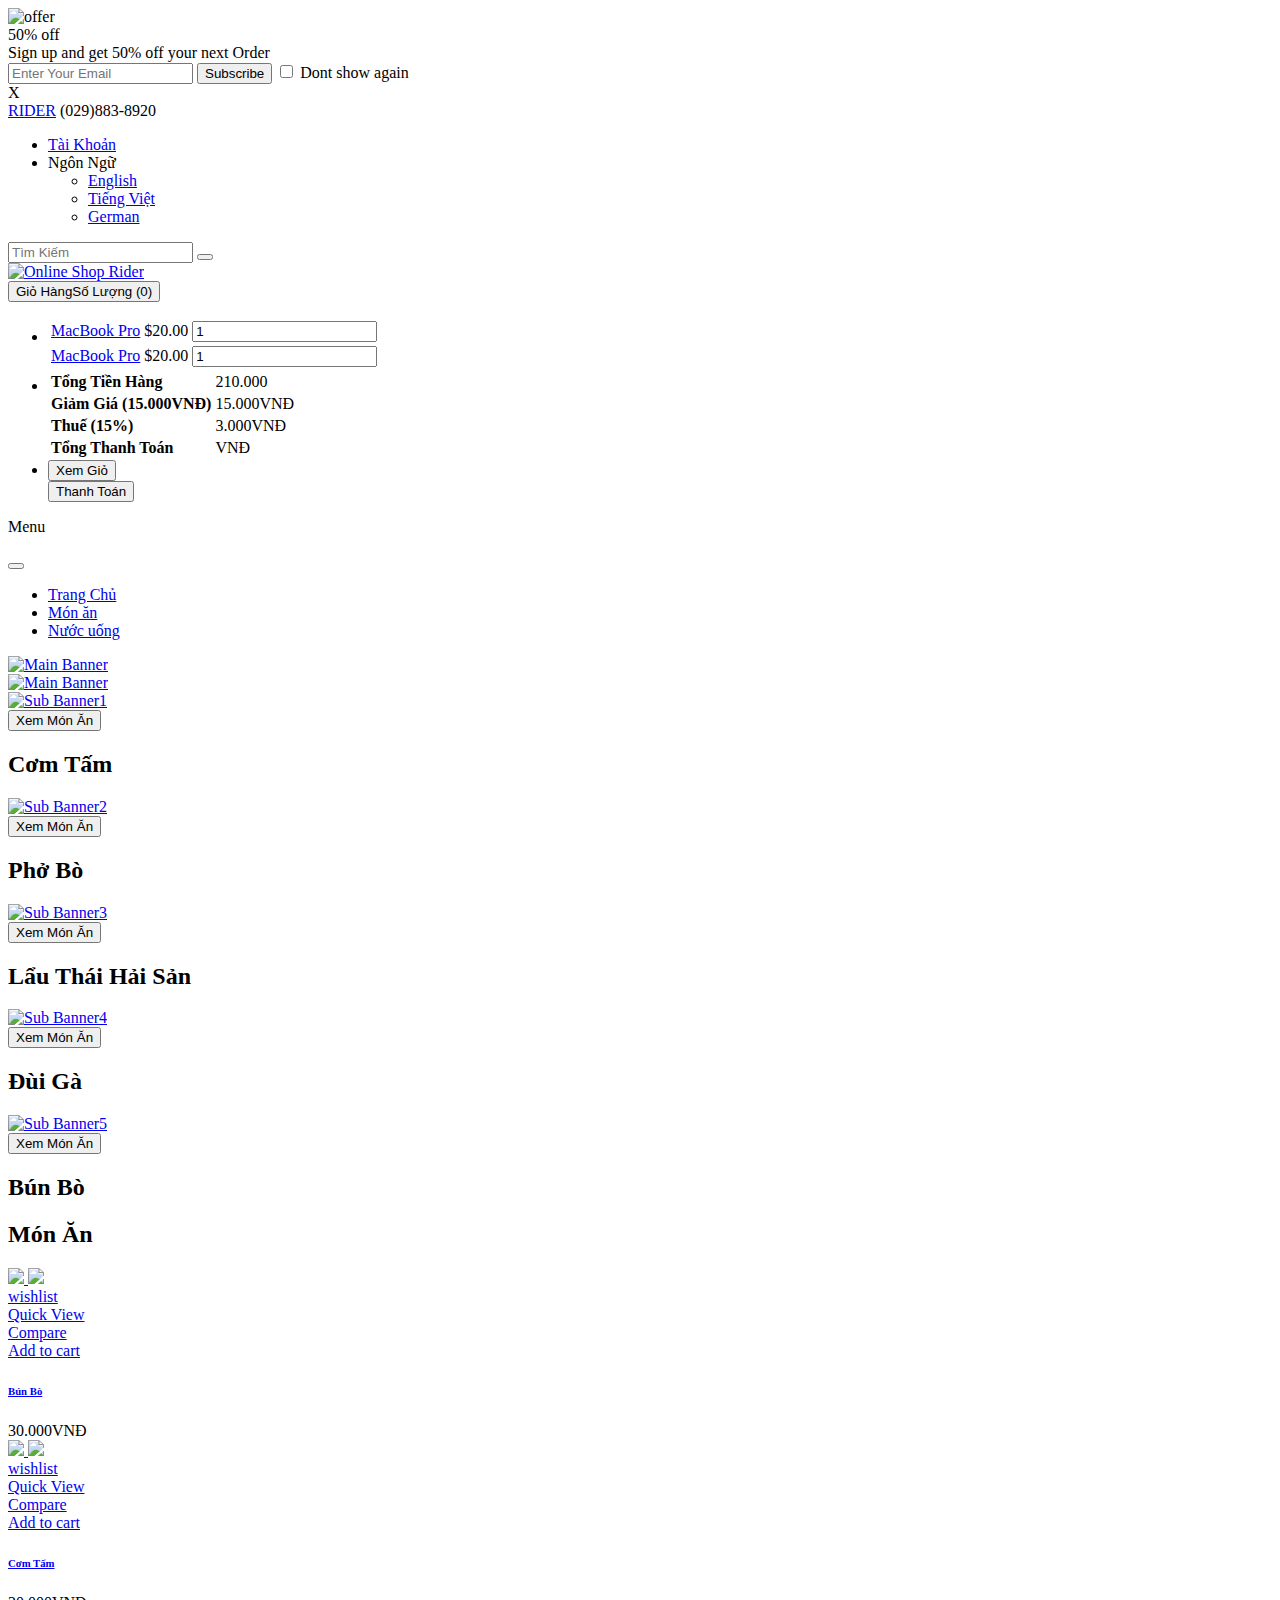
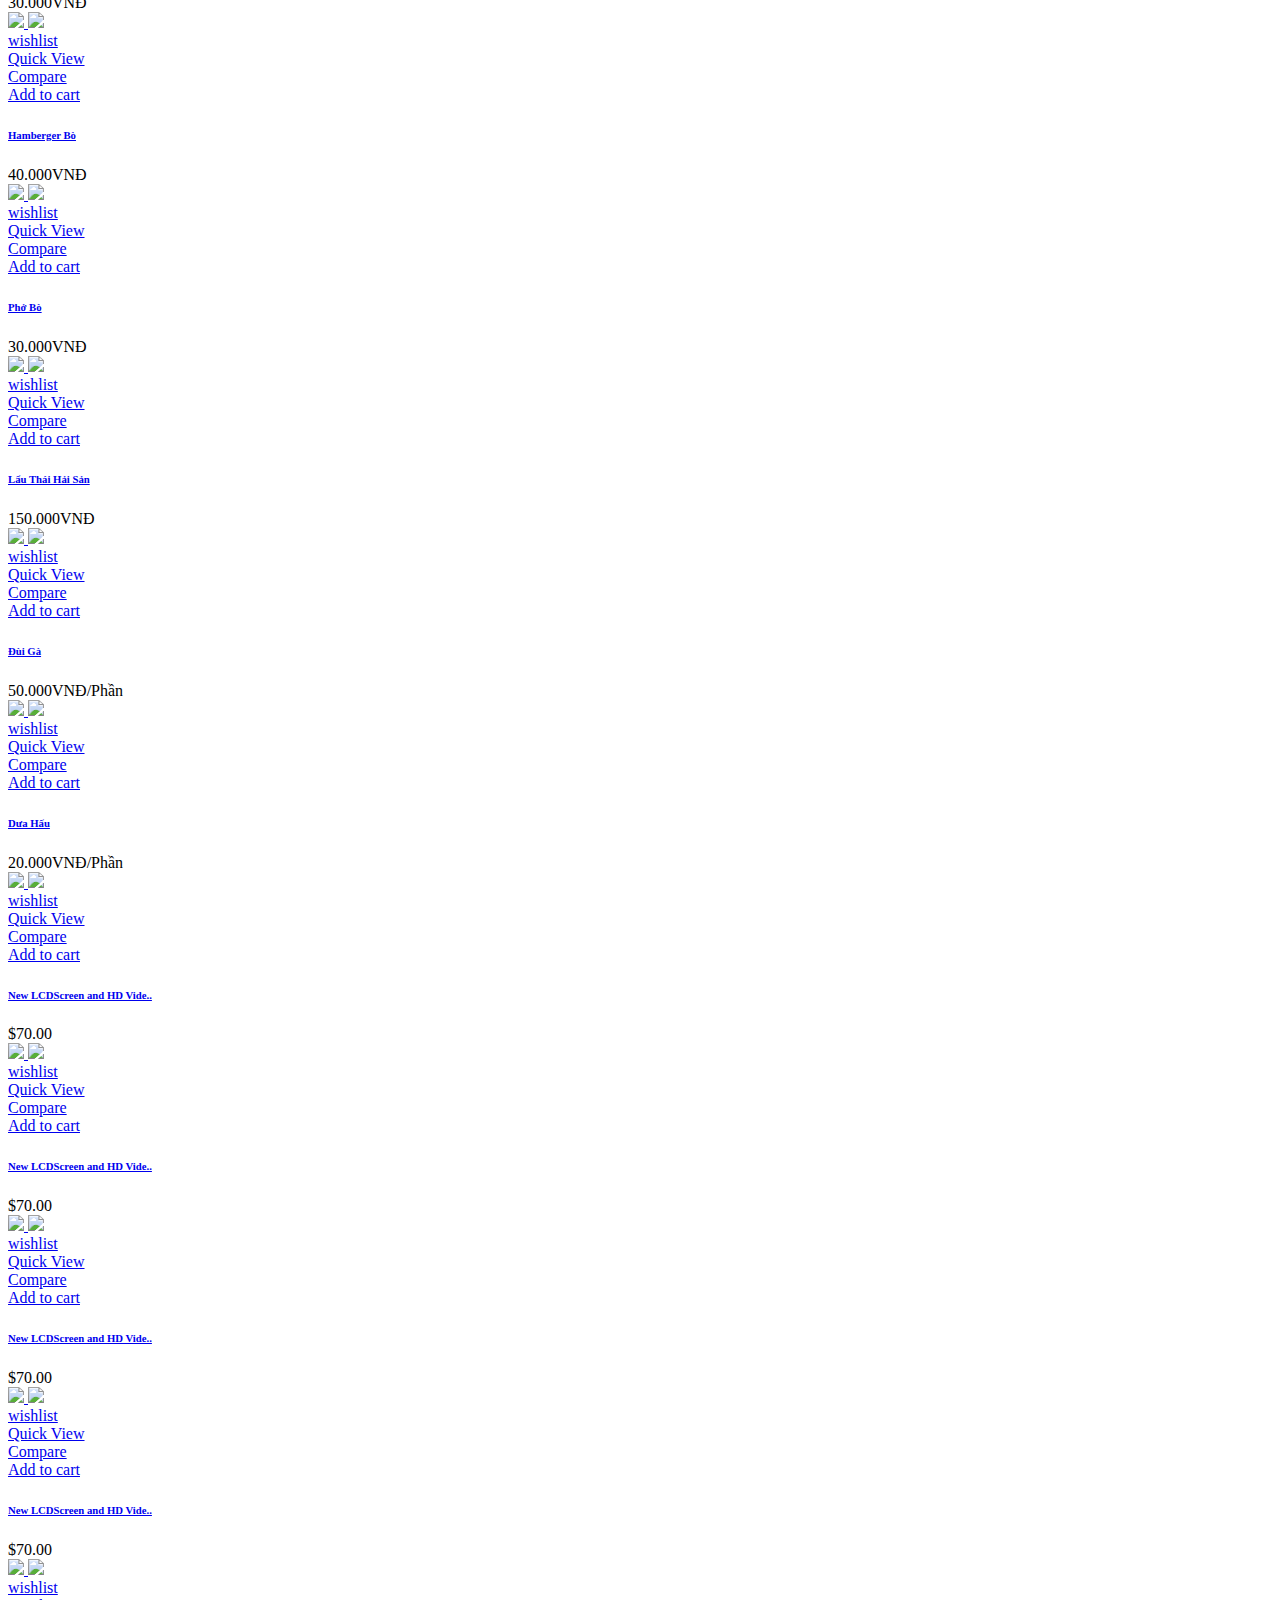
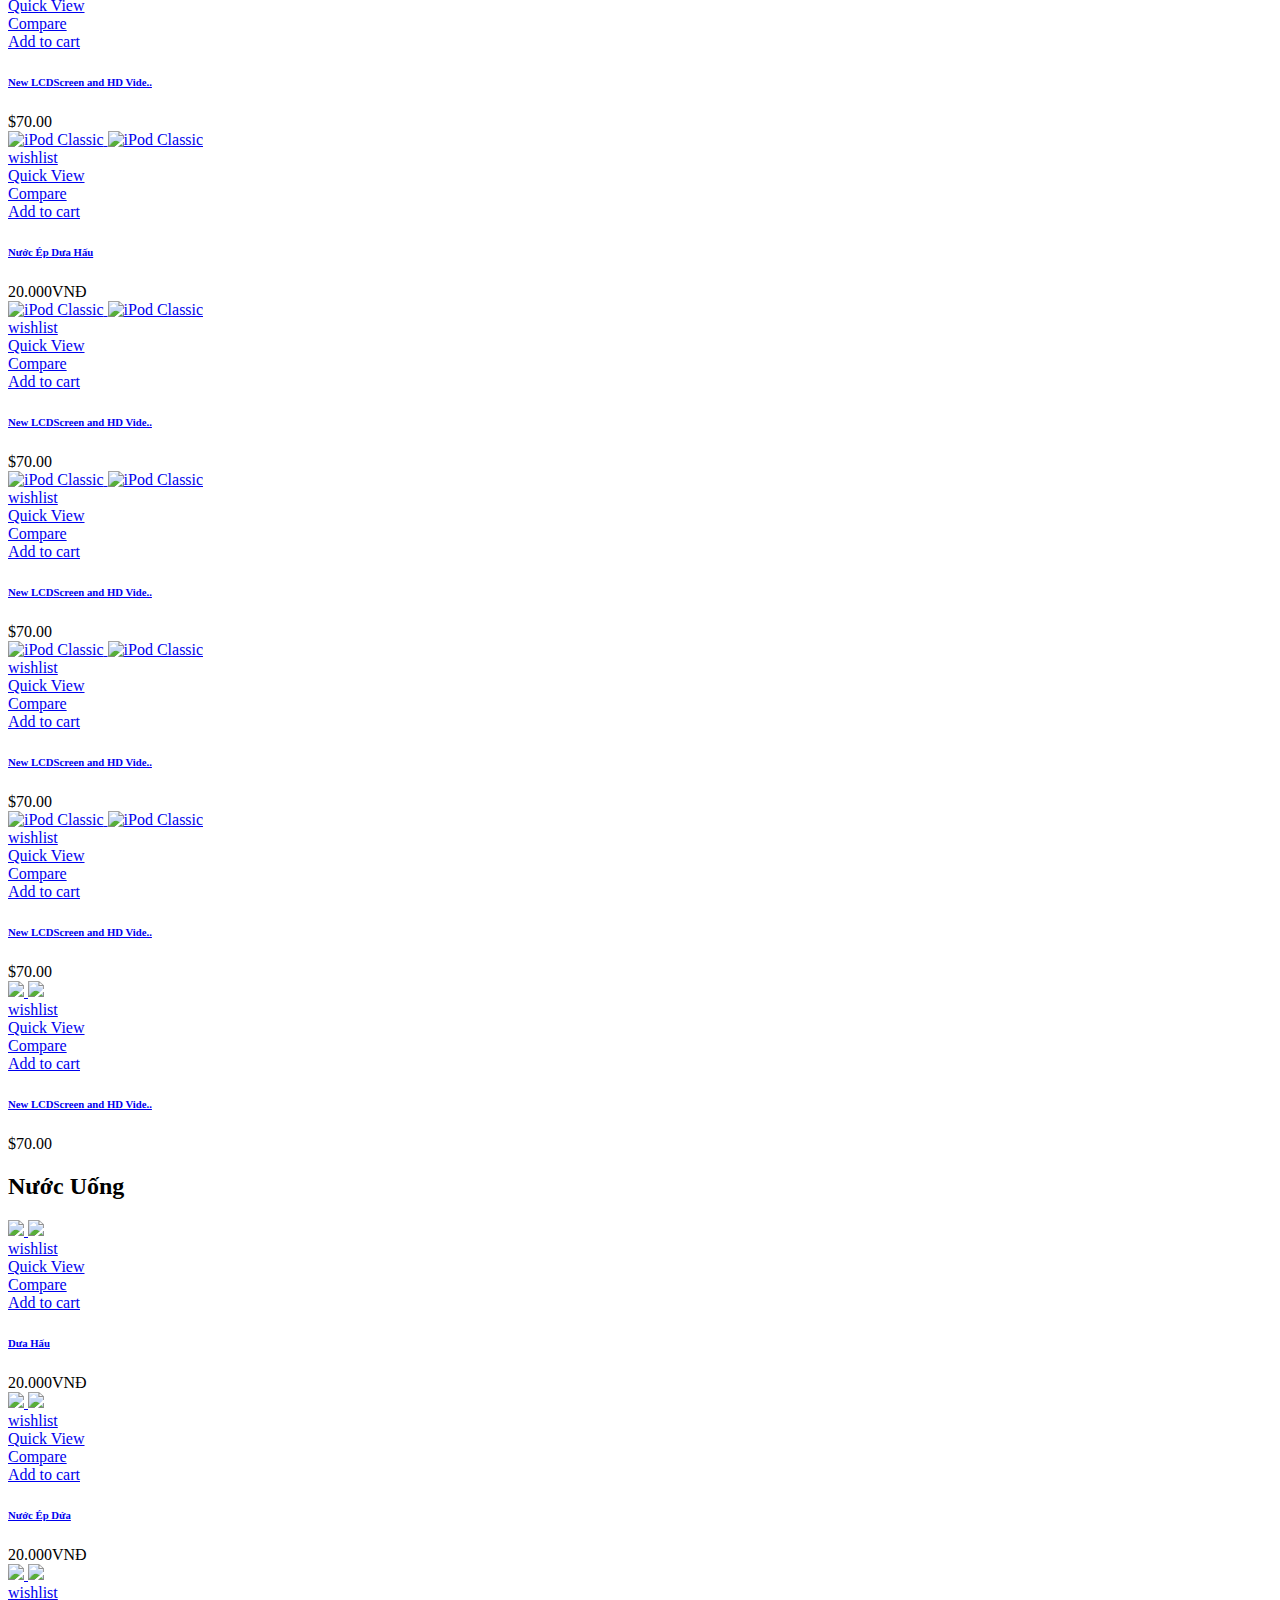
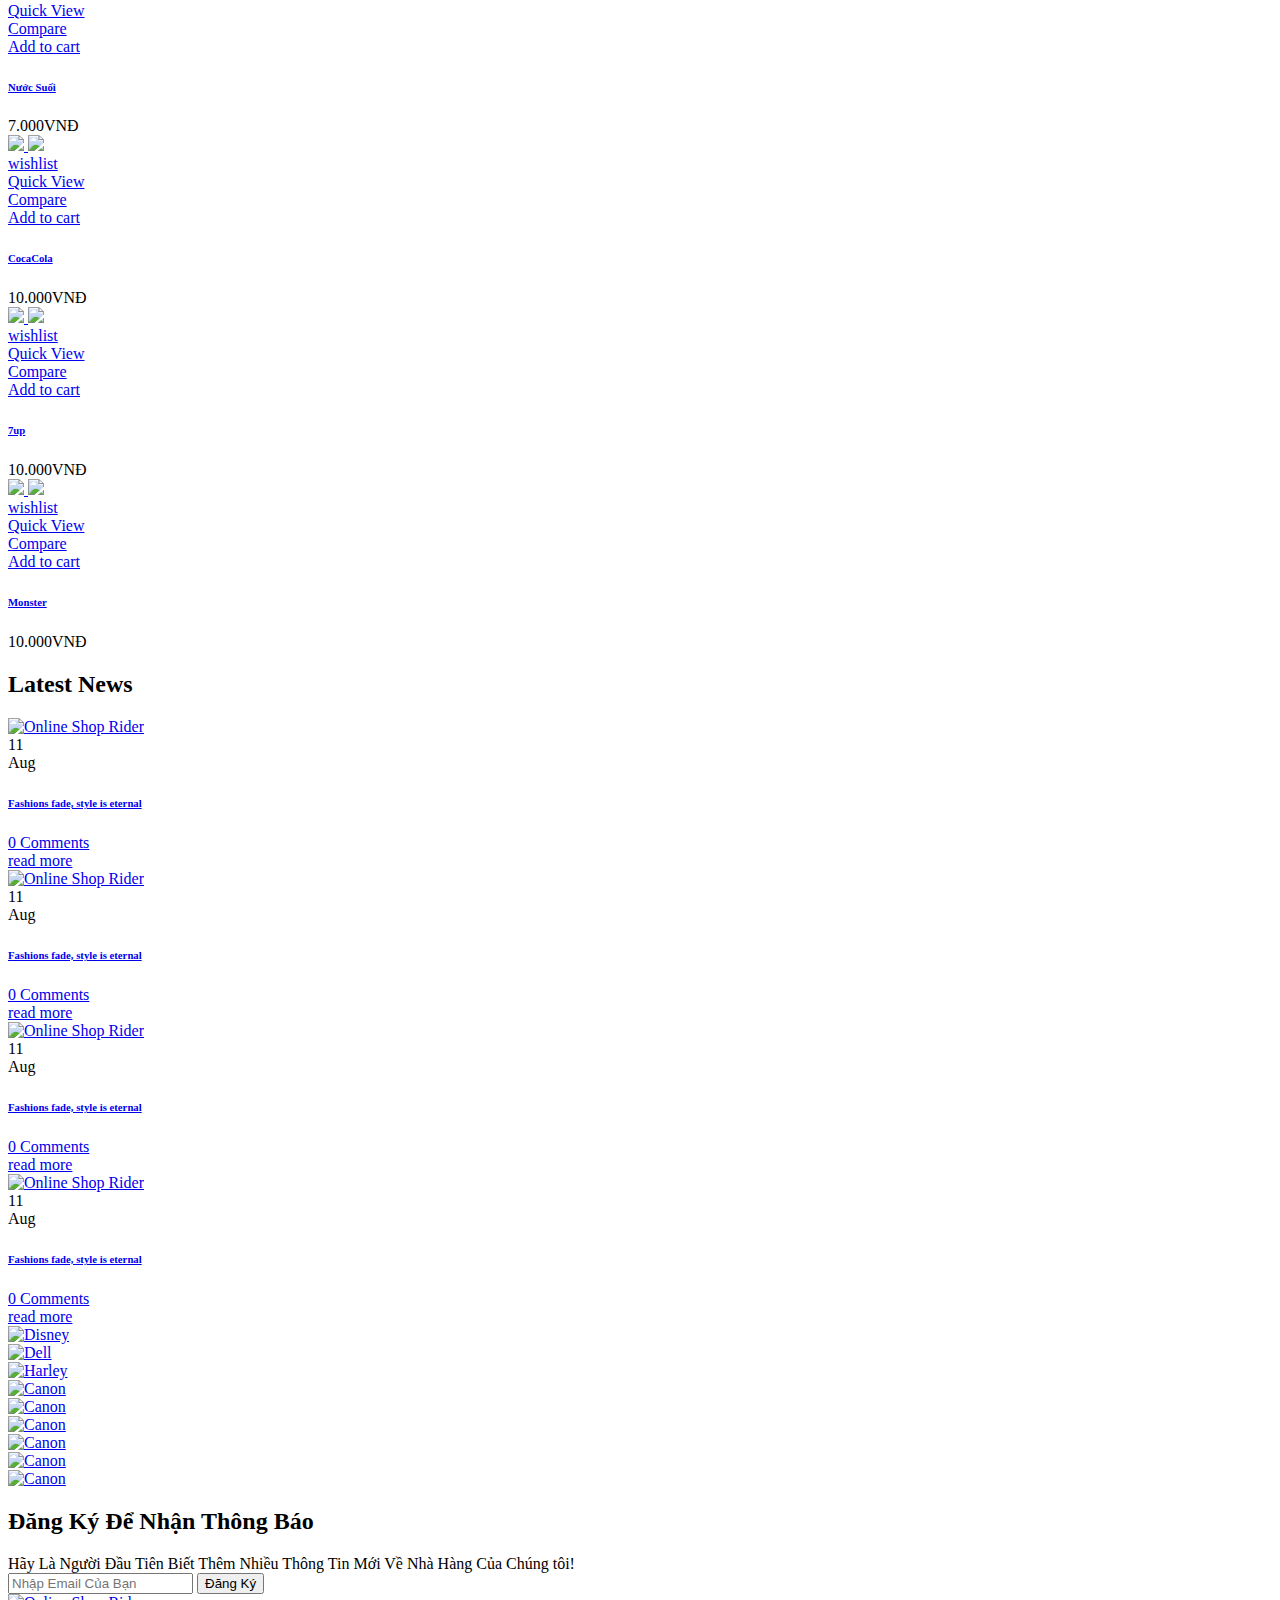
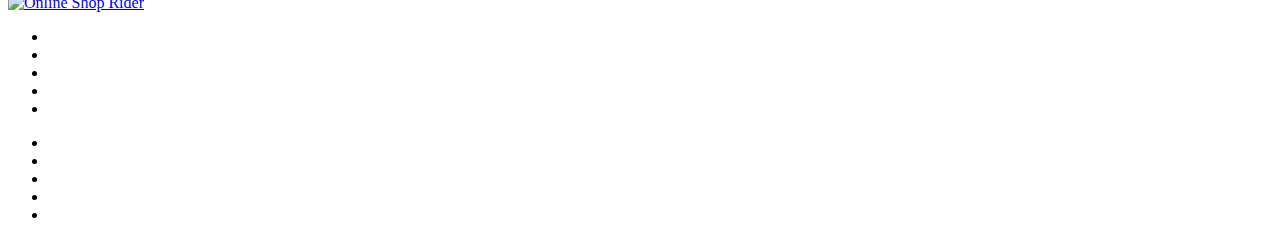
==== src/main/resources/templates/index.html @ 257d32d6 "first commit" ====
<!DOCTYPE html>
<!--[if (gte IE 9)|!(IE)]><!-->
<html lang="en">
<!--<![endif]-->

<head>
  <!-- =====  BASIC PAGE NEEDS  ===== -->
  <meta charset="utf-8">
  <title>Online Shop Rider E-commerce Bootstrap Template</title>
  <!-- =====  SEO MATE  ===== -->
  <meta http-equiv="X-UA-Compatible" content="IE=edge" />
  <meta name="description" content="">
  <meta name="keywords" content="">
  <meta name="distribution" content="global">
  <meta name="revisit-after" content="2 Days">
  <meta name="robots" content="ALL">
  <meta name="rating" content="8 YEARS">
  <meta name="Language" content="en-us">
  <meta name="GOOGLEBOT" content="NOARCHIVE">
  <!-- =====  MOBILE SPECIFICATION  ===== -->
  <meta name="viewport" content="width=device-width, initial-scale=1, maximum-scale=1">
  <meta name="viewport" content="width=device-width">
  <!-- =====  CSS  ===== -->
  <link rel="stylesheet" type="text/css" href="css/font-awesome.min.css" />
  <link rel="stylesheet" type="text/css" href="css/bootstrap.css" />
  <link rel="stylesheet" type="text/css" href="css/style.css">
  <link rel="stylesheet" type="text/css" href="css/magnific-popup.css">
  <link rel="stylesheet" type="text/css" href="css/owl.carousel.css">
  <link rel="shortcut icon" href="images/favicon.png">
  <link rel="apple-touch-icon" href="images/apple-touch-icon.png">
  <link rel="apple-touch-icon" sizes="72x72" href="images/apple-touch-icon-72x72.png">
  <link rel="apple-touch-icon" sizes="114x114" href="images/apple-touch-icon-114x114.png">
</head>

<body>
    <!-- =====  LODER  ===== -->
    <div class="loder"></div>
    <div class="wrapper">
        <div id="subscribe-me" class="modal animated fade in" role="dialog" data-keyboard="true" tabindex="-1">
            <div class="newsletter-popup">
                <img class="offer" src="images/newsbg.jpg" alt="offer">
                <div class="newsletter-popup-static newsletter-popup-top">
                    <div class="popup-text">
                        <div class="popup-title">50% <span>off</span></div>
                        <div class="popup-desc">
                            <div>Sign up and get 50% off your next Order</div>
                        </div>
                    </div>
                    <form onsubmit="return  validatpopupemail();" method="post">
                        <div class="form-group required">
                            <input type="email" name="email-popup" id="email-popup" placeholder="Enter Your Email" class="form-control input-lg" required />
                            <button type="submit" class="btn btn-default btn-lg" id="email-popup-submit">Subscribe</button>
                            <label class="checkme">
                                <input type="checkbox" value="" id="checkme" /> Dont show again
                            </label>
                        </div>
                    </form>
                </div>
                <a id="xout">X</a>
            </div>
        </div>
        <!-- =====  HEADER START  ===== -->
        <header id="header">
            <div class="header-top">
                <div class="container">
                    <div class="row">
                        <div class="col-xs-12 col-sm-4">
                            <div class="header-top-left">
                                <div class="contact"><a href="#">RIDER</a> <span class="hidden-xs hidden-sm hidden-md">(029)883-8920</span></div>
                            </div>
                        </div>
                        <div class="col-xs-12 col-sm-8">
                            <ul class="header-top-right text-right">
                                <li class="account"><a href="login.html">Tài Khoản</a></li>
                                <li class="language dropdown">
                                    <span class="dropdown-toggle" id="dropdownMenu1" data-toggle="dropdown" aria-haspopup="true" aria-expanded="false" role="button">Ngôn Ngữ <span class="caret"></span> </span>
                                    <ul class="dropdown-menu" aria-labelledby="dropdownMenu1">
                                        <li><a href="#">English</a></li>
                                        <li><a href="#">Tiếng Việt</a></li>
                                        <li><a href="#">German</a></li>
                                    </ul>
                                </li>
                                <!--<li class="currency dropdown"> <span class="dropdown-toggle" id="dropdownMenu12" data-toggle="dropdown" aria-haspopup="true" aria-expanded="false" role="button">Currency <span class="caret"></span> </span>
                                  <ul class="dropdown-menu" aria-labelledby="dropdownMenu12">
                                    <li><a href="#">€ Euro</a></li>
                                    <li><a href="#">£ Pound Sterling</a></li>
                                    <li><a href="#">$ US Dollar</a></li>
                                  </ul>
                                </li>-->
                            </ul>
                        </div>
                    </div>
                </div>
            </div>
            <div class="header">
                <div class="container">
                    <div class="row">
                        <div class="col-xs-12 col-sm-4">
                            <div class="main-search mt_40">
                                <input id="search-input" name="search" value="" placeholder="Tìm Kiếm" class="form-control input-lg" autocomplete="off" type="text">
                                <span class="input-group-btn">
                                    <button type="button" class="btn btn-default btn-lg"><i class="fa fa-search"></i></button>
                                </span>
                            </div>
                        </div>
                        <div class="navbar-header col-xs-6 col-sm-4"> <a class="navbar-brand" href="index.html"> <img alt="Online Shop Rider" src="images/logo.jpg"> </a> </div>
                        <div class="col-xs-6 col-sm-4 shopcart">
                            <div id="cart" class="btn-group btn-block mtb_40">
                                <button type="button" class="btn" data-target="#cart-dropdown" data-toggle="collapse" aria-expanded="true"><span id="shippingcart">Giỏ Hàng</span><span id="cart-total">Số Lượng (0)</span> </button>
                            </div>
                            <div id="cart-dropdown" class="cart-menu collapse">
                                <ul>
                                    <li>
                                        <table class="table table-striped">
                                            <tbody>
                                                <tr>
                                                    <!--<td class="text-center"><a href="#"><img src="images/product/70x84.jpg" alt="iPod Classic" title="iPod Classic"></a></td>-->
                                                    <td class="text-left product-name">
                                                        <a href="#">MacBook Pro</a> <span class="text-left price">$20.00</span>
                                                        <input class="cart-qty" name="product_quantity" min="1" value="1" type="number">
                                                    </td>
                                                    <td class="text-center"><a class="close-cart"><i class="fa fa-times-circle"></i></a></td>
                                                </tr>
                                                <tr>
<!--                                                    <td class="text-center"><a href="#"><img src="images/product/70x84.jpg" alt="iPod Classic" title="iPod Classic"></a></td>
-->                                                    <td class="text-left product-name">
                                                        <a href="#">MacBook Pro</a> <span class="text-left price">$20.00</span>
                                                        <input class="cart-qty" name="product_quantity" min="1" value="1" type="number">
                                                    </td>
                                                    <td class="text-center"><a class="close-cart"><i class="fa fa-times-circle"></i></a></td>
                                                </tr>
                                            </tbody>
                                        </table>
                                    </li>
                                    <li>
                                        <table class="table">
                                            <tbody>
                                                <tr>
                                                    <td class="text-right"><strong>Tổng Tiền Hàng</strong></td>
                                                    <td class="text-right">210.000</td>
                                                </tr>
                                                <tr>
                                                    <td class="text-right"><strong>Giảm Giá (15.000VNĐ)</strong></td>
                                                    <td class="text-right">15.000VNĐ</td>
                                                </tr>
                                                <tr>
                                                    <td class="text-right"><strong>Thuế (15%)</strong></td>
                                                    <td class="text-right">3.000VNĐ</td>
                                                </tr>
                                                <tr>
                                                    <td class="text-right"><strong>Tổng Thanh Toán</strong></td>
                                                    <td class="text-right">VNĐ</td>
                                                </tr>
                                            </tbody>
                                        </table>
                                    </li>
                                    <li>
                                        <form action="cart_page.html">
                                            <input class="btn pull-left mt_9" value="Xem Giỏ" type="submit">
                                        </form>
                                        <form action="checkout_page.html">
                                            <input class="btn pull-right mt_10" value="Thanh Toán" type="submit">
                                        </form>
                                    </li>
                                </ul>
                            </div>
                        </div>
                    </div>
                    <nav class="navbar">
                        <p>Menu</p>
                        <button class="navbar-toggle" type="button" data-toggle="collapse" data-target=".js-navbar-collapse"> <span class="i-bar"><i class="fa fa-bars"></i></span></button>
                        <div class="collapse navbar-collapse js-navbar-collapse">
                            <ul id="menu" class="nav navbar-nav">
                                <li> <a href="index.html">Trang Chủ</a></li>
                                <!--<li> <a href="category_page.html">women</a></li>-->
                                <!--<li> <a href="category_page.html">men</a></li>
                                <li class="dropdown mega-dropdown"> <a href="#" class="dropdown-toggle" data-toggle="dropdown">Collection </a>
                                  <ul class="dropdown-menu mega-dropdown-menu row">
                                    <li class="col-md-3">
                                      <ul>
                                        <li class="dropdown-header">Women's</li>
                                        <li><a href="#">Unique Features</a></li>
                                        <li><a href="#">Image Responsive</a></li>
                                        <li><a href="#">Auto Carousel</a></li>
                                        <li><a href="#">Newsletter Form</a></li>
                                        <li><a href="#">Four columns</a></li>
                                        <li><a href="#">Four columns</a></li>
                                        <li><a href="#">Good Typography</a></li>
                                      </ul>
                                    </li>
                                    <li class="col-md-3">
                                      <ul>
                                        <li class="dropdown-header">Man's</li>
                                        <li><a href="#">Unique Features</a></li>
                                        <li><a href="#">Image Responsive</a></li>
                                        <li><a href="#">Four columns</a></li>
                                        <li><a href="#">Auto Carousel</a></li>
                                        <li><a href="#">Newsletter Form</a></li>
                                        <li><a href="#">Four columns</a></li>
                                        <li><a href="#">Good Typography</a></li>
                                      </ul>
                                    </li>
                                    <li class="col-md-3">
                                      <ul>
                                        <li class="dropdown-header">Children's</li>
                                        <li><a href="#">Unique Features</a></li>
                                        <li><a href="#">Four columns</a></li>
                                        <li><a href="#">Image Responsive</a></li>
                                        <li><a href="#">Auto Carousel</a></li>
                                        <li><a href="#">Newsletter Form</a></li>
                                        <li><a href="#">Four columns</a></li>
                                        <li><a href="#">Good Typography</a></li>
                                      </ul>
                                    </li>
                                    <li class="col-md-3">
                                      <ul>
                                        <li id="myCarousel" class="carousel slide" data-ride="carousel">
                                          <div class="carousel-inner">
                                            <div class="item active"> <a href="#"><img src="images/menu-banner1.jpg" class="img-responsive" alt="Banner1"></a></div>-->
                                <!-- End Item -->
                                <!--<div class="item"> <a href="#"><img src="images/menu-banner2.jpg" class="img-responsive" alt="Banner1"></a></div>-->
                                <!-- End Item -->
                                <!--<div class="item"> <a href="#"><img src="images/menu-banner3.jpg" class="img-responsive" alt="Banner1"></a></div>-->
                                <!-- End Item -->
                                <!--</div>-->
                                <!-- End Carousel Inner -->
                                <!--</li>-->
                                <!-- /.carousel -->
                                <!--</ul>
                                  </li>
                                </ul>
                                </li>-->

                                <li> <a href="about.html">Món ăn</a></li>
                                <li> <a href="about.html">Nước uống</a></li>
<!--                                <li> <a href="blog_page.html">Liên Hệ</a></li>
-->                                <!--<li> <a href="about.html">Theo Dõi Đơn Hàng</a></li>-->
                                <!--<li class="dropdown">
                                    <a href="#" class="dropdown-toggle" data-toggle="dropdown">Thanh Toán </a>
                                    <ul class="dropdown-menu">
                                        <li> <a href="contact_us.html">Contact us</a></li>
                                        <li> <a href="cart_page.html">Cart</a></li>
                                        <li> <a href="checkout_page.html">Checkout</a></li>
                                        <li> <a href="product_detail_page.html">Product Detail Page</a></li>
                                        <li> <a href="single_blog.html">Single Post</a></li>
                                    </ul>
                                </li>-->
                                <!--<li> <a href="about.html">Admin</a></li>-->
                            </ul>
                        </div>
                        <!-- /.nav-collapse -->
                    </nav>
                </div>
            </div>
        </header>
        <!-- =====  HEADER END  ===== -->
        <!-- =====  BANNER STRAT  ===== -->
        <div class="container banner mt_20">
            <div class="main-banner owl-carousel">
                <div class="item"><a href="#"><img src="images/50%.jpg" alt="Main Banner" class="main_banner1.jpg" /></a></div>
                <div class="item"><a href="#"><img src="images/gg.jpg" alt="Main Banner" class="main_banner2.jpg" /></a></div>
            </div>
        </div>
        <!-- =====  BANNER END  ===== -->
        <!-- =====  CONTAINER START  ===== -->
        <div class="container">
            <!-- =====  SUB BANNER  STRAT ===== -->
            <div class="row">
                <div class="cms_banner mt_10">
                    <div class="col-xs-4 mt_10">
                        <div id="subbanner1" class="sub-hover">
                            <div class="sub-img"><a href="#"><img src="images/comtam.jpg" alt="Sub Banner1" class="img-responsive"></a></div>
                            <div class="bannertext text-center">
                                <button class="btn mb_10 cms_btn">Xem Món Ăn</button>
                                <h2>Cơm Tấm</h2>
                                <!--<p class="mt_10">Wide veriety of sizes,colors</p>-->
                            </div>
                        </div>
                        <div id="subbanner2" class="sub-hover mt_20">
                            <div class="sub-img"><a href="#"><img src="images/phobo.jpg" alt="Sub Banner2" class="img-responsive"></a></div>
                            <div class="bannertext text-center">
                              <button class="btn mb_10 cms_btn">Xem Món Ăn</button>
                              <h2>Phở Bò</h2>
                              <!--<p class="mt_10">Shop collection of designer</p>-->
                            </div>
                        </div>
                    </div>
                    <div class="col-xs-4 mt_10">
                        <div id="subbanner3" class="sub-hover">
                            <div class="sub-img"> <a href="#"><img src="images/lauchuacay.jpg" alt="Sub Banner3" class="img-responsive"></a></div>
                            <div class="bannertext text-center">
                                <button class="btn mb_10 cms_btn">Xem Món Ăn</button>
                                <h2>Lẩu Thái Hải Sản</h2>
                            </div>
                            </div>
                    </div>
                    <div class="col-xs-4 mt_10">
                        <div id="subbanner4" class="sub-hover">
                            <div class="sub-img"><a href="#"><img src="images/duiga.jpg" alt="Sub Banner4" class="img-responsive"></a></div>
                            <div class="bannertext text-center">                                
                                <button class="btn mb_10 cms_btn">Xem Món Ăn</button>
                                <h2>Đùi Gà</h2>
                                <!--<p class="mt_10">Bags for men & women only</p>-->
                            </div>
                        </div>
                        <div id="subbanner5" class="sub-hover mt_20">
                            <div class="sub-img"><a href="#"><img src="images/bunbo.jpg" alt="Sub Banner5" class="img-responsive"></a></div>
                            <div class="bannertext text-center">
                                <button class="btn mb_10 cms_btn">Xem Món Ăn</button>
                                <h2>Bún Bò</h2>
                                <!--<p class="mt_10">Over 400 luxury designers</p>-->
                            </div>
                        </div>
                    </div>
                </div>
            </div>
            <!-- =====  SUB BANNER END  ===== -->
            <div class="row ">
                <div class="col-sm-12 mtb_10">
                    <!-- =====  PRODUCT TAB  ===== -->
                    <div id="product-tab" class="mt_50">
                        <div class="heading-part mb_10 ">
                            <h2 class="main_title">Món Ăn</h2>
                        </div>
                        <!--<ul class="nav text-right">
                            <li class="active"> <a href="#nArrivals" data-toggle="tab">New Arrivals</a> </li>
                            <li><a href="#Bestsellers" data-toggle="tab">Bestsellers</a> </li>
                            <li><a href="#Featured" data-toggle="tab">Featured</a> </li>
                        </ul>-->
                        <div class="tab-content clearfix box">
                            <div class="tab-pane active" id="nArrivals">
                                <div class="nArrivals owl-carousel">
                                    <div class="product-grid">
                                        <div class="item">
                                            <div class="product-thumb">
                                                <div class="image product-imageblock">
                                                    <a href="product_detail_page.html"> <img data-name="product_image" src="images/product/bunbo.jpg" class="img-responsive"> <img src="images/product/bunbo.jpg"class="img-responsive"> </a>
                                                    <div class="button-group text-center">
                                                        <div class="wishlist"><a href="#"><span>wishlist</span></a></div>
                                                        <div class="quickview"><a href="#"><span>Quick View</span></a></div>
                                                        <div class="compare"><a href="#"><span>Compare</span></a></div>
                                                        <div class="add-to-cart"><a href="#"><span>Add to cart</span></a></div>
                                                    </div>
                                                </div>
                                                <div class="caption product-detail text-center">
                                                    <div class="rating"> <span class="fa fa-stack"><i class="fa fa-star-o fa-stack-1x"></i><i class="fa fa-star fa-stack-1x"></i></span> <span class="fa fa-stack"><i class="fa fa-star-o fa-stack-1x"></i><i class="fa fa-star fa-stack-1x"></i></span> <span class="fa fa-stack"><i class="fa fa-star-o fa-stack-1x"></i><i class="fa fa-star fa-stack-1x"></i></span> <span class="fa fa-stack"><i class="fa fa-star-o fa-stack-1x"></i><i class="fa fa-star fa-stack-1x"></i></span> <span class="fa fa-stack"><i class="fa fa-star-o fa-stack-1x"></i><i class="fa fa-star fa-stack-x"></i></span> </div>
                                                    <h6 data-name="product_name" class="product-name"><a href="#" title="Casual Shirt With Ruffle Hem">Bún Bò</a></h6>
                                                    <span class="price">
                                                        <span class="amount"><span class="currencySymbol"></span>30.000VNĐ</span>
                                                    </span>
                                                </div>
                                            </div>
                                        </div>
                                    </div>
                                    <div class="product-grid">
                                        <div class="item">
                                            <div class="product-thumb">
                                                <div class="image product-imageblock">
                                                    <a href="product_detail_page.html"> <img data-name="product_image" src="images/product/comtam2.jpg" class="img-responsive"> <img src="images/product/comtam2.jpg"class="img-responsive"> </a>
                                                    <div class="button-group text-center">
                                                        <div class="wishlist"><a href="#"><span>wishlist</span></a></div>
                                                        <div class="quickview"><a href="#"><span>Quick View</span></a></div>
                                                        <div class="compare"><a href="#"><span>Compare</span></a></div>
                                                        <div class="add-to-cart"><a href="#"><span>Add to cart</span></a></div>
                                                    </div>
                                                </div>
                                                <div class="caption product-detail text-center">
                                                    <div class="rating"> <span class="fa fa-stack"><i class="fa fa-star-o fa-stack-1x"></i><i class="fa fa-star fa-stack-1x"></i></span> <span class="fa fa-stack"><i class="fa fa-star-o fa-stack-1x"></i><i class="fa fa-star fa-stack-1x"></i></span> <span class="fa fa-stack"><i class="fa fa-star-o fa-stack-1x"></i><i class="fa fa-star fa-stack-1x"></i></span> <span class="fa fa-stack"><i class="fa fa-star-o fa-stack-1x"></i><i class="fa fa-star fa-stack-1x"></i></span> <span class="fa fa-stack"><i class="fa fa-star-o fa-stack-1x"></i><i class="fa fa-star fa-stack-x"></i></span> </div>
                                                    <h6 data-name="product_name" class="product-name"><a href="#" title="Casual Shirt With Ruffle Hem">Cơm Tấm</a></h6>
                                                    <span class="price">
                                                        <span class="amount"><span class="currencySymbol"></span>30.000VNĐ</span>
                                                    </span>
                                                </div>
                                            </div>
                                        </div>
                                    </div>
                                    <div class="product-grid">
                                        <div class="item">
                                            <div class="product-thumb">
                                                <div class="image product-imageblock">
                                                    <a href="product_detail_page.html"> <img data-name="product_image" src="images/product/hamberger.jpg" class="img-responsive"> <img src="images/product/hamberger.jpg" class="img-responsive"> </a>
                                                    <div class="button-group text-center">
                                                        <div class="wishlist"><a href="#"><span>wishlist</span></a></div>
                                                        <div class="quickview"><a href="#"><span>Quick View</span></a></div>
                                                        <div class="compare"><a href="#"><span>Compare</span></a></div>
                                                        <div class="add-to-cart"><a href="#"><span>Add to cart</span></a></div>
                                                    </div>
                                                </div>
                                                <div class="caption product-detail text-center">
                                                    <div class="rating"> <span class="fa fa-stack"><i class="fa fa-star-o fa-stack-1x"></i><i class="fa fa-star fa-stack-1x"></i></span> <span class="fa fa-stack"><i class="fa fa-star-o fa-stack-1x"></i><i class="fa fa-star fa-stack-1x"></i></span> <span class="fa fa-stack"><i class="fa fa-star-o fa-stack-1x"></i><i class="fa fa-star fa-stack-1x"></i></span> <span class="fa fa-stack"><i class="fa fa-star-o fa-stack-1x"></i><i class="fa fa-star fa-stack-1x"></i></span> <span class="fa fa-stack"><i class="fa fa-star-o fa-stack-1x"></i><i class="fa fa-star fa-stack-x"></i></span> </div>
                                                    <h6 data-name="product_name" class="product-name"><a href="#" title="Casual Shirt With Ruffle Hem">Hamberger Bò</a></h6>
                                                    <span class="price">
                                                        <span class="amount"><span class="currencySymbol"></span>40.000VNĐ</span>
                                                    </span>
                                                </div>
                                            </div>
                                        </div>
                                    </div>
                                    <div class="product-grid">
                                        <div class="item">
                                            <div class="product-thumb">
                                                <div class="image product-imageblock">
                                                    <a href="product_detail_page.html"> <img data-name="product_image" src="images/product/phobo.jpg" class="img-responsive"> <img src="images/product/phobo.jpg" class="img-responsive"> </a>
                                                    <div class="button-group text-center">
                                                        <div class="wishlist"><a href="#"><span>wishlist</span></a></div>
                                                        <div class="quickview"><a href="#"><span>Quick View</span></a></div>
                                                        <div class="compare"><a href="#"><span>Compare</span></a></div>
                                                        <div class="add-to-cart"><a href="#"><span>Add to cart</span></a></div>
                                                    </div>
                                                </div>
                                                <div class="caption product-detail text-center">
                                                    <div class="rating"> <span class="fa fa-stack"><i class="fa fa-star-o fa-stack-1x"></i><i class="fa fa-star fa-stack-1x"></i></span> <span class="fa fa-stack"><i class="fa fa-star-o fa-stack-1x"></i><i class="fa fa-star fa-stack-1x"></i></span> <span class="fa fa-stack"><i class="fa fa-star-o fa-stack-1x"></i><i class="fa fa-star fa-stack-1x"></i></span> <span class="fa fa-stack"><i class="fa fa-star-o fa-stack-1x"></i><i class="fa fa-star fa-stack-1x"></i></span> <span class="fa fa-stack"><i class="fa fa-star-o fa-stack-1x"></i><i class="fa fa-star fa-stack-x"></i></span> </div>
                                                    <h6 data-name="product_name" class="product-name"><a href="#" title="Casual Shirt With Ruffle Hem">Phở Bò</a></h6>
                                                    <span class="price">
                                                        <span class="amount"><span class="currencySymbol"></span>30.000VNĐ</span>
                                                    </span>
                                                </div>
                                            </div>
                                        </div>
                                    </div>
                                    <div class="product-grid">
                                        <div class="item">
                                            <div class="product-thumb">
                                                <div class="image product-imageblock">
                                                    <a href="product_detail_page.html"> <img data-name="product_image" src="images/product/lauchuacay.jpg" class="img-responsive"> <img src="images/product/lauchuacay.jpg" class="img-responsive"> </a>
                                                    <div class="button-group text-center">
                                                        <div class="wishlist"><a href="#"><span>wishlist</span></a></div>
                                                        <div class="quickview"><a href="#"><span>Quick View</span></a></div>
                                                        <div class="compare"><a href="#"><span>Compare</span></a></div>
                                                        <div class="add-to-cart"><a href="#"><span>Add to cart</span></a></div>
                                                    </div>
                                                </div>
                                                <div class="caption product-detail text-center">
                                                    <div class="rating"> <span class="fa fa-stack"><i class="fa fa-star-o fa-stack-1x"></i><i class="fa fa-star fa-stack-1x"></i></span> <span class="fa fa-stack"><i class="fa fa-star-o fa-stack-1x"></i><i class="fa fa-star fa-stack-1x"></i></span> <span class="fa fa-stack"><i class="fa fa-star-o fa-stack-1x"></i><i class="fa fa-star fa-stack-1x"></i></span> <span class="fa fa-stack"><i class="fa fa-star-o fa-stack-1x"></i><i class="fa fa-star fa-stack-1x"></i></span> <span class="fa fa-stack"><i class="fa fa-star-o fa-stack-1x"></i><i class="fa fa-star fa-stack-x"></i></span> </div>
                                                    <h6 data-name="product_name" class="product-name"><a href="#" title="Casual Shirt With Ruffle Hem">Lẩu Thái Hải Sản</a></h6>
                                                    <span class="price">
                                                        <span class="amount"><span class="currencySymbol"></span>150.000VNĐ</span>
                                                    </span>
                                                </div>
                                            </div>
                                        </div>
                                    </div>
                                    <div class="product-grid">
                                        <div class="item">
                                            <div class="product-thumb">
                                                <div class="image product-imageblock">
                                                    <a href="product_detail_page.html"> <img data-name="product_image" src="images/product/duiga.jpg" class="img-responsive"> <img src="images/product/duiga.jpg" class="img-responsive"> </a>
                                                    <div class="button-group text-center">
                                                        <div class="wishlist"><a href="#"><span>wishlist</span></a></div>
                                                        <div class="quickview"><a href="#"><span>Quick View</span></a></div>
                                                        <div class="compare"><a href="#"><span>Compare</span></a></div>
                                                        <div class="add-to-cart"><a href="#"><span>Add to cart</span></a></div>
                                                    </div>
                                                </div>
                                                <div class="caption product-detail text-center">
                                                    <div class="rating"> <span class="fa fa-stack"><i class="fa fa-star-o fa-stack-1x"></i><i class="fa fa-star fa-stack-1x"></i></span> <span class="fa fa-stack"><i class="fa fa-star-o fa-stack-1x"></i><i class="fa fa-star fa-stack-1x"></i></span> <span class="fa fa-stack"><i class="fa fa-star-o fa-stack-1x"></i><i class="fa fa-star fa-stack-1x"></i></span> <span class="fa fa-stack"><i class="fa fa-star-o fa-stack-1x"></i><i class="fa fa-star fa-stack-1x"></i></span> <span class="fa fa-stack"><i class="fa fa-star-o fa-stack-1x"></i><i class="fa fa-star fa-stack-x"></i></span> </div>
                                                    <h6 data-name="product_name" class="product-name"><a href="#" title="Casual Shirt With Ruffle Hem">Đùi Gà</a></h6>
                                                    <span class="price">
                                                        <span class="amount"><span class="currencySymbol"></span>50.000VNĐ/Phần</span>
                                                    </span>
                                                </div>
                                            </div>
                                        </div>
                                    </div>
                                </div>
                            </div>
                            <div class="tab-pane" id="Bestsellers">
                                <div class="Bestsellers owl-carousel">
                                    <div class="product-grid">
                                        <div class="item">
                                            <div class="product-thumb  mb_30">
                                                <div class="image product-imageblock">
                                                    <a href="product_detail_page.html"> <img data-name="product_image" src="images/product/duahau.jpg" class="img-responsive"> <img src="images/product/duahau.jpg" class="img-responsive"> </a>
                                                    <div class="button-group text-center">
                                                        <div class="wishlist"><a href="#"><span>wishlist</span></a></div>
                                                        <div class="quickview"><a href="#"><span>Quick View</span></a></div>
                                                        <div class="compare"><a href="#"><span>Compare</span></a></div>
                                                        <div class="add-to-cart"><a href="#"><span>Add to cart</span></a></div>
                                                    </div>
                                                </div>
                                                <div class="caption product-detail text-center">
                                                    <div class="rating"> <span class="fa fa-stack"><i class="fa fa-star-o fa-stack-1x"></i><i class="fa fa-star fa-stack-1x"></i></span> <span class="fa fa-stack"><i class="fa fa-star-o fa-stack-1x"></i><i class="fa fa-star fa-stack-1x"></i></span> <span class="fa fa-stack"><i class="fa fa-star-o fa-stack-1x"></i><i class="fa fa-star fa-stack-1x"></i></span> <span class="fa fa-stack"><i class="fa fa-star-o fa-stack-1x"></i><i class="fa fa-star fa-stack-1x"></i></span> <span class="fa fa-stack"><i class="fa fa-star-o fa-stack-1x"></i><i class="fa fa-star fa-stack-x"></i></span> </div>
                                                    <h6 data-name="product_name" class="product-name"><a href="#" title="Casual Shirt With Ruffle Hem">Dưa Hấu</a></h6>
                                                    <span class="price">
                                                        <span class="amount"><span class="currencySymbol"></span>20.000VNĐ/Phần</span>
                                                    </span>
                                                </div>
                                            </div>
                                        </div>
                                    </div>
                                    <div class="product-grid">
                                        <div class="item">
                                            <div class="product-thumb  mb_30">
                                                <div class="image product-imageblock">
                                                    <a href="product_detail_page.html"> <img data-name="product_image" src="images/product/product3.jpg"class="img-responsive"> <img src="images/product/product3-1.jpg" class="img-responsive"> </a>
                                                    <div class="button-group text-center">
                                                        <div class="wishlist"><a href="#"><span>wishlist</span></a></div>
                                                        <div class="quickview"><a href="#"><span>Quick View</span></a></div>
                                                        <div class="compare"><a href="#"><span>Compare</span></a></div>
                                                        <div class="add-to-cart"><a href="#"><span>Add to cart</span></a></div>
                                                    </div>
                                                </div>
                                                <div class="caption product-detail text-center">
                                                    <div class="rating"> <span class="fa fa-stack"><i class="fa fa-star-o fa-stack-1x"></i><i class="fa fa-star fa-stack-1x"></i></span> <span class="fa fa-stack"><i class="fa fa-star-o fa-stack-1x"></i><i class="fa fa-star fa-stack-1x"></i></span> <span class="fa fa-stack"><i class="fa fa-star-o fa-stack-1x"></i><i class="fa fa-star fa-stack-1x"></i></span> <span class="fa fa-stack"><i class="fa fa-star-o fa-stack-1x"></i><i class="fa fa-star fa-stack-1x"></i></span> <span class="fa fa-stack"><i class="fa fa-star-o fa-stack-1x"></i><i class="fa fa-star fa-stack-x"></i></span> </div>
                                                    <h6 data-name="product_name" class="product-name"><a href="#" title="Casual Shirt With Ruffle Hem">New LCDScreen and HD Vide..</a></h6>
                                                    <span class="price">
                                                        <span class="amount"><span class="currencySymbol">$</span>70.00</span>
                                                    </span>
                                                </div>
                                            </div>
                                        </div>
                                    </div>
                                    <div class="product-grid">
                                        <div class="item">
                                            <div class="product-thumb  mb_30">
                                                <div class="image product-imageblock">
                                                    <a href="product_detail_page.html"> <img data-name="product_image" src="images/product/product5.jpg"  class="img-responsive"> <img src="images/product/product5-1.jpg"class="img-responsive"> </a>
                                                    <div class="button-group text-center">
                                                        <div class="wishlist"><a href="#"><span>wishlist</span></a></div>
                                                        <div class="quickview"><a href="#"><span>Quick View</span></a></div>
                                                        <div class="compare"><a href="#"><span>Compare</span></a></div>
                                                        <div class="add-to-cart"><a href="#"><span>Add to cart</span></a></div>
                                                    </div>
                                                </div>
                                                <div class="caption product-detail text-center">
                                                    <div class="rating"> <span class="fa fa-stack"><i class="fa fa-star-o fa-stack-1x"></i><i class="fa fa-star fa-stack-1x"></i></span> <span class="fa fa-stack"><i class="fa fa-star-o fa-stack-1x"></i><i class="fa fa-star fa-stack-1x"></i></span> <span class="fa fa-stack"><i class="fa fa-star-o fa-stack-1x"></i><i class="fa fa-star fa-stack-1x"></i></span> <span class="fa fa-stack"><i class="fa fa-star-o fa-stack-1x"></i><i class="fa fa-star fa-stack-1x"></i></span> <span class="fa fa-stack"><i class="fa fa-star-o fa-stack-1x"></i><i class="fa fa-star fa-stack-x"></i></span> </div>
                                                    <h6 data-name="product_name" class="product-name"><a href="#" title="Casual Shirt With Ruffle Hem">New LCDScreen and HD Vide..</a></h6>
                                                    <span class="price">
                                                        <span class="amount"><span class="currencySymbol">$</span>70.00</span>
                                                    </span>
                                                </div>
                                            </div>
                                        </div>
                                    </div>
                                    <div class="product-grid">
                                        <div class="item">
                                            <div class="product-thumb  mb_30">
                                                <div class="image product-imageblock">
                                                    <a href="product_detail_page.html"> <img data-name="product_image" src="images/product/product6.jpg" class="img-responsive"> <img src="images/product/product6-1.jpg"class="img-responsive"> </a>
                                                    <div class="button-group text-center">
                                                        <div class="wishlist"><a href="#"><span>wishlist</span></a></div>
                                                        <div class="quickview"><a href="#"><span>Quick View</span></a></div>
                                                        <div class="compare"><a href="#"><span>Compare</span></a></div>
                                                        <div class="add-to-cart"><a href="#"><span>Add to cart</span></a></div>
                                                    </div>
                                                </div>
                                                <div class="caption product-detail text-center">
                                                    <div class="rating"> <span class="fa fa-stack"><i class="fa fa-star-o fa-stack-1x"></i><i class="fa fa-star fa-stack-1x"></i></span> <span class="fa fa-stack"><i class="fa fa-star-o fa-stack-1x"></i><i class="fa fa-star fa-stack-1x"></i></span> <span class="fa fa-stack"><i class="fa fa-star-o fa-stack-1x"></i><i class="fa fa-star fa-stack-1x"></i></span> <span class="fa fa-stack"><i class="fa fa-star-o fa-stack-1x"></i><i class="fa fa-star fa-stack-1x"></i></span> <span class="fa fa-stack"><i class="fa fa-star-o fa-stack-1x"></i><i class="fa fa-star fa-stack-x"></i></span> </div>
                                                    <h6 data-name="product_name" class="product-name"><a href="#" title="Casual Shirt With Ruffle Hem">New LCDScreen and HD Vide..</a></h6>
                                                    <span class="price">
                                                        <span class="amount"><span class="currencySymbol">$</span>70.00</span>
                                                    </span>
                                                </div>
                                            </div>
                                        </div>
                                    </div>
                                    <div class="product-grid">
                                        <div class="item">
                                            <div class="product-thumb  mb_30">
                                                <div class="image product-imageblock">
                                                    <a href="product_detail_page.html"> <img data-name="product_image" src="images/product/product8.jpg"  class="img-responsive"> <img src="images/product/product8-1.jpg"  class="img-responsive"> </a>
                                                    <div class="button-group text-center">
                                                        <div class="wishlist"><a href="#"><span>wishlist</span></a></div>
                                                        <div class="quickview"><a href="#"><span>Quick View</span></a></div>
                                                        <div class="compare"><a href="#"><span>Compare</span></a></div>
                                                        <div class="add-to-cart"><a href="#"><span>Add to cart</span></a></div>
                                                    </div>
                                                </div>
                                                <div class="caption product-detail text-center">
                                                    <div class="rating"> <span class="fa fa-stack"><i class="fa fa-star-o fa-stack-1x"></i><i class="fa fa-star fa-stack-1x"></i></span> <span class="fa fa-stack"><i class="fa fa-star-o fa-stack-1x"></i><i class="fa fa-star fa-stack-1x"></i></span> <span class="fa fa-stack"><i class="fa fa-star-o fa-stack-1x"></i><i class="fa fa-star fa-stack-1x"></i></span> <span class="fa fa-stack"><i class="fa fa-star-o fa-stack-1x"></i><i class="fa fa-star fa-stack-1x"></i></span> <span class="fa fa-stack"><i class="fa fa-star-o fa-stack-1x"></i><i class="fa fa-star fa-stack-x"></i></span> </div>
                                                    <h6 data-name="product_name" class="product-name"><a href="#" title="Casual Shirt With Ruffle Hem">New LCDScreen and HD Vide..</a></h6>
                                                    <span class="price">
                                                        <span class="amount"><span class="currencySymbol">$</span>70.00</span>
                                                    </span>
                                                </div>
                                            </div>
                                        </div>
                                    </div>
                                    <div class="product-grid">
                                        <div class="item">
                                            <div class="product-thumb  mb_30">
                                                <div class="image product-imageblock">
                                                    <a href="product_detail_page.html"> <img data-name="product_image" src="images/product/product10.jpg"class="img-responsive"> <img src="images/product/product10-1.jpg"class="img-responsive"> </a>
                                                    <div class="button-group text-center">
                                                        <div class="wishlist"><a href="#"><span>wishlist</span></a></div>
                                                        <div class="quickview"><a href="#"><span>Quick View</span></a></div>
                                                        <div class="compare"><a href="#"><span>Compare</span></a></div>
                                                        <div class="add-to-cart"><a href="#"><span>Add to cart</span></a></div>
                                                    </div>
                                                </div>
                                                <div class="caption product-detail text-center">
                                                    <div class="rating"> <span class="fa fa-stack"><i class="fa fa-star-o fa-stack-1x"></i><i class="fa fa-star fa-stack-1x"></i></span> <span class="fa fa-stack"><i class="fa fa-star-o fa-stack-1x"></i><i class="fa fa-star fa-stack-1x"></i></span> <span class="fa fa-stack"><i class="fa fa-star-o fa-stack-1x"></i><i class="fa fa-star fa-stack-1x"></i></span> <span class="fa fa-stack"><i class="fa fa-star-o fa-stack-1x"></i><i class="fa fa-star fa-stack-1x"></i></span> <span class="fa fa-stack"><i class="fa fa-star-o fa-stack-1x"></i><i class="fa fa-star fa-stack-x"></i></span> </div>
                                                    <h6 data-name="product_name" class="product-name"><a href="#" title="Casual Shirt With Ruffle Hem">New LCDScreen and HD Vide..</a></h6>
                                                    <span class="price">
                                                        <span class="amount"><span class="currencySymbol">$</span>70.00</span>
                                                    </span>
                                                </div>
                                            </div>
                                        </div>
                                    </div>
                                </div>
                            </div>
                            <div class="tab-pane" id="Featured">
                                <div class="Featured owl-carousel">
                                    <div class="product-grid">
                                        <div class="item">
                                            <div class="product-thumb  mb_30">
                                                <div class="image product-imageblock">
                                                    <a href="product_detail_page.html"> <img data-name="product_image" src="images/product/duahau.jpg" alt="iPod Classic" title="iPod Classic" class="img-responsive"> <img src="images/product/duahau.jpg" alt="iPod Classic" title="iPod Classic" class="img-responsive"> </a>
                                                    <div class="button-group text-center">
                                                        <div class="wishlist"><a href="#"><span>wishlist</span></a></div>
                                                        <div class="quickview"><a href="#"><span>Quick View</span></a></div>
                                                        <div class="compare"><a href="#"><span>Compare</span></a></div>
                                                        <div class="add-to-cart"><a href="#"><span>Add to cart</span></a></div>
                                                    </div>
                                                </div>
                                                <div class="caption product-detail text-center">
                                                    <div class="rating"> <span class="fa fa-stack"><i class="fa fa-star-o fa-stack-1x"></i><i class="fa fa-star fa-stack-1x"></i></span> <span class="fa fa-stack"><i class="fa fa-star-o fa-stack-1x"></i><i class="fa fa-star fa-stack-1x"></i></span> <span class="fa fa-stack"><i class="fa fa-star-o fa-stack-1x"></i><i class="fa fa-star fa-stack-1x"></i></span> <span class="fa fa-stack"><i class="fa fa-star-o fa-stack-1x"></i><i class="fa fa-star fa-stack-1x"></i></span> <span class="fa fa-stack"><i class="fa fa-star-o fa-stack-1x"></i><i class="fa fa-star fa-stack-x"></i></span> </div>
                                                    <h6 data-name="product_name" class="product-name"><a href="#" title="Casual Shirt With Ruffle Hem">Nước Ép Dưa Hấu</a></h6>
                                                    <span class="price">
                                                        <span class="amount"><span class="currencySymbol"></span>20.000VNĐ</span>
                                                    </span>
                                                </div>
                                            </div>
                                        </div>
                                    </div>
                                    <div class="product-grid">
                                        <div class="item">
                                            <div class="product-thumb  mb_30">
                                                <div class="image product-imageblock">
                                                    <a href="product_detail_page.html"> <img data-name="product_image" src="images/product/product4.jpg" alt="iPod Classic" title="iPod Classic" class="img-responsive"> <img src="images/product/product4-1.jpg" alt="iPod Classic" title="iPod Classic" class="img-responsive"> </a>
                                                    <div class="button-group text-center">
                                                        <div class="wishlist"><a href="#"><span>wishlist</span></a></div>
                                                        <div class="quickview"><a href="#"><span>Quick View</span></a></div>
                                                        <div class="compare"><a href="#"><span>Compare</span></a></div>
                                                        <div class="add-to-cart"><a href="#"><span>Add to cart</span></a></div>
                                                    </div>
                                                </div>
                                                <div class="caption product-detail text-center">
                                                    <div class="rating"> <span class="fa fa-stack"><i class="fa fa-star-o fa-stack-1x"></i><i class="fa fa-star fa-stack-1x"></i></span> <span class="fa fa-stack"><i class="fa fa-star-o fa-stack-1x"></i><i class="fa fa-star fa-stack-1x"></i></span> <span class="fa fa-stack"><i class="fa fa-star-o fa-stack-1x"></i><i class="fa fa-star fa-stack-1x"></i></span> <span class="fa fa-stack"><i class="fa fa-star-o fa-stack-1x"></i><i class="fa fa-star fa-stack-1x"></i></span> <span class="fa fa-stack"><i class="fa fa-star-o fa-stack-1x"></i><i class="fa fa-star fa-stack-x"></i></span> </div>
                                                    <h6 data-name="product_name" class="product-name"><a href="#" title="Casual Shirt With Ruffle Hem">New LCDScreen and HD Vide..</a></h6>
                                                    <span class="price">
                                                        <span class="amount"><span class="currencySymbol">$</span>70.00</span>
                                                    </span>
                                                </div>
                                            </div>
                                        </div>
                                    </div>
                                    <div class="product-grid">
                                        <div class="item">
                                            <div class="product-thumb  mb_30">
                                                <div class="image product-imageblock">
                                                    <a href="product_detail_page.html"> <img data-name="product_image" src="images/product/product6.jpg" alt="iPod Classic" title="iPod Classic" class="img-responsive"> <img src="images/product/product6-1.jpg" alt="iPod Classic" title="iPod Classic" class="img-responsive"> </a>
                                                    <div class="button-group text-center">
                                                        <div class="wishlist"><a href="#"><span>wishlist</span></a></div>
                                                        <div class="quickview"><a href="#"><span>Quick View</span></a></div>
                                                        <div class="compare"><a href="#"><span>Compare</span></a></div>
                                                        <div class="add-to-cart"><a href="#"><span>Add to cart</span></a></div>
                                                    </div>
                                                </div>
                                                <div class="caption product-detail text-center">
                                                    <div class="rating"> <span class="fa fa-stack"><i class="fa fa-star-o fa-stack-1x"></i><i class="fa fa-star fa-stack-1x"></i></span> <span class="fa fa-stack"><i class="fa fa-star-o fa-stack-1x"></i><i class="fa fa-star fa-stack-1x"></i></span> <span class="fa fa-stack"><i class="fa fa-star-o fa-stack-1x"></i><i class="fa fa-star fa-stack-1x"></i></span> <span class="fa fa-stack"><i class="fa fa-star-o fa-stack-1x"></i><i class="fa fa-star fa-stack-1x"></i></span> <span class="fa fa-stack"><i class="fa fa-star-o fa-stack-1x"></i><i class="fa fa-star fa-stack-x"></i></span> </div>
                                                    <h6 data-name="product_name" class="product-name"><a href="#" title="Casual Shirt With Ruffle Hem">New LCDScreen and HD Vide..</a></h6>
                                                    <span class="price">
                                                        <span class="amount"><span class="currencySymbol">$</span>70.00</span>
                                                    </span>
                                                </div>
                                            </div>
                                        </div>
                                    </div>
                                    <div class="product-grid">
                                        <div class="item">
                                            <div class="product-thumb  mb_30">
                                                <div class="image product-imageblock">
                                                    <a href="product_detail_page.html"> <img data-name="product_image" src="images/product/product8.jpg" alt="iPod Classic" title="iPod Classic" class="img-responsive"> <img src="images/product/product8-1.jpg" alt="iPod Classic" title="iPod Classic" class="img-responsive"> </a>
                                                    <div class="button-group text-center">
                                                        <div class="wishlist"><a href="#"><span>wishlist</span></a></div>
                                                        <div class="quickview"><a href="#"><span>Quick View</span></a></div>
                                                        <div class="compare"><a href="#"><span>Compare</span></a></div>
                                                        <div class="add-to-cart"><a href="#"><span>Add to cart</span></a></div>
                                                    </div>
                                                </div>
                                                <div class="caption product-detail text-center">
                                                    <div class="rating"> <span class="fa fa-stack"><i class="fa fa-star-o fa-stack-1x"></i><i class="fa fa-star fa-stack-1x"></i></span> <span class="fa fa-stack"><i class="fa fa-star-o fa-stack-1x"></i><i class="fa fa-star fa-stack-1x"></i></span> <span class="fa fa-stack"><i class="fa fa-star-o fa-stack-1x"></i><i class="fa fa-star fa-stack-1x"></i></span> <span class="fa fa-stack"><i class="fa fa-star-o fa-stack-1x"></i><i class="fa fa-star fa-stack-1x"></i></span> <span class="fa fa-stack"><i class="fa fa-star-o fa-stack-1x"></i><i class="fa fa-star fa-stack-x"></i></span> </div>
                                                    <h6 data-name="product_name" class="product-name"><a href="#" title="Casual Shirt With Ruffle Hem">New LCDScreen and HD Vide..</a></h6>
                                                    <span class="price">
                                                        <span class="amount"><span class="currencySymbol">$</span>70.00</span>
                                                    </span>
                                                </div>
                                            </div>
                                        </div>
                                    </div>
                                    <div class="product-grid">
                                        <div class="item">
                                            <div class="product-thumb  mb_30">
                                                <div class="image product-imageblock">
                                                    <a href="product_detail_page.html"> <img data-name="product_image" src="images/product/product10.jpg" alt="iPod Classic" title="iPod Classic" class="img-responsive"> <img src="images/product/product10-1.jpg" alt="iPod Classic" title="iPod Classic" class="img-responsive"> </a>
                                                    <div class="button-group text-center">
                                                        <div class="wishlist"><a href="#"><span>wishlist</span></a></div>
                                                        <div class="quickview"><a href="#"><span>Quick View</span></a></div>
                                                        <div class="compare"><a href="#"><span>Compare</span></a></div>
                                                        <div class="add-to-cart"><a href="#"><span>Add to cart</span></a></div>
                                                    </div>
                                                </div>
                                                <div class="caption product-detail text-center">
                                                    <div class="rating"> <span class="fa fa-stack"><i class="fa fa-star-o fa-stack-1x"></i><i class="fa fa-star fa-stack-1x"></i></span> <span class="fa fa-stack"><i class="fa fa-star-o fa-stack-1x"></i><i class="fa fa-star fa-stack-1x"></i></span> <span class="fa fa-stack"><i class="fa fa-star-o fa-stack-1x"></i><i class="fa fa-star fa-stack-1x"></i></span> <span class="fa fa-stack"><i class="fa fa-star-o fa-stack-1x"></i><i class="fa fa-star fa-stack-1x"></i></span> <span class="fa fa-stack"><i class="fa fa-star-o fa-stack-1x"></i><i class="fa fa-star fa-stack-x"></i></span> </div>
                                                    <h6 data-name="product_name" class="product-name"><a href="#" title="Casual Shirt With Ruffle Hem">New LCDScreen and HD Vide..</a></h6>
                                                    <span class="price">
                                                        <span class="amount"><span class="currencySymbol">$</span>70.00</span>
                                                    </span>
                                                </div>
                                            </div>
                                        </div>
                                    </div>
                                    <div class="product-grid">
                                        <div class="item">
                                            <div class="product-thumb  mb_30">
                                                <div class="image product-imageblock">
                                                    <a href="product_detail_page.html"> <img data-name="product_image" src="images/product/product2.jpg" class="img-responsive"> <img src="images/product/product2-1.jpg" class="img-responsive"> </a>
                                                    <div class="button-group text-center">
                                                        <div class="wishlist"><a href="#"><span>wishlist</span></a></div>
                                                        <div class="quickview"><a href="#"><span>Quick View</span></a></div>
                                                        <div class="compare"><a href="#"><span>Compare</span></a></div>
                                                        <div class="add-to-cart"><a href="#"><span>Add to cart</span></a></div>
                                                    </div>
                                                </div>
                                                <div class="caption product-detail text-center">
                                                    <div class="rating"> <span class="fa fa-stack"><i class="fa fa-star-o fa-stack-1x"></i><i class="fa fa-star fa-stack-1x"></i></span> <span class="fa fa-stack"><i class="fa fa-star-o fa-stack-1x"></i><i class="fa fa-star fa-stack-1x"></i></span> <span class="fa fa-stack"><i class="fa fa-star-o fa-stack-1x"></i><i class="fa fa-star fa-stack-1x"></i></span> <span class="fa fa-stack"><i class="fa fa-star-o fa-stack-1x"></i><i class="fa fa-star fa-stack-1x"></i></span> <span class="fa fa-stack"><i class="fa fa-star-o fa-stack-1x"></i><i class="fa fa-star fa-stack-x"></i></span> </div>
                                                    <h6 data-name="product_name" class="product-name"><a href="#" title="Casual Shirt With Ruffle Hem">New LCDScreen and HD Vide..</a></h6>
                                                    <span class="price">
                                                        <span class="amount"><span class="currencySymbol">$</span>70.00</span>
                                                    </span>
                                                </div>
                                            </div>
                                        </div>
                                    </div>
                                </div>
                            </div>
                        </div>
                    </div>
                    <!-- =====  PRODUCT TAB  END ===== -->
                    <!-- =====  SUB BANNER  STRAT ===== -->
                    <div class="row">
                        <div class="cms_banner mt_50">
                            <div class="col-sm-12 mt_10">
                                <!--<div id="subbanner3" class="sub-hover">
                                    <div class="sub-img"> <a href="#"><img src="images/sub6.jpg" alt="Sub Banner3" class="img-responsive"></a></div>
                                </div>-->
                            </div>
                        </div>
                    </div>
                    <!-- =====  SUB BANNER END  ===== -->
                    <!-- =====  PRODUCT TAB  ===== -->
                    <div id="product-tab" class="mt_50">
                        <div class="heading-part mb_10 ">
                            <h2 class="main_title">Nước Uống</h2>
                        </div>
                        <div class="tab-content clearfix box">
                            <div class="tab-pane active" id="nArrivals">
                                <div class="tab-pane" id="Featured">
                                    <div class="Featured owl-carousel">
                                        <div class="product-grid">
                                            <div class="item">
                                                <div class="product-thumb  mb_30">
                                                    <div class="image product-imageblock">
                                                        <a href="product_detail_page.html"> <img data-name="product_image" src="images/product/duahau.jpg"class="img-responsive"> <img src="images/product/duahau.jpg"  class="img-responsive"> </a>
                                                        <div class="button-group text-center">
                                                            <div class="wishlist"><a href="#"><span>wishlist</span></a></div>
                                                            <div class="quickview"><a href="#"><span>Quick View</span></a></div>
                                                            <div class="compare"><a href="#"><span>Compare</span></a></div>
                                                            <div class="add-to-cart"><a href="#"><span>Add to cart</span></a></div>
                                                        </div>
                                                    </div>
                                                    <div class="caption product-detail text-center">
                                                        <div class="rating"> <span class="fa fa-stack"><i class="fa fa-star-o fa-stack-1x"></i><i class="fa fa-star fa-stack-1x"></i></span> <span class="fa fa-stack"><i class="fa fa-star-o fa-stack-1x"></i><i class="fa fa-star fa-stack-1x"></i></span> <span class="fa fa-stack"><i class="fa fa-star-o fa-stack-1x"></i><i class="fa fa-star fa-stack-1x"></i></span> <span class="fa fa-stack"><i class="fa fa-star-o fa-stack-1x"></i><i class="fa fa-star fa-stack-1x"></i></span> <span class="fa fa-stack"><i class="fa fa-star-o fa-stack-1x"></i><i class="fa fa-star fa-stack-x"></i></span> </div>
                                                        <h6 data-name="product_name" class="product-name"><a href="#" title="Casual Shirt With Ruffle Hem">Dưa Hấu</a></h6>
                                                        <span class="price">
                                                            <span class="amount"><span class="currencySymbol"></span>20.000VNĐ</span>
                                                        </span>
                                                    </div>
                                                </div>
                                            </div>
                                        </div>
                                        <div class="product-grid">
                                            <div class="item">
                                                <div class="product-thumb  mb_30">
                                                    <div class="image product-imageblock">
                                                        <a href="product_detail_page.html"> <img data-name="product_image" src="images/product/dua.jpg" class="img-responsive"> <img src="images/product/dua.jpg" class="img-responsive"> </a>
                                                        <div class="button-group text-center">
                                                            <div class="wishlist"><a href="#"><span>wishlist</span></a></div>
                                                            <div class="quickview"><a href="#"><span>Quick View</span></a></div>
                                                            <div class="compare"><a href="#"><span>Compare</span></a></div>
                                                            <div class="add-to-cart"><a href="#"><span>Add to cart</span></a></div>
                                                        </div>
                                                    </div>
                                                    <div class="caption product-detail text-center">
                                                        <div class="rating"> <span class="fa fa-stack"><i class="fa fa-star-o fa-stack-1x"></i><i class="fa fa-star fa-stack-1x"></i></span> <span class="fa fa-stack"><i class="fa fa-star-o fa-stack-1x"></i><i class="fa fa-star fa-stack-1x"></i></span> <span class="fa fa-stack"><i class="fa fa-star-o fa-stack-1x"></i><i class="fa fa-star fa-stack-1x"></i></span> <span class="fa fa-stack"><i class="fa fa-star-o fa-stack-1x"></i><i class="fa fa-star fa-stack-1x"></i></span> <span class="fa fa-stack"><i class="fa fa-star-o fa-stack-1x"></i><i class="fa fa-star fa-stack-x"></i></span> </div>
                                                        <h6 data-name="product_name" class="product-name"><a href="#" title="Casual Shirt With Ruffle Hem">Nước Ép Dứa</a></h6>
                                                        <span class="price">
                                                            <span class="amount"><span class="currencySymbol"></span>20.000VNĐ</span>
                                                        </span>
                                                    </div>
                                                </div>
                                            </div>
                                        </div>
                                        <div class="product-grid">
                                            <div class="item">
                                                <div class="product-thumb  mb_30">
                                                    <div class="image product-imageblock">
                                                        <a href="product_detail_page.html"> <img data-name="product_image" src="images/product/loc.jpg" class="img-responsive"> <img src="images/product/loc.jpg" class="img-responsive"> </a>
                                                        <div class="button-group text-center">
                                                            <div class="wishlist"><a href="#"><span>wishlist</span></a></div>
                                                            <div class="quickview"><a href="#"><span>Quick View</span></a></div>
                                                            <div class="compare"><a href="#"><span>Compare</span></a></div>
                                                            <div class="add-to-cart"><a href="#"><span>Add to cart</span></a></div>
                                                        </div>
                                                    </div>
                                                    <div class="caption product-detail text-center">
                                                        <div class="rating"> <span class="fa fa-stack"><i class="fa fa-star-o fa-stack-1x"></i><i class="fa fa-star fa-stack-1x"></i></span> <span class="fa fa-stack"><i class="fa fa-star-o fa-stack-1x"></i><i class="fa fa-star fa-stack-1x"></i></span> <span class="fa fa-stack"><i class="fa fa-star-o fa-stack-1x"></i><i class="fa fa-star fa-stack-1x"></i></span> <span class="fa fa-stack"><i class="fa fa-star-o fa-stack-1x"></i><i class="fa fa-star fa-stack-1x"></i></span> <span class="fa fa-stack"><i class="fa fa-star-o fa-stack-1x"></i><i class="fa fa-star fa-stack-x"></i></span> </div>
                                                        <h6 data-name="product_name" class="product-name"><a href="#" title="Casual Shirt With Ruffle Hem">Nước Suối</a></h6>
                                                        <span class="price">
                                                            <span class="amount"><span class="currencySymbol"></span>7.000VNĐ</span>
                                                        </span>
                                                    </div>
                                                </div>
                                            </div>
                                        </div>
                                        <div class="product-grid">
                                            <div class="item">
                                                <div class="product-thumb  mb_30">
                                                    <div class="image product-imageblock">
                                                        <a href="product_detail_page.html"> <img data-name="product_image" src="images/product/coca.jpg" class="img-responsive"> <img src="images/product/coca.jpg" class="img-responsive"> </a>
                                                        <div class="button-group text-center">
                                                            <div class="wishlist"><a href="#"><span>wishlist</span></a></div>
                                                            <div class="quickview"><a href="#"><span>Quick View</span></a></div>
                                                            <div class="compare"><a href="#"><span>Compare</span></a></div>
                                                            <div class="add-to-cart"><a href="#"><span>Add to cart</span></a></div>
                                                        </div>
                                                    </div>
                                                    <div class="caption product-detail text-center">
                                                        <div class="rating"> <span class="fa fa-stack"><i class="fa fa-star-o fa-stack-1x"></i><i class="fa fa-star fa-stack-1x"></i></span> <span class="fa fa-stack"><i class="fa fa-star-o fa-stack-1x"></i><i class="fa fa-star fa-stack-1x"></i></span> <span class="fa fa-stack"><i class="fa fa-star-o fa-stack-1x"></i><i class="fa fa-star fa-stack-1x"></i></span> <span class="fa fa-stack"><i class="fa fa-star-o fa-stack-1x"></i><i class="fa fa-star fa-stack-1x"></i></span> <span class="fa fa-stack"><i class="fa fa-star-o fa-stack-1x"></i><i class="fa fa-star fa-stack-x"></i></span> </div>
                                                        <h6 data-name="product_name" class="product-name"><a href="#" title="Casual Shirt With Ruffle Hem">CocaCola</a></h6>
                                                        <span class="price">
                                                            <span class="amount"><span class="currencySymbol"></span>10.000VNĐ</span>
                                                        </span>
                                                    </div>
                                                </div>
                                            </div>
                                        </div>
                                        <div class="product-grid">
                                            <div class="item">
                                                <div class="product-thumb  mb_30">
                                                    <div class="image product-imageblock">
                                                        <a href="product_detail_page.html"> <img data-name="product_image" src="images/product/7up.jpg" class="img-responsive"> <img src="images/product/7up.jpg" class="img-responsive"> </a>
                                                        <div class="button-group text-center">
                                                            <div class="wishlist"><a href="#"><span>wishlist</span></a></div>
                                                            <div class="quickview"><a href="#"><span>Quick View</span></a></div>
                                                            <div class="compare"><a href="#"><span>Compare</span></a></div>
                                                            <div class="add-to-cart"><a href="#"><span>Add to cart</span></a></div>
                                                        </div>
                                                    </div>
                                                    <div class="caption product-detail text-center">
                                                        <div class="rating"> <span class="fa fa-stack"><i class="fa fa-star-o fa-stack-1x"></i><i class="fa fa-star fa-stack-1x"></i></span> <span class="fa fa-stack"><i class="fa fa-star-o fa-stack-1x"></i><i class="fa fa-star fa-stack-1x"></i></span> <span class="fa fa-stack"><i class="fa fa-star-o fa-stack-1x"></i><i class="fa fa-star fa-stack-1x"></i></span> <span class="fa fa-stack"><i class="fa fa-star-o fa-stack-1x"></i><i class="fa fa-star fa-stack-1x"></i></span> <span class="fa fa-stack"><i class="fa fa-star-o fa-stack-1x"></i><i class="fa fa-star fa-stack-x"></i></span> </div>
                                                        <h6 data-name="product_name" class="product-name"><a href="#" title="Casual Shirt With Ruffle Hem">7up</a></h6>
                                                        <span class="price">
                                                            <span class="amount"><span class="currencySymbol"></span>10.000VNĐ</span>
                                                        </span>
                                                    </div>
                                                </div>
                                            </div>
                                        </div>
                                        <div class="product-grid">
                                            <div class="item">
                                                <div class="product-thumb  mb_30">
                                                    <div class="image product-imageblock">
                                                        <a href="product_detail_page.html"> <img data-name="product_image" src="images/product/monster.jpg" class="img-responsive"> <img src="images/product/monster.jpg"class="img-responsive"> </a>
                                                        <div class="button-group text-center">
                                                            <div class="wishlist"><a href="#"><span>wishlist</span></a></div>
                                                            <div class="quickview"><a href="#"><span>Quick View</span></a></div>
                                                            <div class="compare"><a href="#"><span>Compare</span></a></div>
                                                            <div class="add-to-cart"><a href="#"><span>Add to cart</span></a></div>
                                                        </div>
                                                    </div>
                                                    <div class="caption product-detail text-center">
                                                        <div class="rating"> <span class="fa fa-stack"><i class="fa fa-star-o fa-stack-1x"></i><i class="fa fa-star fa-stack-1x"></i></span> <span class="fa fa-stack"><i class="fa fa-star-o fa-stack-1x"></i><i class="fa fa-star fa-stack-1x"></i></span> <span class="fa fa-stack"><i class="fa fa-star-o fa-stack-1x"></i><i class="fa fa-star fa-stack-1x"></i></span> <span class="fa fa-stack"><i class="fa fa-star-o fa-stack-1x"></i><i class="fa fa-star fa-stack-1x"></i></span> <span class="fa fa-stack"><i class="fa fa-star-o fa-stack-1x"></i><i class="fa fa-star fa-stack-x"></i></span> </div>
                                                        <h6 data-name="product_name" class="product-name"><a href="#" title="Casual Shirt With Ruffle Hem">Monster</a></h6>
                                                        <span class="price">
                                                            <span class="amount"><span class="currencySymbol"></span>10.000VNĐ</span>
                                                        </span>
                                                    </div>
                                                </div>
                                            </div>
                                        </div>
                                    </div>
                                </div>
                            </div>
                        </div>
                    </div>
                    <!-- =====  PRODUCT TAB  END ===== -->
                    <!-- =====  Blog ===== -->
                    <div id="Blog" class="mt_50">
                        <div class="heading-part mb_10 ">
                            <h2 class="main_title">Latest News</h2>
                        </div>
                        <div class="blog-contain box">
                            <div class="blog owl-carousel ">
                                <div class="item">
                                    <div class="box-holder">
                                        <div class="thumb post-img">
                                            <a href="#"> <img src="images/blog/freeship.jpg" alt="Online Shop Rider"> </a>
                                            <div class="date-time text-center">
                                                <div class="day"> 11</div>
                                                <div class="month">Aug</div>
                                            </div>
                                            <div class="post-image-hover"> </div>
                                            <div class="post-info">
                                                <h6 class="mb_10 text-uppercase"> <a href="single_blog.html">Fashions fade, style is eternal</a> </h6>
                                                <div class="view-blog">
                                                    <div class="write-comment pull-left"> <a href="single_blog.html"> 0 Comments</a> </div>
                                                    <div class="read-more pull-right"> <a href="single_blog.html"> <i class="fa fa-link"></i> read more</a> </div>
                                                </div>
                                            </div>
                                        </div>
                                    </div>
                                </div>
                                <div class="item">
                                    <div class="box-holder">
                                        <div class="thumb post-img">
                                            <a href="#"> <img src="images/blog/30%.jpg" alt="Online Shop Rider"> </a>
                                            <div class="date-time text-center">
                                                <div class="day"> 11</div>
                                                <div class="month">Aug</div>
                                            </div>
                                            <div class="post-image-hover"> </div>
                                            <div class="post-info">
                                                <h6 class="mb_10 text-uppercase"> <a href="single_blog.html">Fashions fade, style is eternal</a> </h6>
                                                <div class="view-blog">
                                                    <div class="write-comment pull-left"> <a href="single_blog.html"> 0 Comments</a> </div>
                                                    <div class="read-more pull-right"> <a href="single_blog.html"> <i class="fa fa-link"></i> read more</a> </div>
                                                </div>
                                            </div>
                                        </div>
                                    </div>
                                </div>
                                <div class="item">
                                    <div class="box-holder">
                                        <div class="thumb post-img">
                                            <a href="#"> <img src="images/blog/50.jpg" alt="Online Shop Rider"> </a>
                                            <div class="date-time text-center">
                                                <div class="day"> 11</div>
                                                <div class="month">Aug</div>
                                            </div>
                                            <div class="post-image-hover"> </div>
                                            <div class="post-info">
                                                <h6 class="mb_10 text-uppercase"> <a href="single_blog.html">Fashions fade, style is eternal</a> </h6>
                                                <div class="view-blog">
                                                    <div class="write-comment pull-left"> <a href="single_blog.html"> 0 Comments</a> </div>
                                                    <div class="read-more pull-right"> <a href="single_blog.html"> <i class="fa fa-link"></i> read more</a> </div>
                                                </div>
                                            </div>
                                        </div>
                                    </div>
                                </div>
                                <div class="item">
                                    <div class="box-holder">
                                        <div class="thumb post-img">
                                            <a href="#"> <img src="images/blog/20%.jpg" alt="Online Shop Rider"> </a>
                                            <div class="date-time text-center">
                                                <div class="day"> 11</div>
                                                <div class="month">Aug</div>
                                            </div>
                                            <div class="post-image-hover"> </div>
                                            <div class="post-info">
                                                <h6 class="mb_10 text-uppercase"> <a href="single_blog.html">Fashions fade, style is eternal</a> </h6>
                                                <div class="view-blog">
                                                    <div class="write-comment pull-left"> <a href="single_blog.html"> 0 Comments</a> </div>
                                                    <div class="read-more pull-right"> <a href="single_blog.html"> <i class="fa fa-link"></i> read more</a> </div>
                                                </div>
                                            </div>
                                        </div>
                                    </div>
                                </div>
                            </div>
                        </div>
                        <!-- =====  Blog end ===== -->
                    </div>
                </div>
            </div>
            <div id="brand_carouse" class="ptb_50 text-center">
                <div class="type-01">
                    <div class="row">
                        <div class="col-sm-12">
                            <div class="brand owl-carousel ptb_20">
                                <div class="item text-center"> <a href="#"><img src="images/brand/brand1.png" alt="Disney" class="img-responsive" /></a> </div>
                                <div class="item text-center"> <a href="#"><img src="images/brand/brand2.png" alt="Dell" class="img-responsive" /></a> </div>
                                <div class="item text-center"> <a href="#"><img src="images/brand/brand3.png" alt="Harley" class="img-responsive" /></a> </div>
                                <div class="item text-center"> <a href="#"><img src="images/brand/brand4.png" alt="Canon" class="img-responsive" /></a> </div>
                                <div class="item text-center"> <a href="#"><img src="images/brand/brand5.png" alt="Canon" class="img-responsive" /></a> </div>
                                <div class="item text-center"> <a href="#"><img src="images/brand/brand6.png" alt="Canon" class="img-responsive" /></a> </div>
                                <div class="item text-center"> <a href="#"><img src="images/brand/brand7.png" alt="Canon" class="img-responsive" /></a> </div>
                                <div class="item text-center"> <a href="#"><img src="images/brand/brand8.png" alt="Canon" class="img-responsive" /></a> </div>
                                <div class="item text-center"> <a href="#"><img src="images/brand/brand9.png" alt="Canon" class="img-responsive" /></a> </div>
                            </div>
                        </div>
                    </div>
                </div>
            </div>
            <div class="newsletters mb_50">
                <div class="row">
                    <div class="col-sm-6">
                        <div class="news-head pull-left">
                            <h2>Đăng Ký Để Nhận Thông Báo</h2>
                            <div class="new-desc">Hãy Là Người Đầu Tiên Biết Thêm Nhiều Thông Tin Mới Về Nhà Hàng Của Chúng tôi!</div>
                        </div>
                    </div>
                    <div class="col-sm-6">
                        <div class="news-form pull-right">
                            <form onsubmit="return validatemail();" method="post">
                                <div class="form-group required">
                                    <input name="email" id="email" placeholder="Nhập Email Của Bạn" class="form-control input-lg" required="" type="email">
                                    <button type="submit" class="btn btn-default btn-lg">Đăng Ký</button>
                                </div>
                            </form>
                        </div>
                    </div>
                </div>
            </div>
        </div>
        <!-- =====  CONTAINER END  ===== -->
        <!-- =====  FOOTER START  ===== -->
        <div class="footer pt_60">
            <div class="container">
                <div class="row">
                    <div class="footer-top pb_60 mb_30">
                        <div class="col-xs-12 col-sm-6">
                            <div class="footer-logo"> <a href="index.html"> <img src="images/bia.jpg" alt="Online Shop Rider"> </a> </div>
                            <!--<div class="footer-desc">Lorem ipsum doLorem ipsum dolor sit amet, consectetur adipisicagna.</div>-->
                        </div>
                        <!-- =====  testimonial  ===== -->
                        <!--<div class="col-xs-12 col-sm-6">
                            <div class="Testimonial">
                                <div class="client owl-carousel">
                                    <div class="item client-detail">
                                        <div class="client-avatar"> <img alt="" src="images/user1.jpg"> </div>
                                        <div class="client-title"><strong>joseph Lui</strong></div>
                                        <div class="client-designation mb_10"> - php Developer</div>
                                        <p><i class="fa fa-quote-left" aria-hidden="true"></i>Lorem ipsum dolor sit amet, volumus oporteat his at sea in Rem ipsum dolor sit amet, sea in odio ..</p>
                                    </div>
                                    <div class="item client-detail">
                                        <div class="client-avatar"> <img alt="" src="images/user2.jpg"> </div>
                                        <div class="client-title"><strong>joseph Lui</strong></div>
                                        <div class="client-designation mb_10"> - php Developer</div>
                                        <p><i class="fa fa-quote-left" aria-hidden="true"></i>Lorem ipsum dolor sit amet, volumus oporteat his at sea in Rem ipsum dolor sit amet, sea in odio ..</p>
                                    </div>
                                    <div class="item client-detail">
                                        <div class="client-avatar"> <img alt="" src="images/user3.jpg"> </div>
                                        <div class="client-title"><strong>joseph Lui</strong></div>
                                        <div class="client-designation mb_10"> - php Developer</div>
                                        <p><i class="fa fa-quote-left" aria-hidden="true"></i>Lorem ipsum dolor sit amet, volumus oporteat his at sea in Rem ipsum dolor sit amet, sea in odio ..</p>
                                    </div>
                                </div>
                            </div>
                        </div>-->
                        <!-- =====  testimonial end ===== -->
                    </div>
                </div>
                <div class="row">
                    <!--<div class="col-md-3 footer-block">
                        <h6 class="footer-title ptb_20">Information</h6>
                        <ul>
                            <li><a href="#">About Us</a></li>
                            <li><a href="#">Delivery Information</a></li>
                            <li><a href="#">Privacy Policy</a></li>
                            <li><a href="#">Terms & Conditions</a></li>
                            <li><a href="contact.html">Contact Us</a></li>
                        </ul>
                    </div>
                    <div class="col-md-3 footer-block">
                        <h6 class="footer-title ptb_20">Services</h6>
                        <ul>
                            <li><a href="#">Returns</a></li>
                            <li><a href="#">Site Map</a></li>
                            <li><a href="#">Wish List</a></li>
                            <li><a href="#">My Account</a></li>
                            <li><a href="#">Order History</a></li>
                        </ul>
                    </div>
                    <div class="col-md-3 footer-block">
                        <h6 class="footer-title ptb_20">Extras</h6>
                        <ul>
                            <li><a href="#">Brands</a></li>
                            <li><a href="#">Gift Certificates</a></li>
                            <li><a href="#">Affiliates</a></li>
                            <li><a href="#">Specials</a></li>
                            <li><a href="#">Newsletter</a></li>
                        </ul>
                    </div>-->
                    <!--<div class="col-md-3 footer-block">
                        <h6 class="footer-title ptb_20">Contacts</h6>
                        <ul>
                            <li>Warehouse & Offices, 12345 Street name, California USA</li>
                            <li>
                                (+123) 456 789
                                <br> (+024) 666 888
                            </li>
                            <li>Contact@yourcompany.com</li>
                        </ul>
                    </div>-->
                </div>
            </div>
            <div class="footer-bottom mt_60 ptb_20">
                <div class="container">
                    <div class="row">
                        <div class="col-sm-4">
                            <div class="social_icon">
                                <ul>
                                    <li><a href="#"><i class="fa fa-facebook"></i></a></li>
                                    <li><a href="#"><i class="fa fa-google"></i></a></li>
                                    <li><a href="#"><i class="fa fa-linkedin"></i></a></li>
                                    <li><a href="#"><i class="fa fa-twitter"></i></a></li>
                                    <li><a href="#"><i class="fa fa-rss"></i></a></li>
                                </ul>
                            </div>
                        </div>
                        <!--<div class="col-sm-4">
                            <div class="copyright-part text-center">@ 2017 All Rights Reserved Online Shop Rider</div>
                        </div>-->
                        <div class="col-sm-4">
                            <div class="payment-icon text-right">
                                <ul>
                                    <li><i class="fa fa-cc-paypal "></i></li>
                                    <li><i class="fa fa-cc-visa"></i></li>
                                    <li><i class="fa fa-cc-discover"></i></li>
                                    <li><i class="fa fa-cc-mastercard"></i></li>
                                    <li><i class="fa fa-cc-amex"></i></li>
                                </ul>
                            </div>
                        </div>
                    </div>
                </div>
            </div>
        </div>
        <!-- =====  FOOTER END  ===== -->
    </div>
    <a id="scrollup"></a>
    <script src="js/jQuery_v3.1.1.min.js"></script>
    <script src="js/owl.carousel.min.js"></script>
    <script src="js/bootstrap.min.js"></script>
    <script src="js/jquery.magnific-popup.js"></script>
    <!--<script src="js/jquery.firstVisitPopup.js"></script>-->
    <script src="js/custom.js"></script>
</body>

</html>
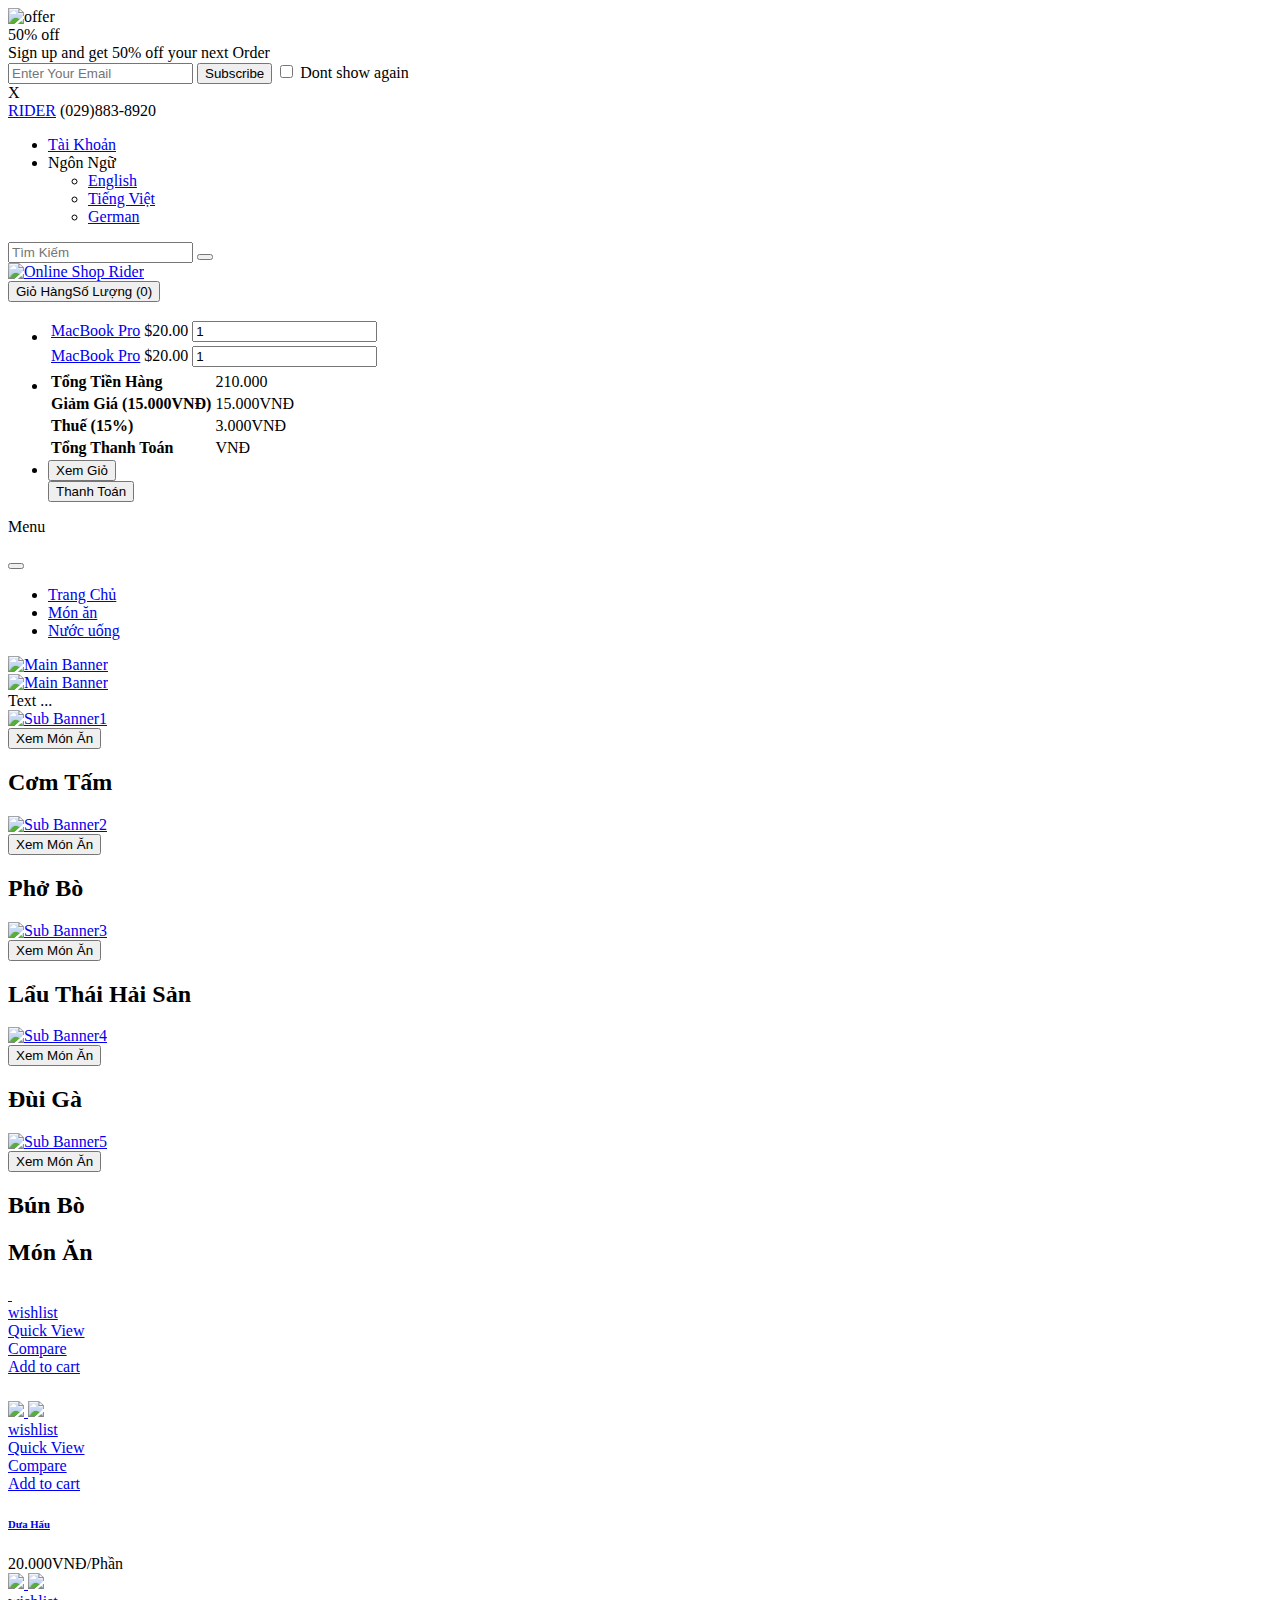
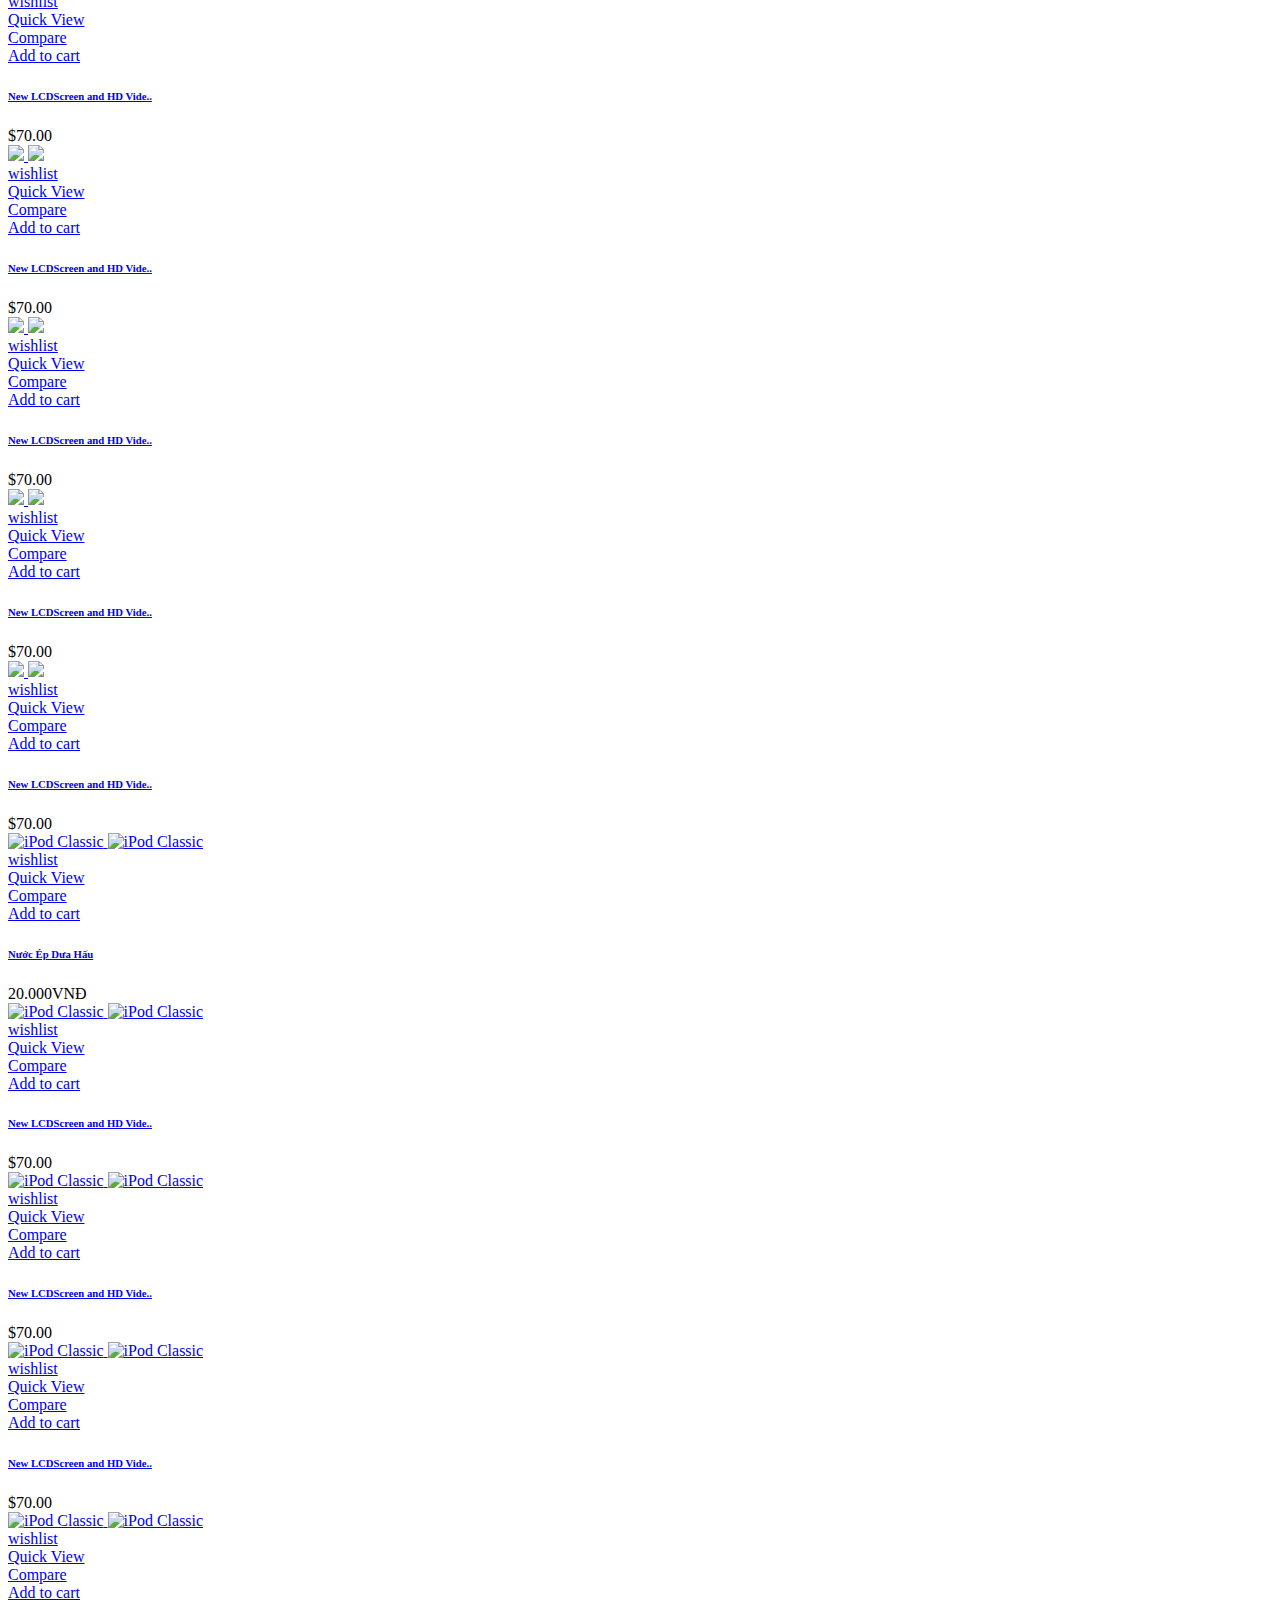
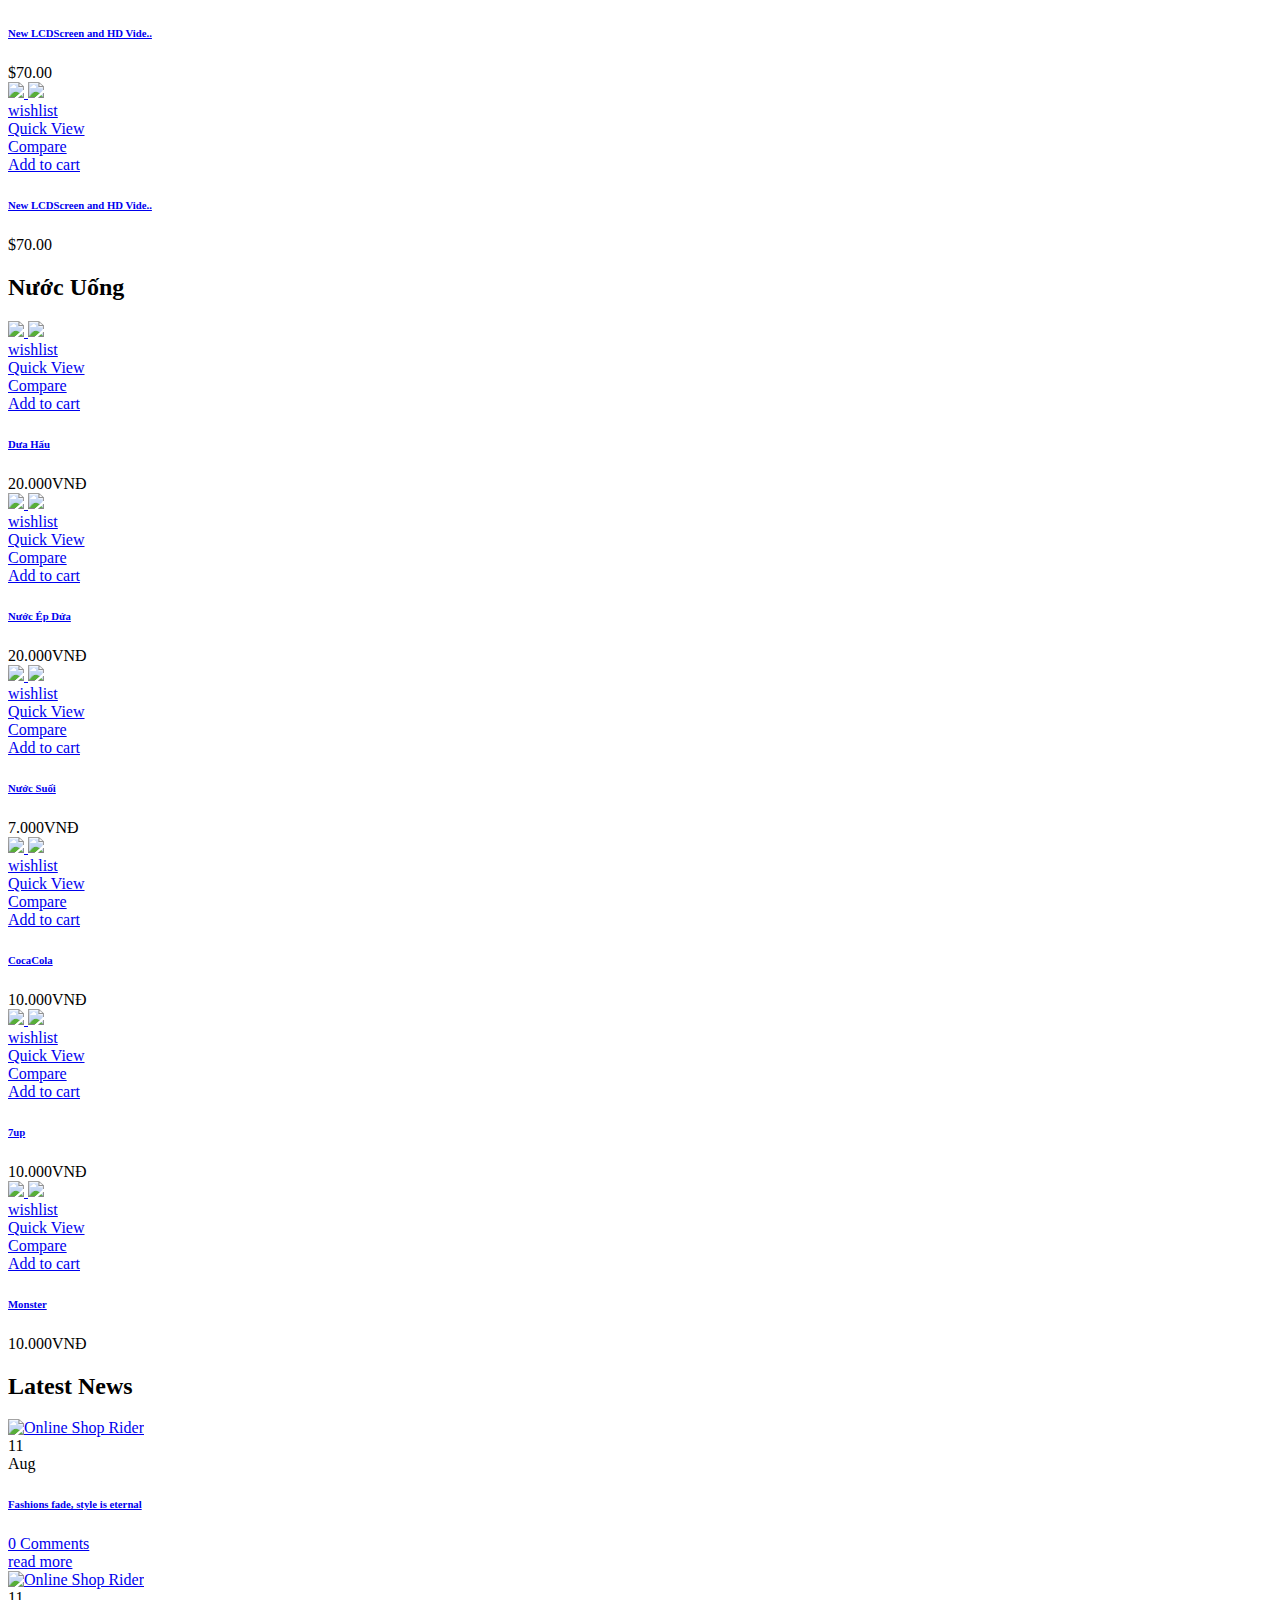
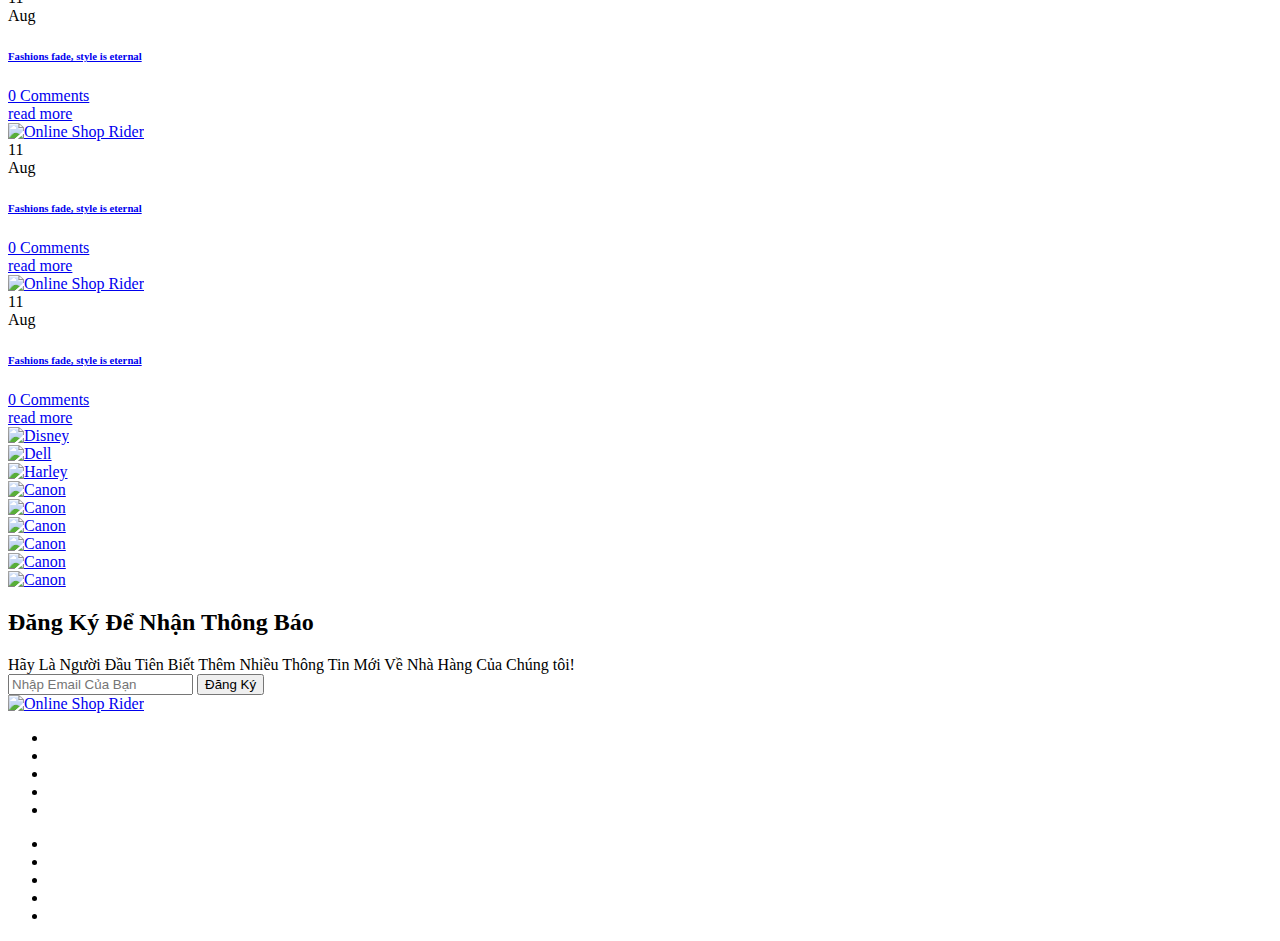
==== commit 2113339a: "Giao dien va DB" ====
--- a/src/main/resources/templates/index.html
+++ b/src/main/resources/templates/index.html
@@ -1,6 +1,7 @@
 <!DOCTYPE html>
 <!--[if (gte IE 9)|!(IE)]><!-->
-<html lang="en">
+<html xmlns="http://www.w3.org/1999/xhtml"
+      xmlns:th="http://www.thymeleaf.org">
 <!--<![endif]-->
 
 <head>
@@ -21,11 +22,11 @@
   <meta name="viewport" content="width=device-width, initial-scale=1, maximum-scale=1">
   <meta name="viewport" content="width=device-width">
   <!-- =====  CSS  ===== -->
-  <link rel="stylesheet" type="text/css" href="css/font-awesome.min.css" />
-  <link rel="stylesheet" type="text/css" href="css/bootstrap.css" />
-  <link rel="stylesheet" type="text/css" href="css/style.css">
-  <link rel="stylesheet" type="text/css" href="css/magnific-popup.css">
-  <link rel="stylesheet" type="text/css" href="css/owl.carousel.css">
+  <link rel="stylesheet" type="text/css" th:href="@{/css/font-awesome.min.css}" />
+  <link rel="stylesheet" type="text/css" th:href="@{/css/bootstrap.css}" />
+  <link rel="stylesheet" type="text/css" th:href="@{/css/style.css}">
+  <link rel="stylesheet" type="text/css" th:href="@{/css/magnific-popup.css}">
+  <link rel="stylesheet" type="text/css" th:href="@{/css/owl.carousel.css}">
   <link rel="shortcut icon" href="images/favicon.png">
   <link rel="apple-touch-icon" href="images/apple-touch-icon.png">
   <link rel="apple-touch-icon" sizes="72x72" href="images/apple-touch-icon-72x72.png">
@@ -265,6 +266,10 @@
         <!-- =====  CONTAINER START  ===== -->
         <div class="container">
             <!-- =====  SUB BANNER  STRAT ===== -->
+
+            <td th:text="${message}">Text ...</td>
+
+
             <div class="row">
                 <div class="cms_banner mt_10">
                     <div class="col-xs-4 mt_10">
@@ -330,138 +335,37 @@
                         <div class="tab-content clearfix box">
                             <div class="tab-pane active" id="nArrivals">
                                 <div class="nArrivals owl-carousel">
-                                    <div class="product-grid">
-                                        <div class="item">
-                                            <div class="product-thumb">
-                                                <div class="image product-imageblock">
-                                                    <a href="product_detail_page.html"> <img data-name="product_image" src="images/product/bunbo.jpg" class="img-responsive"> <img src="images/product/bunbo.jpg"class="img-responsive"> </a>
-                                                    <div class="button-group text-center">
-                                                        <div class="wishlist"><a href="#"><span>wishlist</span></a></div>
-                                                        <div class="quickview"><a href="#"><span>Quick View</span></a></div>
-                                                        <div class="compare"><a href="#"><span>Compare</span></a></div>
-                                                        <div class="add-to-cart"><a href="#"><span>Add to cart</span></a></div>
-                                                    </div>
-                                                </div>
-                                                <div class="caption product-detail text-center">
-                                                    <div class="rating"> <span class="fa fa-stack"><i class="fa fa-star-o fa-stack-1x"></i><i class="fa fa-star fa-stack-1x"></i></span> <span class="fa fa-stack"><i class="fa fa-star-o fa-stack-1x"></i><i class="fa fa-star fa-stack-1x"></i></span> <span class="fa fa-stack"><i class="fa fa-star-o fa-stack-1x"></i><i class="fa fa-star fa-stack-1x"></i></span> <span class="fa fa-stack"><i class="fa fa-star-o fa-stack-1x"></i><i class="fa fa-star fa-stack-1x"></i></span> <span class="fa fa-stack"><i class="fa fa-star-o fa-stack-1x"></i><i class="fa fa-star fa-stack-x"></i></span> </div>
-                                                    <h6 data-name="product_name" class="product-name"><a href="#" title="Casual Shirt With Ruffle Hem">Bún Bò</a></h6>
-                                                    <span class="price">
-                                                        <span class="amount"><span class="currencySymbol"></span>30.000VNĐ</span>
-                                                    </span>
-                                                </div>
-                                            </div>
-                                        </div>
-                                    </div>
-                                    <div class="product-grid">
-                                        <div class="item">
-                                            <div class="product-thumb">
-                                                <div class="image product-imageblock">
-                                                    <a href="product_detail_page.html"> <img data-name="product_image" src="images/product/comtam2.jpg" class="img-responsive"> <img src="images/product/comtam2.jpg"class="img-responsive"> </a>
-                                                    <div class="button-group text-center">
-                                                        <div class="wishlist"><a href="#"><span>wishlist</span></a></div>
-                                                        <div class="quickview"><a href="#"><span>Quick View</span></a></div>
-                                                        <div class="compare"><a href="#"><span>Compare</span></a></div>
-                                                        <div class="add-to-cart"><a href="#"><span>Add to cart</span></a></div>
-                                                    </div>
-                                                </div>
-                                                <div class="caption product-detail text-center">
-                                                    <div class="rating"> <span class="fa fa-stack"><i class="fa fa-star-o fa-stack-1x"></i><i class="fa fa-star fa-stack-1x"></i></span> <span class="fa fa-stack"><i class="fa fa-star-o fa-stack-1x"></i><i class="fa fa-star fa-stack-1x"></i></span> <span class="fa fa-stack"><i class="fa fa-star-o fa-stack-1x"></i><i class="fa fa-star fa-stack-1x"></i></span> <span class="fa fa-stack"><i class="fa fa-star-o fa-stack-1x"></i><i class="fa fa-star fa-stack-1x"></i></span> <span class="fa fa-stack"><i class="fa fa-star-o fa-stack-1x"></i><i class="fa fa-star fa-stack-x"></i></span> </div>
-                                                    <h6 data-name="product_name" class="product-name"><a href="#" title="Casual Shirt With Ruffle Hem">Cơm Tấm</a></h6>
-                                                    <span class="price">
-                                                        <span class="amount"><span class="currencySymbol"></span>30.000VNĐ</span>
-                                                    </span>
-                                                </div>
-                                            </div>
-                                        </div>
-                                    </div>
-                                    <div class="product-grid">
-                                        <div class="item">
-                                            <div class="product-thumb">
-                                                <div class="image product-imageblock">
-                                                    <a href="product_detail_page.html"> <img data-name="product_image" src="images/product/hamberger.jpg" class="img-responsive"> <img src="images/product/hamberger.jpg" class="img-responsive"> </a>
-                                                    <div class="button-group text-center">
-                                                        <div class="wishlist"><a href="#"><span>wishlist</span></a></div>
-                                                        <div class="quickview"><a href="#"><span>Quick View</span></a></div>
-                                                        <div class="compare"><a href="#"><span>Compare</span></a></div>
-                                                        <div class="add-to-cart"><a href="#"><span>Add to cart</span></a></div>
-                                                    </div>
-                                                </div>
-                                                <div class="caption product-detail text-center">
-                                                    <div class="rating"> <span class="fa fa-stack"><i class="fa fa-star-o fa-stack-1x"></i><i class="fa fa-star fa-stack-1x"></i></span> <span class="fa fa-stack"><i class="fa fa-star-o fa-stack-1x"></i><i class="fa fa-star fa-stack-1x"></i></span> <span class="fa fa-stack"><i class="fa fa-star-o fa-stack-1x"></i><i class="fa fa-star fa-stack-1x"></i></span> <span class="fa fa-stack"><i class="fa fa-star-o fa-stack-1x"></i><i class="fa fa-star fa-stack-1x"></i></span> <span class="fa fa-stack"><i class="fa fa-star-o fa-stack-1x"></i><i class="fa fa-star fa-stack-x"></i></span> </div>
-                                                    <h6 data-name="product_name" class="product-name"><a href="#" title="Casual Shirt With Ruffle Hem">Hamberger Bò</a></h6>
-                                                    <span class="price">
-                                                        <span class="amount"><span class="currencySymbol"></span>40.000VNĐ</span>
-                                                    </span>
-                                                </div>
-                                            </div>
-                                        </div>
-                                    </div>
-                                    <div class="product-grid">
-                                        <div class="item">
-                                            <div class="product-thumb">
-                                                <div class="image product-imageblock">
-                                                    <a href="product_detail_page.html"> <img data-name="product_image" src="images/product/phobo.jpg" class="img-responsive"> <img src="images/product/phobo.jpg" class="img-responsive"> </a>
-                                                    <div class="button-group text-center">
-                                                        <div class="wishlist"><a href="#"><span>wishlist</span></a></div>
-                                                        <div class="quickview"><a href="#"><span>Quick View</span></a></div>
-                                                        <div class="compare"><a href="#"><span>Compare</span></a></div>
-                                                        <div class="add-to-cart"><a href="#"><span>Add to cart</span></a></div>
-                                                    </div>
-                                                </div>
-                                                <div class="caption product-detail text-center">
-                                                    <div class="rating"> <span class="fa fa-stack"><i class="fa fa-star-o fa-stack-1x"></i><i class="fa fa-star fa-stack-1x"></i></span> <span class="fa fa-stack"><i class="fa fa-star-o fa-stack-1x"></i><i class="fa fa-star fa-stack-1x"></i></span> <span class="fa fa-stack"><i class="fa fa-star-o fa-stack-1x"></i><i class="fa fa-star fa-stack-1x"></i></span> <span class="fa fa-stack"><i class="fa fa-star-o fa-stack-1x"></i><i class="fa fa-star fa-stack-1x"></i></span> <span class="fa fa-stack"><i class="fa fa-star-o fa-stack-1x"></i><i class="fa fa-star fa-stack-x"></i></span> </div>
-                                                    <h6 data-name="product_name" class="product-name"><a href="#" title="Casual Shirt With Ruffle Hem">Phở Bò</a></h6>
-                                                    <span class="price">
-                                                        <span class="amount"><span class="currencySymbol"></span>30.000VNĐ</span>
-                                                    </span>
-                                                </div>
-                                            </div>
-                                        </div>
-                                    </div>
-                                    <div class="product-grid">
-                                        <div class="item">
-                                            <div class="product-thumb">
-                                                <div class="image product-imageblock">
-                                                    <a href="product_detail_page.html"> <img data-name="product_image" src="images/product/lauchuacay.jpg" class="img-responsive"> <img src="images/product/lauchuacay.jpg" class="img-responsive"> </a>
-                                                    <div class="button-group text-center">
-                                                        <div class="wishlist"><a href="#"><span>wishlist</span></a></div>
-                                                        <div class="quickview"><a href="#"><span>Quick View</span></a></div>
-                                                        <div class="compare"><a href="#"><span>Compare</span></a></div>
-                                                        <div class="add-to-cart"><a href="#"><span>Add to cart</span></a></div>
-                                                    </div>
-                                                </div>
-                                                <div class="caption product-detail text-center">
-                                                    <div class="rating"> <span class="fa fa-stack"><i class="fa fa-star-o fa-stack-1x"></i><i class="fa fa-star fa-stack-1x"></i></span> <span class="fa fa-stack"><i class="fa fa-star-o fa-stack-1x"></i><i class="fa fa-star fa-stack-1x"></i></span> <span class="fa fa-stack"><i class="fa fa-star-o fa-stack-1x"></i><i class="fa fa-star fa-stack-1x"></i></span> <span class="fa fa-stack"><i class="fa fa-star-o fa-stack-1x"></i><i class="fa fa-star fa-stack-1x"></i></span> <span class="fa fa-stack"><i class="fa fa-star-o fa-stack-1x"></i><i class="fa fa-star fa-stack-x"></i></span> </div>
-                                                    <h6 data-name="product_name" class="product-name"><a href="#" title="Casual Shirt With Ruffle Hem">Lẩu Thái Hải Sản</a></h6>
-                                                    <span class="price">
-                                                        <span class="amount"><span class="currencySymbol"></span>150.000VNĐ</span>
-                                                    </span>
-                                                </div>
-                                            </div>
-                                        </div>
-                                    </div>
-                                    <div class="product-grid">
-                                        <div class="item">
-                                            <div class="product-thumb">
-                                                <div class="image product-imageblock">
-                                                    <a href="product_detail_page.html"> <img data-name="product_image" src="images/product/duiga.jpg" class="img-responsive"> <img src="images/product/duiga.jpg" class="img-responsive"> </a>
-                                                    <div class="button-group text-center">
-                                                        <div class="wishlist"><a href="#"><span>wishlist</span></a></div>
-                                                        <div class="quickview"><a href="#"><span>Quick View</span></a></div>
-                                                        <div class="compare"><a href="#"><span>Compare</span></a></div>
-                                                        <div class="add-to-cart"><a href="#"><span>Add to cart</span></a></div>
-                                                    </div>
-                                                </div>
-                                                <div class="caption product-detail text-center">
-                                                    <div class="rating"> <span class="fa fa-stack"><i class="fa fa-star-o fa-stack-1x"></i><i class="fa fa-star fa-stack-1x"></i></span> <span class="fa fa-stack"><i class="fa fa-star-o fa-stack-1x"></i><i class="fa fa-star fa-stack-1x"></i></span> <span class="fa fa-stack"><i class="fa fa-star-o fa-stack-1x"></i><i class="fa fa-star fa-stack-1x"></i></span> <span class="fa fa-stack"><i class="fa fa-star-o fa-stack-1x"></i><i class="fa fa-star fa-stack-1x"></i></span> <span class="fa fa-stack"><i class="fa fa-star-o fa-stack-1x"></i><i class="fa fa-star fa-stack-x"></i></span> </div>
-                                                    <h6 data-name="product_name" class="product-name"><a href="#" title="Casual Shirt With Ruffle Hem">Đùi Gà</a></h6>
-                                                    <span class="price">
-                                                        <span class="amount"><span class="currencySymbol"></span>50.000VNĐ/Phần</span>
-                                                    </span>
-                                                </div>
-                                            </div>
-                                        </div>
-                                    </div>
+                                    <th:block th:each="menu : ${menuList}">
+
+                                        <th:block th:if="${menu.loai == 'MonAn'}">
+                                            <div class="product-grid">
+                                                <div class="item">
+                                                    <div class="product-thumb">
+                                                        <div class="image product-imageblock">
+                                                            <a href="product_detail_page.html"> <img data-name="product_image" th:src="${menu.hinhAnh}" class="img-responsive"> <img th:src="${menu.hinhAnh}" class="img-responsive"> </a>
+                                                            <div class="button-group text-center">
+                                                                <div class="wishlist"><a href="#"><span>wishlist</span></a></div>
+                                                                <div class="quickview"><a href="#"><span>Quick View</span></a></div>
+                                                                <div class="compare"><a href="#"><span>Compare</span></a></div>
+                                                                <div class="add-to-cart"><a href="#"><span>Add to cart</span></a></div>
+                                                            </div>
+                                                        </div>
+                                                        <div class="caption product-detail text-center">
+                                                            <div class="rating"> <span class="fa fa-stack"><i class="fa fa-star-o fa-stack-1x"></i><i class="fa fa-star fa-stack-1x"></i></span> <span class="fa fa-stack"><i class="fa fa-star-o fa-stack-1x"></i><i class="fa fa-star fa-stack-1x"></i></span> <span class="fa fa-stack"><i class="fa fa-star-o fa-stack-1x"></i><i class="fa fa-star fa-stack-1x"></i></span> <span class="fa fa-stack"><i class="fa fa-star-o fa-stack-1x"></i><i class="fa fa-star fa-stack-1x"></i></span> <span class="fa fa-stack"><i class="fa fa-star-o fa-stack-1x"></i><i class="fa fa-star fa-stack-x"></i></span> </div>
+                                                            <h6 data-name="product_name" class="product-name">
+                                                                <a href="#" title="Casual Shirt With Ruffle Hem" th:text="${menu.tenMon}">
+                                                                </a></h6>
+                                                            <span class="price">
+                                                        <span class="amount"><span class="currencySymbol" th:text="${menu.giaBan}"></span ></span>
+                                                    </span>
+                                                        </div>
+                                                    </div>
+                                                </div>
+                                            </div>
+                                        </th:block>
+
+                                    </th:block>
+
                                 </div>
                             </div>
                             <div class="tab-pane" id="Bestsellers">
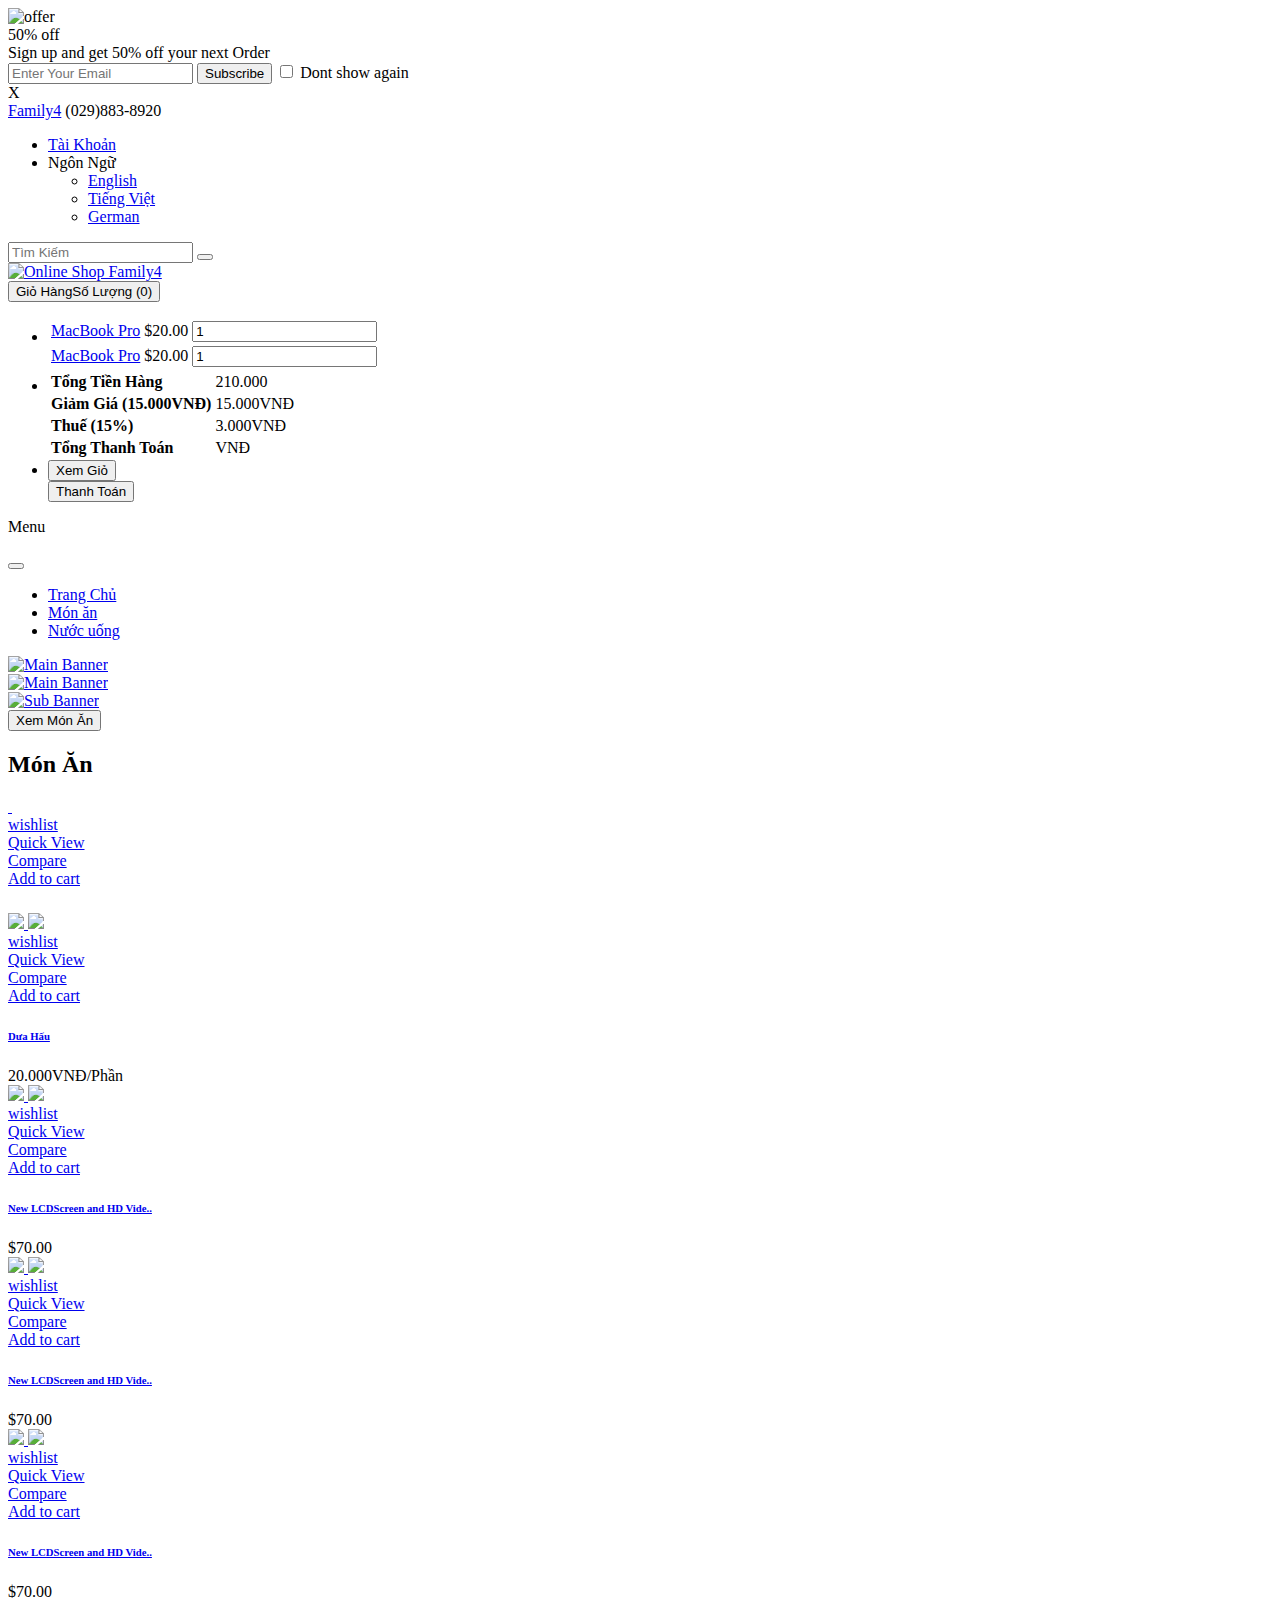
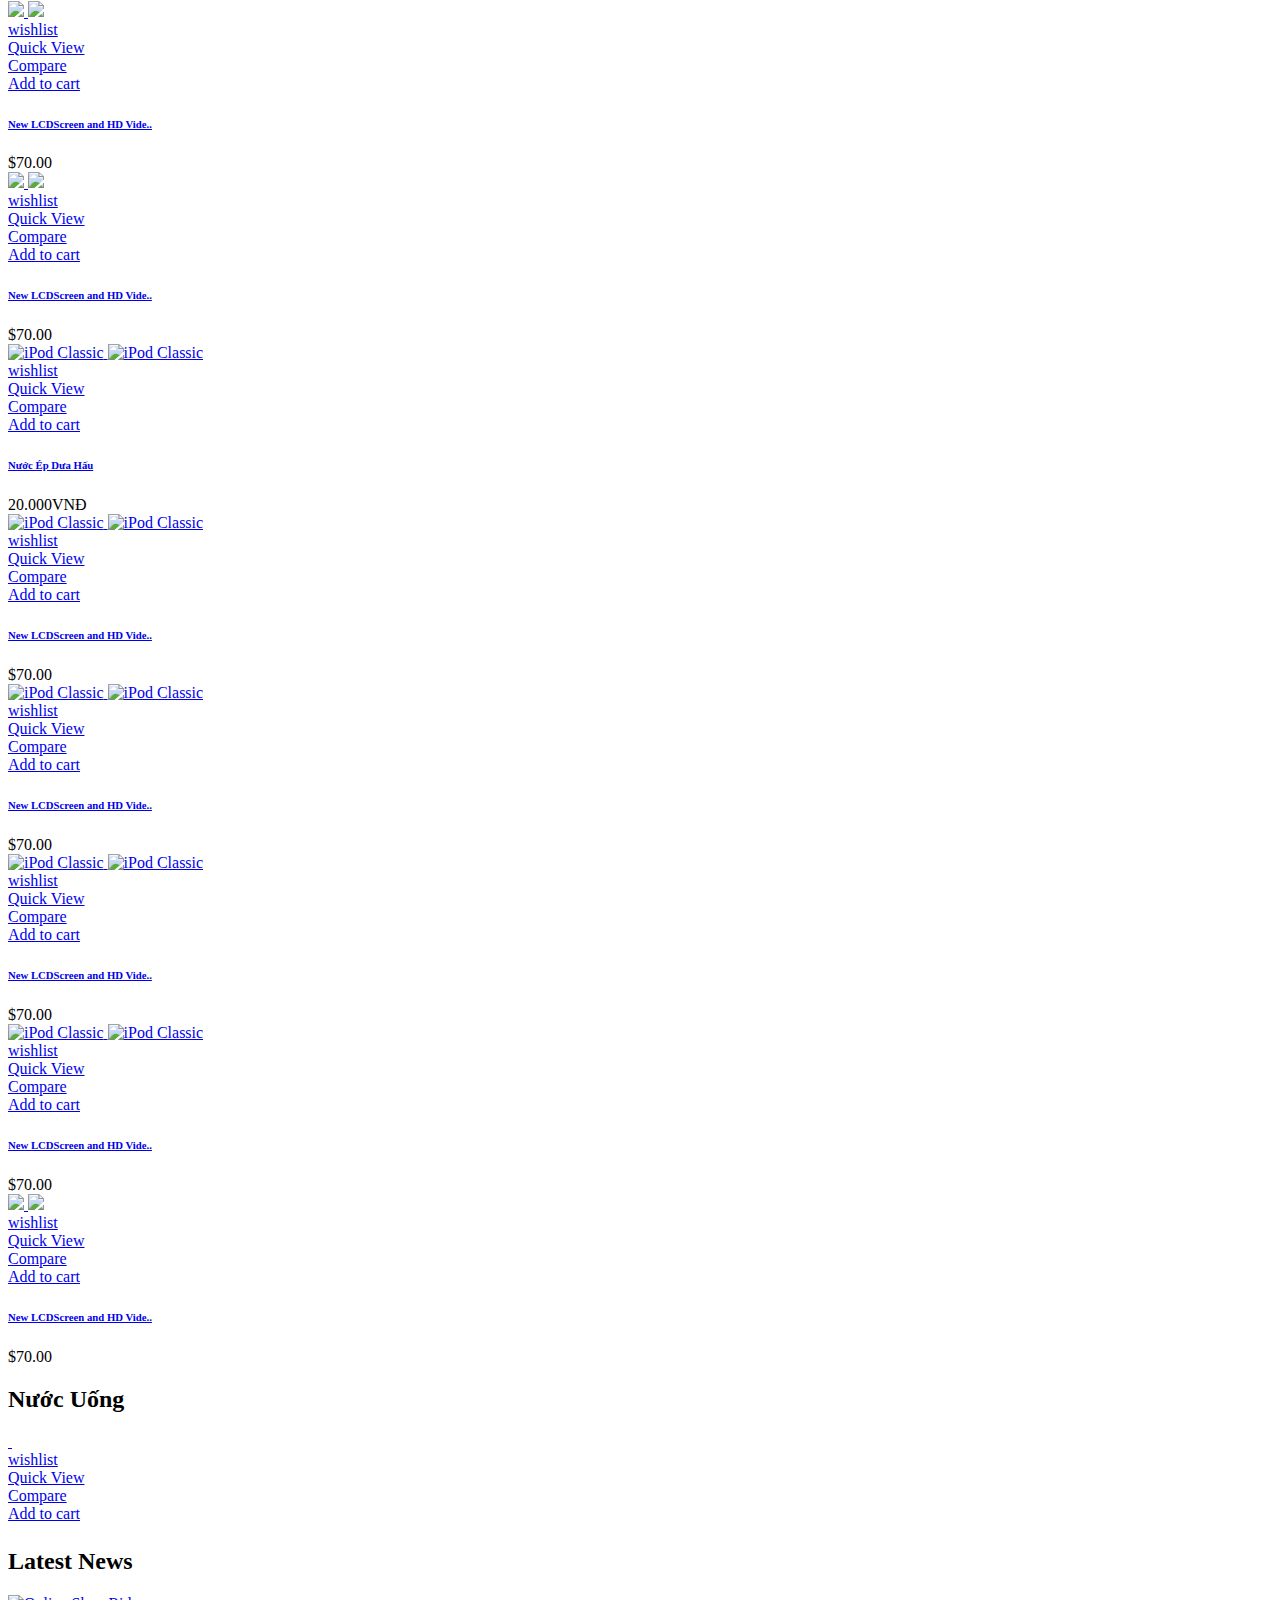
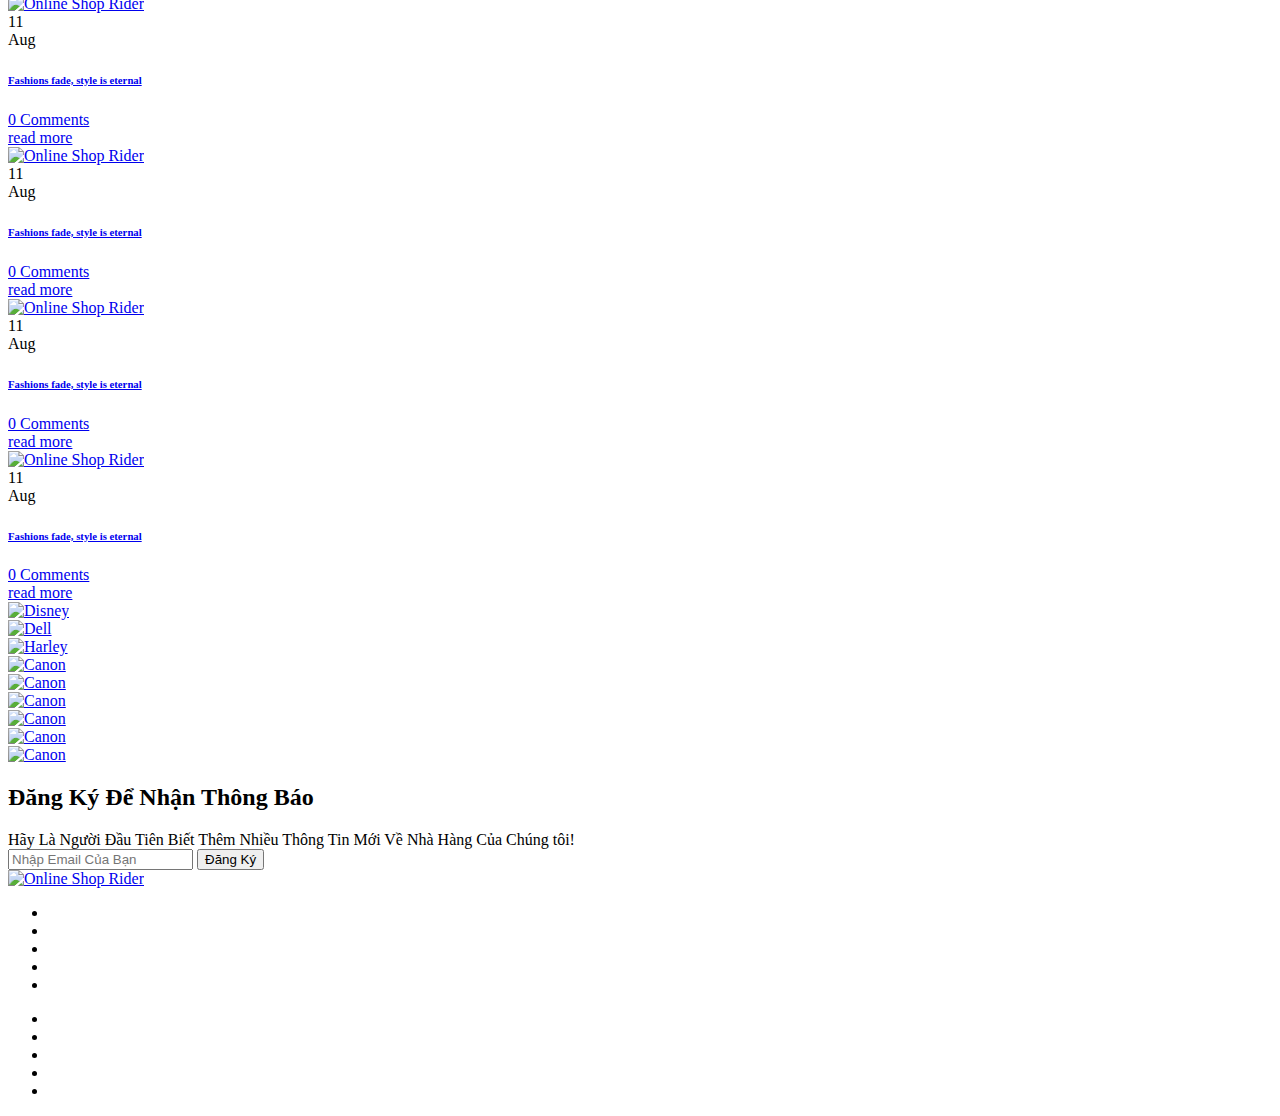
==== commit 4d85541d: "Tạo trang chủ" ====
--- a/src/main/resources/templates/index.html
+++ b/src/main/resources/templates/index.html
@@ -7,7 +7,7 @@
 <head>
   <!-- =====  BASIC PAGE NEEDS  ===== -->
   <meta charset="utf-8">
-  <title>Online Shop Rider E-commerce Bootstrap Template</title>
+  <title>Online Shop Family4 E-commerce Bootstrap Template</title>
   <!-- =====  SEO MATE  ===== -->
   <meta http-equiv="X-UA-Compatible" content="IE=edge" />
   <meta name="description" content="">
@@ -67,7 +67,7 @@
                     <div class="row">
                         <div class="col-xs-12 col-sm-4">
                             <div class="header-top-left">
-                                <div class="contact"><a href="#">RIDER</a> <span class="hidden-xs hidden-sm hidden-md">(029)883-8920</span></div>
+                                <div class="contact"><a href="#">Family4</a> <span class="hidden-xs hidden-sm hidden-md">(029)883-8920</span></div>
                             </div>
                         </div>
                         <div class="col-xs-12 col-sm-8">
@@ -104,7 +104,7 @@
                                 </span>
                             </div>
                         </div>
-                        <div class="navbar-header col-xs-6 col-sm-4"> <a class="navbar-brand" href="index.html"> <img alt="Online Shop Rider" src="images/logo.jpg"> </a> </div>
+                        <div class="navbar-header col-xs-6 col-sm-4"> <a class="navbar-brand" href="index.html"> <img alt="Online Shop Family4" src="images/family4.jpg"> </a> </div>
                         <div class="col-xs-6 col-sm-4 shopcart">
                             <div id="cart" class="btn-group btn-block mtb_40">
                                 <button type="button" class="btn" data-target="#cart-dropdown" data-toggle="collapse" aria-expanded="true"><span id="shippingcart">Giỏ Hàng</span><span id="cart-total">Số Lượng (0)</span> </button>
@@ -267,59 +267,28 @@
         <div class="container">
             <!-- =====  SUB BANNER  STRAT ===== -->
 
-            <td th:text="${message}">Text ...</td>
-
-
             <div class="row">
-                <div class="cms_banner mt_10">
-                    <div class="col-xs-4 mt_10">
-                        <div id="subbanner1" class="sub-hover">
-                            <div class="sub-img"><a href="#"><img src="images/comtam.jpg" alt="Sub Banner1" class="img-responsive"></a></div>
-                            <div class="bannertext text-center">
-                                <button class="btn mb_10 cms_btn">Xem Món Ăn</button>
-                                <h2>Cơm Tấm</h2>
-                                <!--<p class="mt_10">Wide veriety of sizes,colors</p>-->
-                            </div>
-                        </div>
-                        <div id="subbanner2" class="sub-hover mt_20">
-                            <div class="sub-img"><a href="#"><img src="images/phobo.jpg" alt="Sub Banner2" class="img-responsive"></a></div>
-                            <div class="bannertext text-center">
-                              <button class="btn mb_10 cms_btn">Xem Món Ăn</button>
-                              <h2>Phở Bò</h2>
-                              <!--<p class="mt_10">Shop collection of designer</p>-->
-                            </div>
-                        </div>
-                    </div>
-                    <div class="col-xs-4 mt_10">
-                        <div id="subbanner3" class="sub-hover">
-                            <div class="sub-img"> <a href="#"><img src="images/lauchuacay.jpg" alt="Sub Banner3" class="img-responsive"></a></div>
-                            <div class="bannertext text-center">
-                                <button class="btn mb_10 cms_btn">Xem Món Ăn</button>
-                                <h2>Lẩu Thái Hải Sản</h2>
-                            </div>
-                            </div>
-                    </div>
-                    <div class="col-xs-4 mt_10">
-                        <div id="subbanner4" class="sub-hover">
-                            <div class="sub-img"><a href="#"><img src="images/duiga.jpg" alt="Sub Banner4" class="img-responsive"></a></div>
-                            <div class="bannertext text-center">                                
-                                <button class="btn mb_10 cms_btn">Xem Món Ăn</button>
-                                <h2>Đùi Gà</h2>
-                                <!--<p class="mt_10">Bags for men & women only</p>-->
-                            </div>
-                        </div>
-                        <div id="subbanner5" class="sub-hover mt_20">
-                            <div class="sub-img"><a href="#"><img src="images/bunbo.jpg" alt="Sub Banner5" class="img-responsive"></a></div>
-                            <div class="bannertext text-center">
-                                <button class="btn mb_10 cms_btn">Xem Món Ăn</button>
-                                <h2>Bún Bò</h2>
-                                <!--<p class="mt_10">Over 400 luxury designers</p>-->
-                            </div>
-                        </div>
-                    </div>
-                </div>
+                <th:block th:each="menu : ${menuList}">
+                    <th:block th:if="${menu.loai == 'AnNhieu'}">
+                        <div class="cms_banner mt_10">
+                            <div class="col-xs-4 mt_10">
+                                <div id="subbanner" class="sub-hover">
+                                    <div class="sub-img"><a href="#"><img th:src="${menu.hinhAnh}" alt="Sub Banner" class="img-responsive"></a></div>
+                                    <div class="bannertext text-center">
+                                        <button class="btn mb_10 cms_btn">Xem Món Ăn</button>
+                                        <a href="#">
+                                        </a>
+                                    </div>
+                                </div>
+                            </div>
+                        </div>
+                    </th:block>
+                </th:block>
+
             </div>
-            <!-- =====  SUB BANNER END  ===== -->
+
+
+
             <div class="row ">
                 <div class="col-sm-12 mtb_10">
                     <!-- =====  PRODUCT TAB  ===== -->
@@ -663,138 +632,37 @@
                             <div class="tab-pane active" id="nArrivals">
                                 <div class="tab-pane" id="Featured">
                                     <div class="Featured owl-carousel">
-                                        <div class="product-grid">
-                                            <div class="item">
-                                                <div class="product-thumb  mb_30">
-                                                    <div class="image product-imageblock">
-                                                        <a href="product_detail_page.html"> <img data-name="product_image" src="images/product/duahau.jpg"class="img-responsive"> <img src="images/product/duahau.jpg"  class="img-responsive"> </a>
-                                                        <div class="button-group text-center">
-                                                            <div class="wishlist"><a href="#"><span>wishlist</span></a></div>
-                                                            <div class="quickview"><a href="#"><span>Quick View</span></a></div>
-                                                            <div class="compare"><a href="#"><span>Compare</span></a></div>
-                                                            <div class="add-to-cart"><a href="#"><span>Add to cart</span></a></div>
+                                        <th:block th:each="menu : ${menuList}">
+
+                                            <th:block th:if="${menu.loai == 'NuocUong'}">
+                                                <div class="product-grid">
+                                                    <div class="item">
+                                                        <div class="product-thumb  mb_30">
+                                                            <div class="image product-imageblock">
+                                                                <a href="product_detail_page.html"> <img data-name="product_image" th:src="${menu.hinhAnh}"class="img-responsive"> <img th:src="${menu.hinhAnh}"  class="img-responsive"> </a>
+                                                                <div class="button-group text-center">
+                                                                    <div class="wishlist"><a href="#"><span>wishlist</span></a></div>
+                                                                    <div class="quickview"><a href="#"><span>Quick View</span></a></div>
+                                                                    <div class="compare"><a href="#"><span>Compare</span></a></div>
+                                                                    <div class="add-to-cart"><a href="#"><span>Add to cart</span></a></div>
+                                                                </div>
+                                                            </div>
+                                                            <div class="caption product-detail text-center">
+                                                                <div class="rating"> <span class="fa fa-stack"><i class="fa fa-star-o fa-stack-1x"></i><i class="fa fa-star fa-stack-1x"></i></span> <span class="fa fa-stack"><i class="fa fa-star-o fa-stack-1x"></i><i class="fa fa-star fa-stack-1x"></i></span> <span class="fa fa-stack"><i class="fa fa-star-o fa-stack-1x"></i><i class="fa fa-star fa-stack-1x"></i></span> <span class="fa fa-stack"><i class="fa fa-star-o fa-stack-1x"></i><i class="fa fa-star fa-stack-1x"></i></span> <span class="fa fa-stack"><i class="fa fa-star-o fa-stack-1x"></i><i class="fa fa-star fa-stack-x"></i></span> </div>
+                                                                <h6 data-name="product_name" class="product-name">
+                                                                    <a href="#" title="Casual Shirt With Ruffle Hem" th:text="${menu.tenMon}">
+                                                                    </a></h6>
+                                                                <span class="price">
+                                                                    <span class="amount"><span class="currencySymbol" th:text="${menu.giaBan}"></span ></span>
+                                                                </span>
+
+                                                            </div>
                                                         </div>
                                                     </div>
-                                                    <div class="caption product-detail text-center">
-                                                        <div class="rating"> <span class="fa fa-stack"><i class="fa fa-star-o fa-stack-1x"></i><i class="fa fa-star fa-stack-1x"></i></span> <span class="fa fa-stack"><i class="fa fa-star-o fa-stack-1x"></i><i class="fa fa-star fa-stack-1x"></i></span> <span class="fa fa-stack"><i class="fa fa-star-o fa-stack-1x"></i><i class="fa fa-star fa-stack-1x"></i></span> <span class="fa fa-stack"><i class="fa fa-star-o fa-stack-1x"></i><i class="fa fa-star fa-stack-1x"></i></span> <span class="fa fa-stack"><i class="fa fa-star-o fa-stack-1x"></i><i class="fa fa-star fa-stack-x"></i></span> </div>
-                                                        <h6 data-name="product_name" class="product-name"><a href="#" title="Casual Shirt With Ruffle Hem">Dưa Hấu</a></h6>
-                                                        <span class="price">
-                                                            <span class="amount"><span class="currencySymbol"></span>20.000VNĐ</span>
-                                                        </span>
-                                                    </div>
-                                                </div>
-                                            </div>
-                                        </div>
-                                        <div class="product-grid">
-                                            <div class="item">
-                                                <div class="product-thumb  mb_30">
-                                                    <div class="image product-imageblock">
-                                                        <a href="product_detail_page.html"> <img data-name="product_image" src="images/product/dua.jpg" class="img-responsive"> <img src="images/product/dua.jpg" class="img-responsive"> </a>
-                                                        <div class="button-group text-center">
-                                                            <div class="wishlist"><a href="#"><span>wishlist</span></a></div>
-                                                            <div class="quickview"><a href="#"><span>Quick View</span></a></div>
-                                                            <div class="compare"><a href="#"><span>Compare</span></a></div>
-                                                            <div class="add-to-cart"><a href="#"><span>Add to cart</span></a></div>
-                                                        </div>
-                                                    </div>
-                                                    <div class="caption product-detail text-center">
-                                                        <div class="rating"> <span class="fa fa-stack"><i class="fa fa-star-o fa-stack-1x"></i><i class="fa fa-star fa-stack-1x"></i></span> <span class="fa fa-stack"><i class="fa fa-star-o fa-stack-1x"></i><i class="fa fa-star fa-stack-1x"></i></span> <span class="fa fa-stack"><i class="fa fa-star-o fa-stack-1x"></i><i class="fa fa-star fa-stack-1x"></i></span> <span class="fa fa-stack"><i class="fa fa-star-o fa-stack-1x"></i><i class="fa fa-star fa-stack-1x"></i></span> <span class="fa fa-stack"><i class="fa fa-star-o fa-stack-1x"></i><i class="fa fa-star fa-stack-x"></i></span> </div>
-                                                        <h6 data-name="product_name" class="product-name"><a href="#" title="Casual Shirt With Ruffle Hem">Nước Ép Dứa</a></h6>
-                                                        <span class="price">
-                                                            <span class="amount"><span class="currencySymbol"></span>20.000VNĐ</span>
-                                                        </span>
-                                                    </div>
-                                                </div>
-                                            </div>
-                                        </div>
-                                        <div class="product-grid">
-                                            <div class="item">
-                                                <div class="product-thumb  mb_30">
-                                                    <div class="image product-imageblock">
-                                                        <a href="product_detail_page.html"> <img data-name="product_image" src="images/product/loc.jpg" class="img-responsive"> <img src="images/product/loc.jpg" class="img-responsive"> </a>
-                                                        <div class="button-group text-center">
-                                                            <div class="wishlist"><a href="#"><span>wishlist</span></a></div>
-                                                            <div class="quickview"><a href="#"><span>Quick View</span></a></div>
-                                                            <div class="compare"><a href="#"><span>Compare</span></a></div>
-                                                            <div class="add-to-cart"><a href="#"><span>Add to cart</span></a></div>
-                                                        </div>
-                                                    </div>
-                                                    <div class="caption product-detail text-center">
-                                                        <div class="rating"> <span class="fa fa-stack"><i class="fa fa-star-o fa-stack-1x"></i><i class="fa fa-star fa-stack-1x"></i></span> <span class="fa fa-stack"><i class="fa fa-star-o fa-stack-1x"></i><i class="fa fa-star fa-stack-1x"></i></span> <span class="fa fa-stack"><i class="fa fa-star-o fa-stack-1x"></i><i class="fa fa-star fa-stack-1x"></i></span> <span class="fa fa-stack"><i class="fa fa-star-o fa-stack-1x"></i><i class="fa fa-star fa-stack-1x"></i></span> <span class="fa fa-stack"><i class="fa fa-star-o fa-stack-1x"></i><i class="fa fa-star fa-stack-x"></i></span> </div>
-                                                        <h6 data-name="product_name" class="product-name"><a href="#" title="Casual Shirt With Ruffle Hem">Nước Suối</a></h6>
-                                                        <span class="price">
-                                                            <span class="amount"><span class="currencySymbol"></span>7.000VNĐ</span>
-                                                        </span>
-                                                    </div>
-                                                </div>
-                                            </div>
-                                        </div>
-                                        <div class="product-grid">
-                                            <div class="item">
-                                                <div class="product-thumb  mb_30">
-                                                    <div class="image product-imageblock">
-                                                        <a href="product_detail_page.html"> <img data-name="product_image" src="images/product/coca.jpg" class="img-responsive"> <img src="images/product/coca.jpg" class="img-responsive"> </a>
-                                                        <div class="button-group text-center">
-                                                            <div class="wishlist"><a href="#"><span>wishlist</span></a></div>
-                                                            <div class="quickview"><a href="#"><span>Quick View</span></a></div>
-                                                            <div class="compare"><a href="#"><span>Compare</span></a></div>
-                                                            <div class="add-to-cart"><a href="#"><span>Add to cart</span></a></div>
-                                                        </div>
-                                                    </div>
-                                                    <div class="caption product-detail text-center">
-                                                        <div class="rating"> <span class="fa fa-stack"><i class="fa fa-star-o fa-stack-1x"></i><i class="fa fa-star fa-stack-1x"></i></span> <span class="fa fa-stack"><i class="fa fa-star-o fa-stack-1x"></i><i class="fa fa-star fa-stack-1x"></i></span> <span class="fa fa-stack"><i class="fa fa-star-o fa-stack-1x"></i><i class="fa fa-star fa-stack-1x"></i></span> <span class="fa fa-stack"><i class="fa fa-star-o fa-stack-1x"></i><i class="fa fa-star fa-stack-1x"></i></span> <span class="fa fa-stack"><i class="fa fa-star-o fa-stack-1x"></i><i class="fa fa-star fa-stack-x"></i></span> </div>
-                                                        <h6 data-name="product_name" class="product-name"><a href="#" title="Casual Shirt With Ruffle Hem">CocaCola</a></h6>
-                                                        <span class="price">
-                                                            <span class="amount"><span class="currencySymbol"></span>10.000VNĐ</span>
-                                                        </span>
-                                                    </div>
-                                                </div>
-                                            </div>
-                                        </div>
-                                        <div class="product-grid">
-                                            <div class="item">
-                                                <div class="product-thumb  mb_30">
-                                                    <div class="image product-imageblock">
-                                                        <a href="product_detail_page.html"> <img data-name="product_image" src="images/product/7up.jpg" class="img-responsive"> <img src="images/product/7up.jpg" class="img-responsive"> </a>
-                                                        <div class="button-group text-center">
-                                                            <div class="wishlist"><a href="#"><span>wishlist</span></a></div>
-                                                            <div class="quickview"><a href="#"><span>Quick View</span></a></div>
-                                                            <div class="compare"><a href="#"><span>Compare</span></a></div>
-                                                            <div class="add-to-cart"><a href="#"><span>Add to cart</span></a></div>
-                                                        </div>
-                                                    </div>
-                                                    <div class="caption product-detail text-center">
-                                                        <div class="rating"> <span class="fa fa-stack"><i class="fa fa-star-o fa-stack-1x"></i><i class="fa fa-star fa-stack-1x"></i></span> <span class="fa fa-stack"><i class="fa fa-star-o fa-stack-1x"></i><i class="fa fa-star fa-stack-1x"></i></span> <span class="fa fa-stack"><i class="fa fa-star-o fa-stack-1x"></i><i class="fa fa-star fa-stack-1x"></i></span> <span class="fa fa-stack"><i class="fa fa-star-o fa-stack-1x"></i><i class="fa fa-star fa-stack-1x"></i></span> <span class="fa fa-stack"><i class="fa fa-star-o fa-stack-1x"></i><i class="fa fa-star fa-stack-x"></i></span> </div>
-                                                        <h6 data-name="product_name" class="product-name"><a href="#" title="Casual Shirt With Ruffle Hem">7up</a></h6>
-                                                        <span class="price">
-                                                            <span class="amount"><span class="currencySymbol"></span>10.000VNĐ</span>
-                                                        </span>
-                                                    </div>
-                                                </div>
-                                            </div>
-                                        </div>
-                                        <div class="product-grid">
-                                            <div class="item">
-                                                <div class="product-thumb  mb_30">
-                                                    <div class="image product-imageblock">
-                                                        <a href="product_detail_page.html"> <img data-name="product_image" src="images/product/monster.jpg" class="img-responsive"> <img src="images/product/monster.jpg"class="img-responsive"> </a>
-                                                        <div class="button-group text-center">
-                                                            <div class="wishlist"><a href="#"><span>wishlist</span></a></div>
-                                                            <div class="quickview"><a href="#"><span>Quick View</span></a></div>
-                                                            <div class="compare"><a href="#"><span>Compare</span></a></div>
-                                                            <div class="add-to-cart"><a href="#"><span>Add to cart</span></a></div>
-                                                        </div>
-                                                    </div>
-                                                    <div class="caption product-detail text-center">
-                                                        <div class="rating"> <span class="fa fa-stack"><i class="fa fa-star-o fa-stack-1x"></i><i class="fa fa-star fa-stack-1x"></i></span> <span class="fa fa-stack"><i class="fa fa-star-o fa-stack-1x"></i><i class="fa fa-star fa-stack-1x"></i></span> <span class="fa fa-stack"><i class="fa fa-star-o fa-stack-1x"></i><i class="fa fa-star fa-stack-1x"></i></span> <span class="fa fa-stack"><i class="fa fa-star-o fa-stack-1x"></i><i class="fa fa-star fa-stack-1x"></i></span> <span class="fa fa-stack"><i class="fa fa-star-o fa-stack-1x"></i><i class="fa fa-star fa-stack-x"></i></span> </div>
-                                                        <h6 data-name="product_name" class="product-name"><a href="#" title="Casual Shirt With Ruffle Hem">Monster</a></h6>
-                                                        <span class="price">
-                                                            <span class="amount"><span class="currencySymbol"></span>10.000VNĐ</span>
-                                                        </span>
-                                                    </div>
-                                                </div>
-                                            </div>
-                                        </div>
+                                                </div>
+                                            </th:block>
+
+                                        </th:block>
                                     </div>
                                 </div>
                             </div>
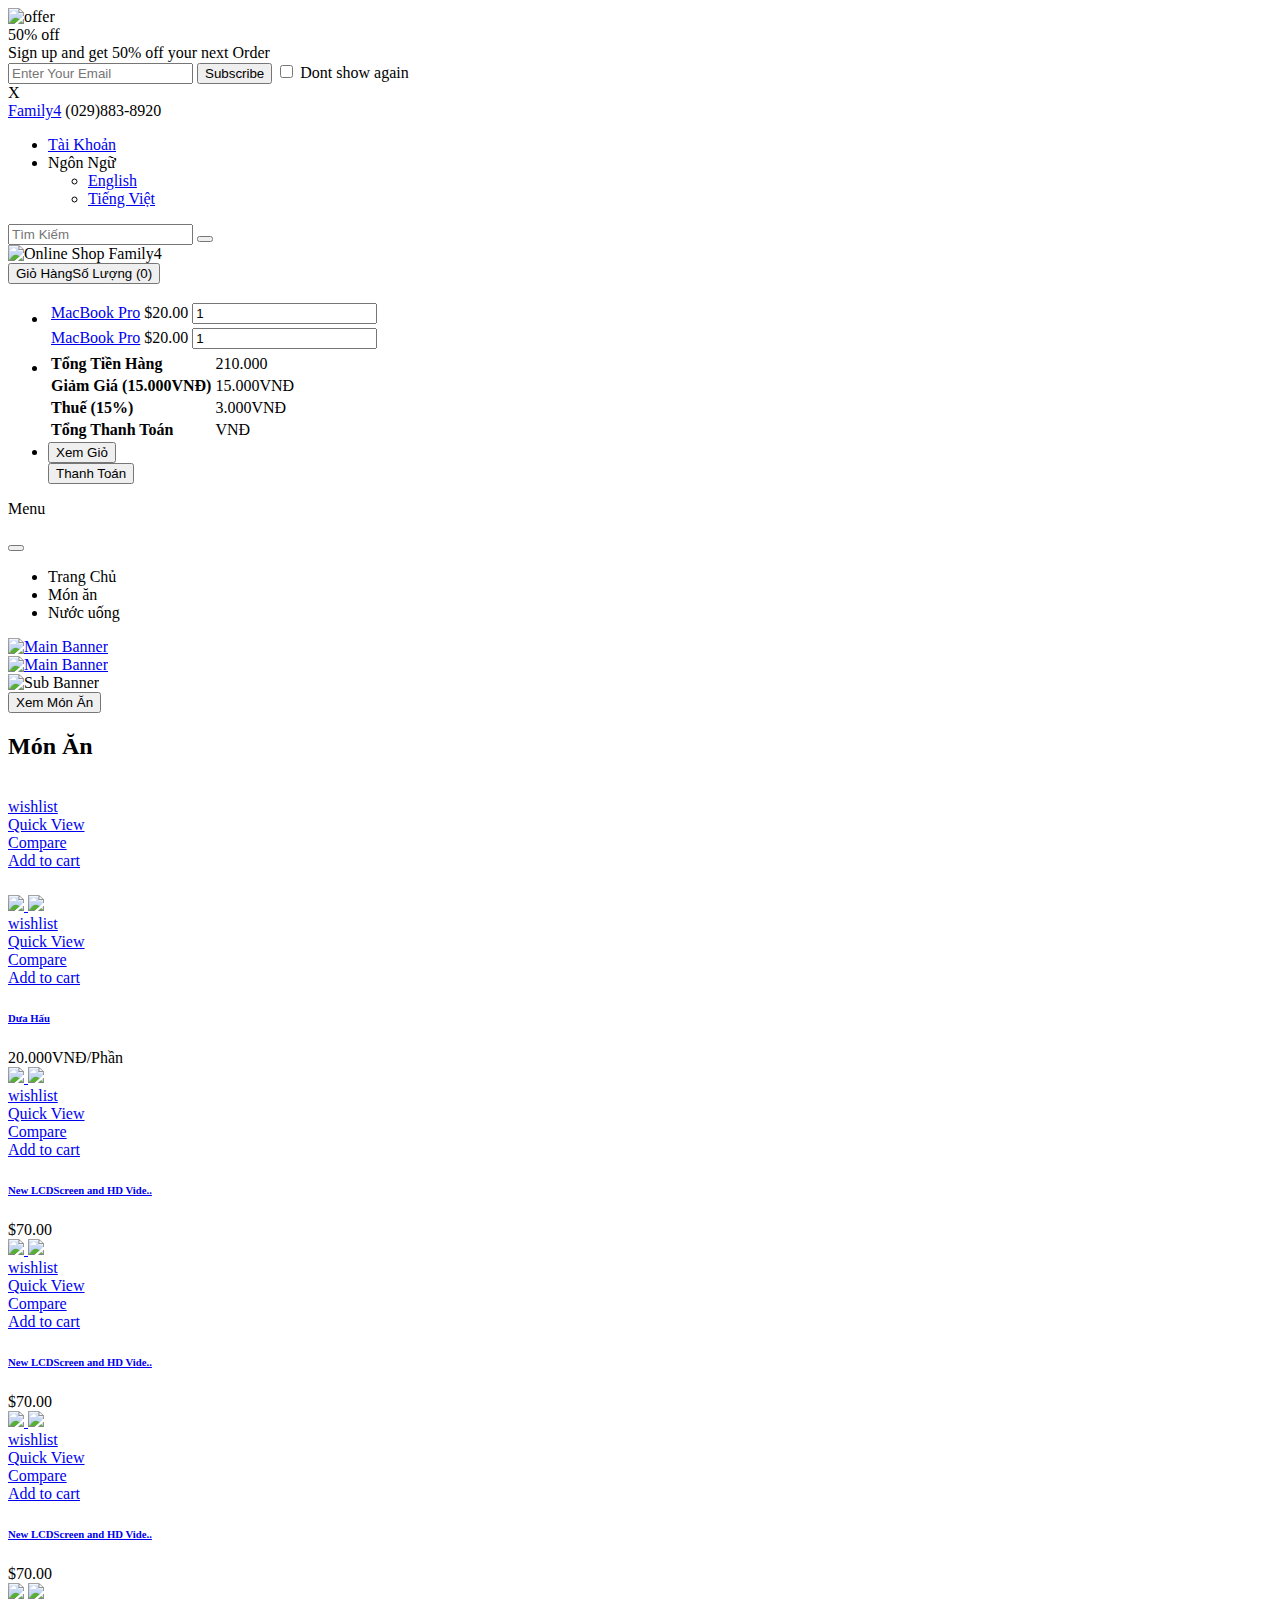
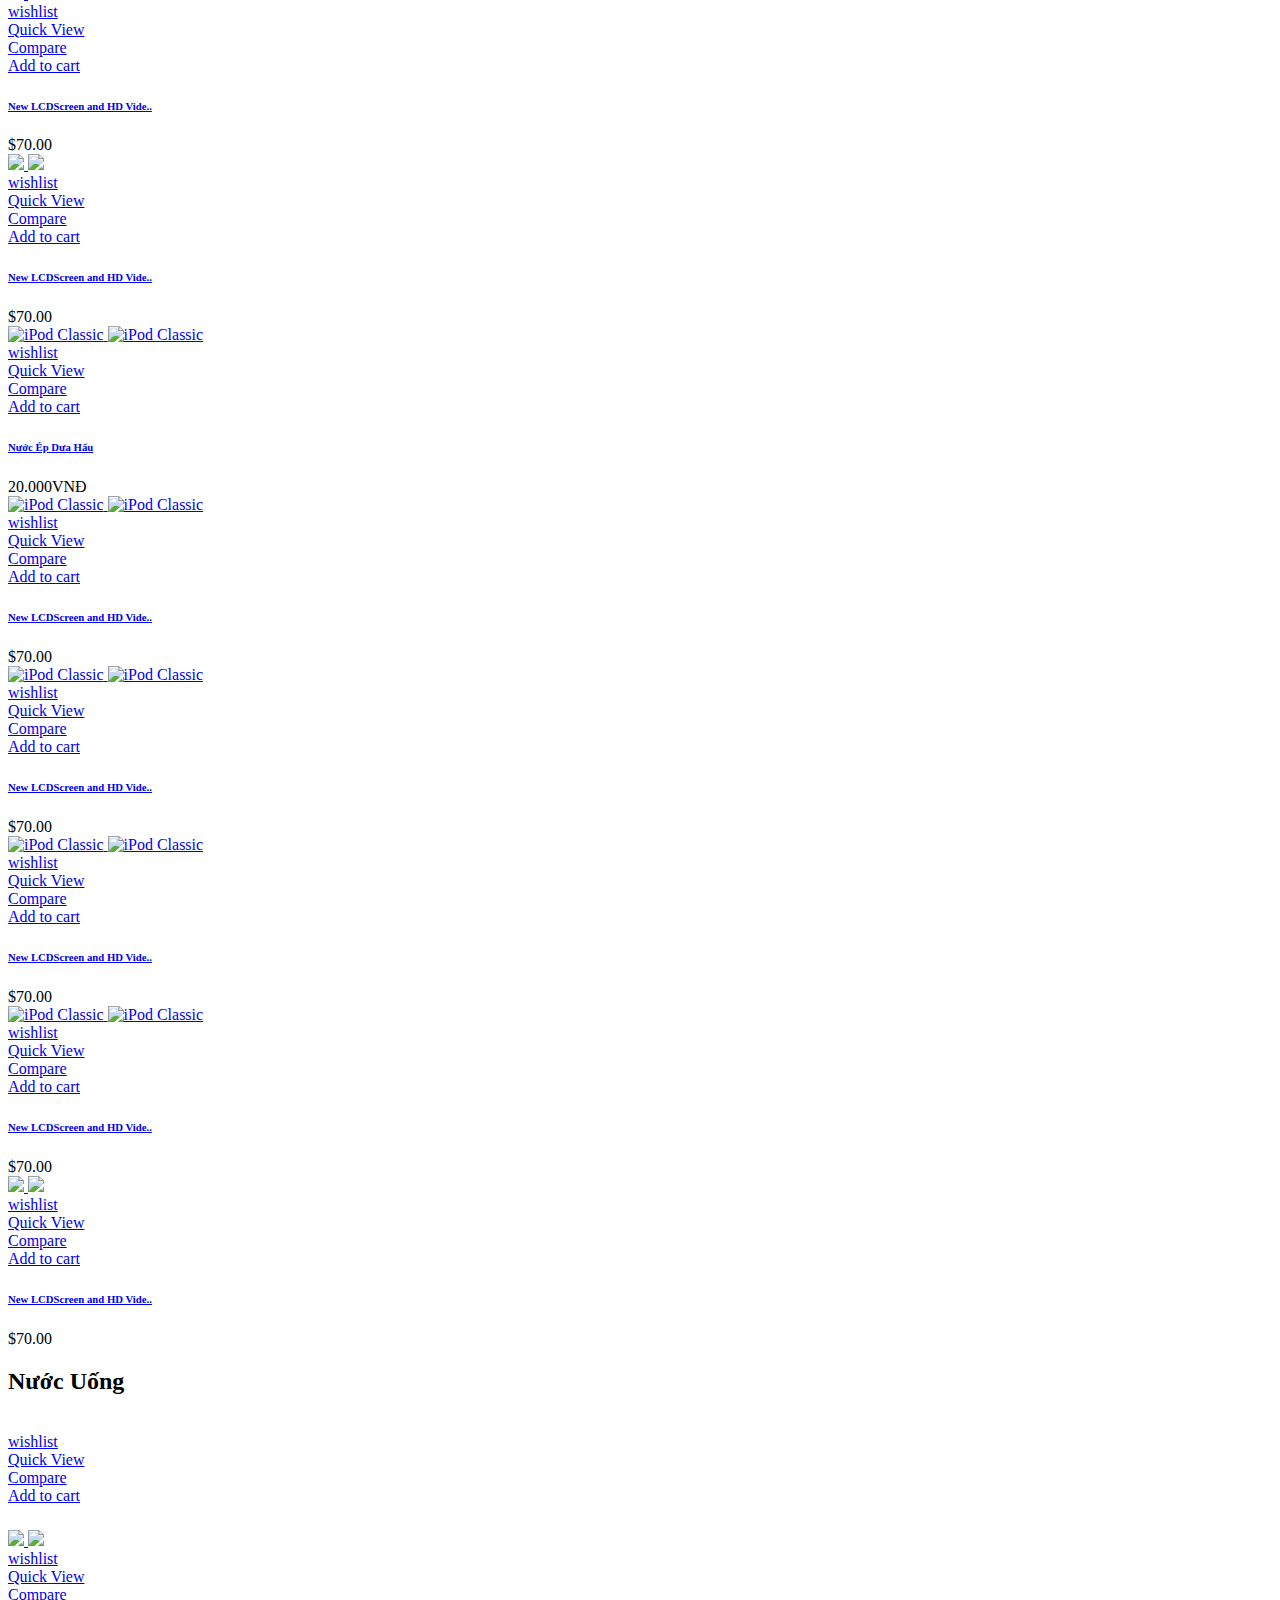
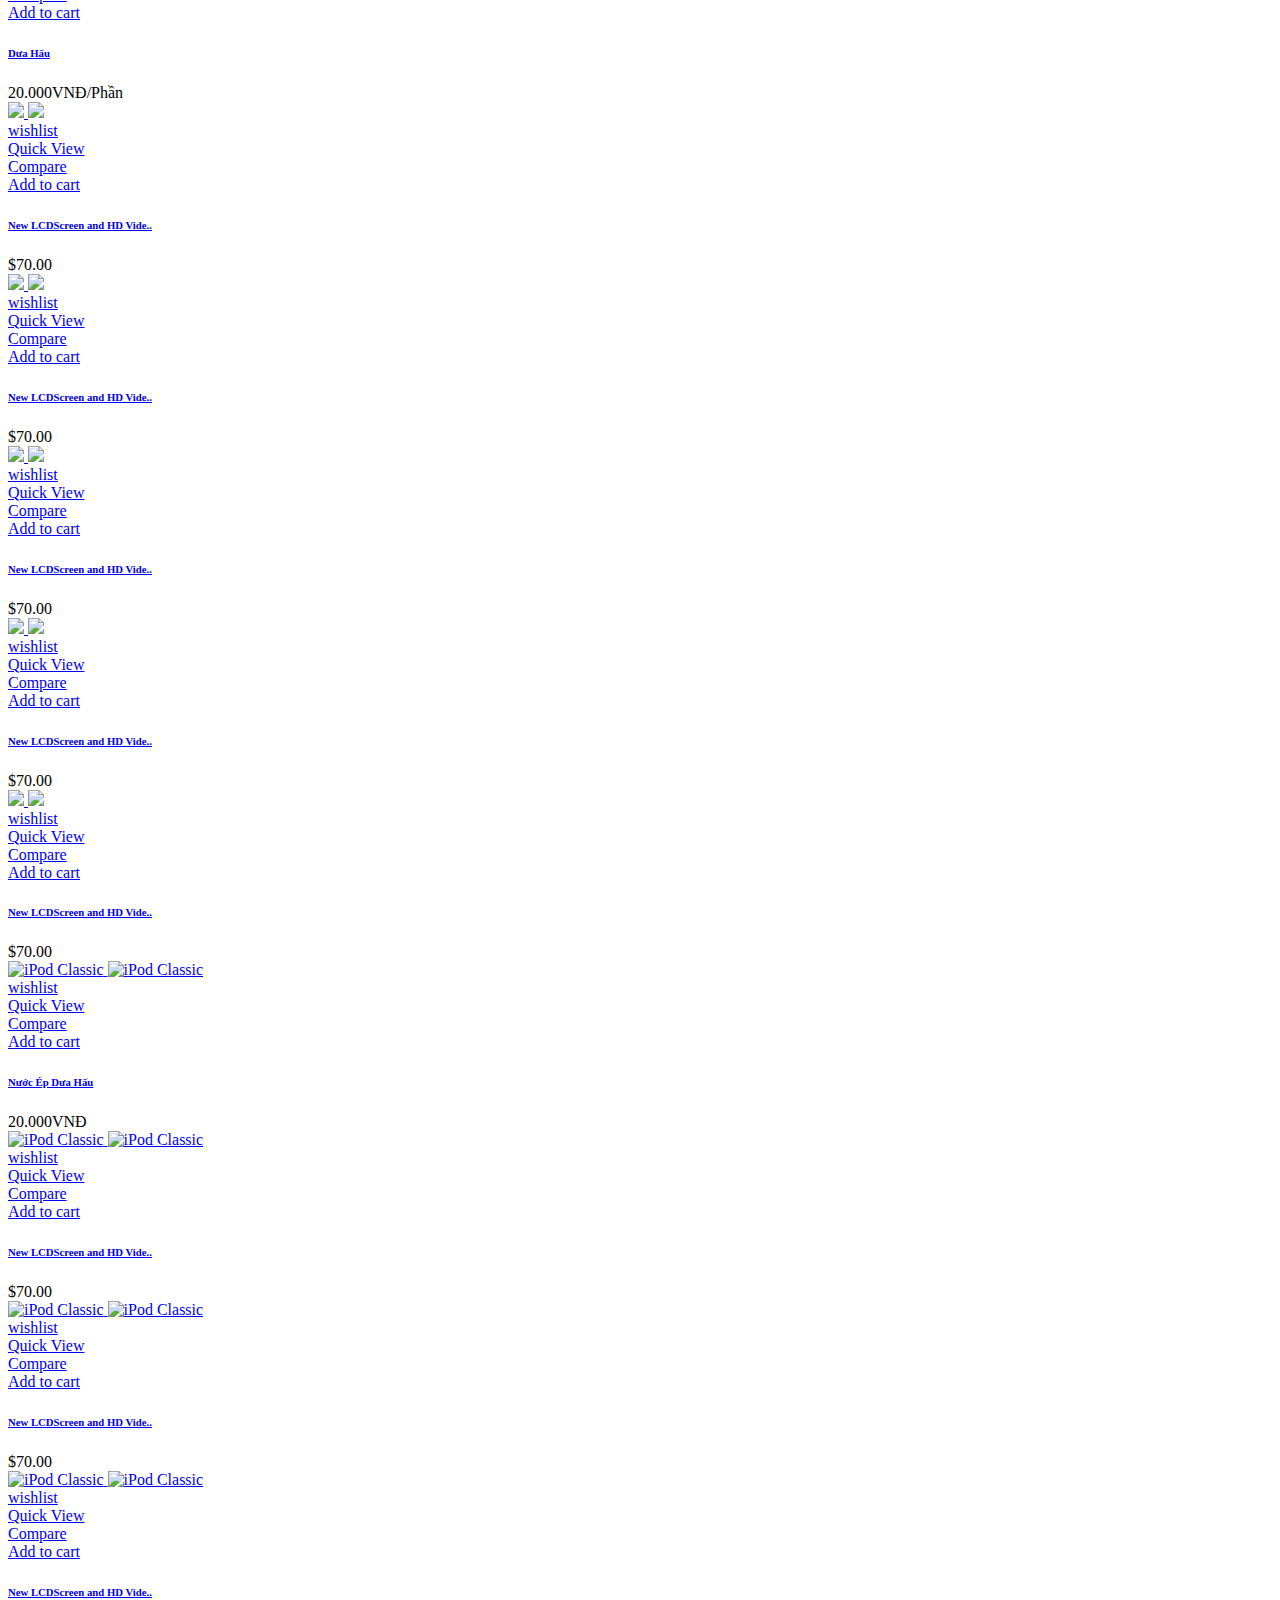
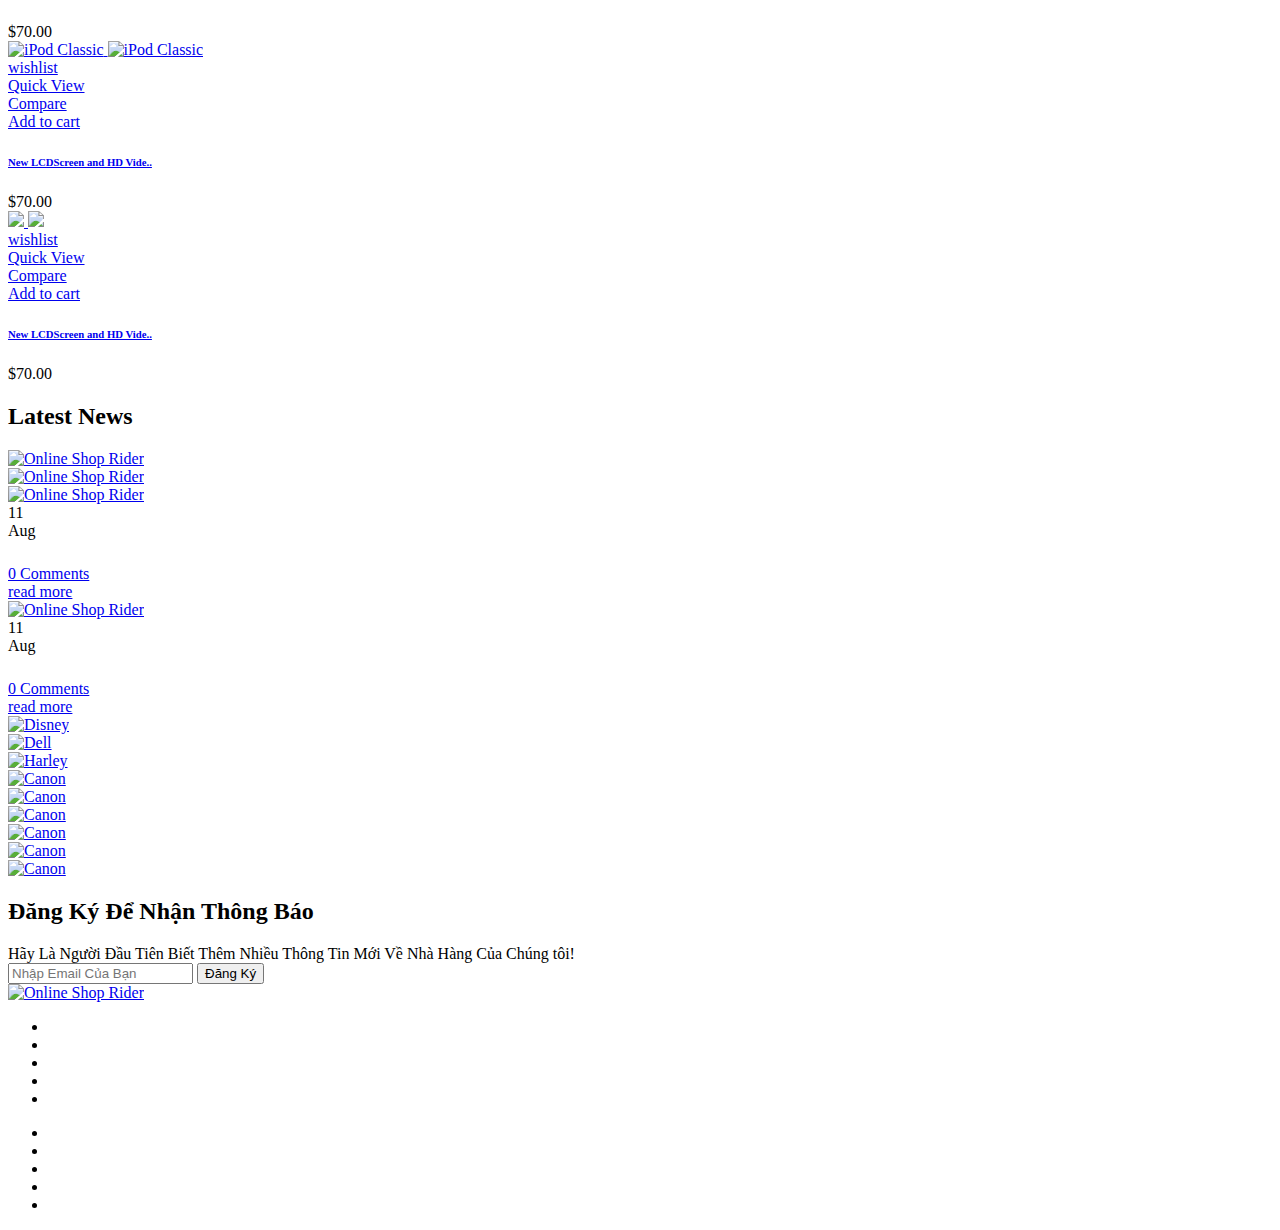
==== commit 7c748397: "sửa chi tiết" ====
--- a/src/main/resources/templates/index.html
+++ b/src/main/resources/templates/index.html
@@ -78,7 +78,6 @@
                                     <ul class="dropdown-menu" aria-labelledby="dropdownMenu1">
                                         <li><a href="#">English</a></li>
                                         <li><a href="#">Tiếng Việt</a></li>
-                                        <li><a href="#">German</a></li>
                                     </ul>
                                 </li>
                                 <!--<li class="currency dropdown"> <span class="dropdown-toggle" id="dropdownMenu12" data-toggle="dropdown" aria-haspopup="true" aria-expanded="false" role="button">Currency <span class="caret"></span> </span>
@@ -104,7 +103,7 @@
                                 </span>
                             </div>
                         </div>
-                        <div class="navbar-header col-xs-6 col-sm-4"> <a class="navbar-brand" href="index.html"> <img alt="Online Shop Family4" src="images/family4.jpg"> </a> </div>
+                        <div class="navbar-header col-xs-6 col-sm-4"> <a class="navbar-brand" th:href="@{/}"> <img alt="Online Shop Family4" src="images/family4.jpg"> </a> </div>
                         <div class="col-xs-6 col-sm-4 shopcart">
                             <div id="cart" class="btn-group btn-block mtb_40">
                                 <button type="button" class="btn" data-target="#cart-dropdown" data-toggle="collapse" aria-expanded="true"><span id="shippingcart">Giỏ Hàng</span><span id="cart-total">Số Lượng (0)</span> </button>
@@ -172,68 +171,9 @@
                         <button class="navbar-toggle" type="button" data-toggle="collapse" data-target=".js-navbar-collapse"> <span class="i-bar"><i class="fa fa-bars"></i></span></button>
                         <div class="collapse navbar-collapse js-navbar-collapse">
                             <ul id="menu" class="nav navbar-nav">
-                                <li> <a href="index.html">Trang Chủ</a></li>
-                                <!--<li> <a href="category_page.html">women</a></li>-->
-                                <!--<li> <a href="category_page.html">men</a></li>
-                                <li class="dropdown mega-dropdown"> <a href="#" class="dropdown-toggle" data-toggle="dropdown">Collection </a>
-                                  <ul class="dropdown-menu mega-dropdown-menu row">
-                                    <li class="col-md-3">
-                                      <ul>
-                                        <li class="dropdown-header">Women's</li>
-                                        <li><a href="#">Unique Features</a></li>
-                                        <li><a href="#">Image Responsive</a></li>
-                                        <li><a href="#">Auto Carousel</a></li>
-                                        <li><a href="#">Newsletter Form</a></li>
-                                        <li><a href="#">Four columns</a></li>
-                                        <li><a href="#">Four columns</a></li>
-                                        <li><a href="#">Good Typography</a></li>
-                                      </ul>
-                                    </li>
-                                    <li class="col-md-3">
-                                      <ul>
-                                        <li class="dropdown-header">Man's</li>
-                                        <li><a href="#">Unique Features</a></li>
-                                        <li><a href="#">Image Responsive</a></li>
-                                        <li><a href="#">Four columns</a></li>
-                                        <li><a href="#">Auto Carousel</a></li>
-                                        <li><a href="#">Newsletter Form</a></li>
-                                        <li><a href="#">Four columns</a></li>
-                                        <li><a href="#">Good Typography</a></li>
-                                      </ul>
-                                    </li>
-                                    <li class="col-md-3">
-                                      <ul>
-                                        <li class="dropdown-header">Children's</li>
-                                        <li><a href="#">Unique Features</a></li>
-                                        <li><a href="#">Four columns</a></li>
-                                        <li><a href="#">Image Responsive</a></li>
-                                        <li><a href="#">Auto Carousel</a></li>
-                                        <li><a href="#">Newsletter Form</a></li>
-                                        <li><a href="#">Four columns</a></li>
-                                        <li><a href="#">Good Typography</a></li>
-                                      </ul>
-                                    </li>
-                                    <li class="col-md-3">
-                                      <ul>
-                                        <li id="myCarousel" class="carousel slide" data-ride="carousel">
-                                          <div class="carousel-inner">
-                                            <div class="item active"> <a href="#"><img src="images/menu-banner1.jpg" class="img-responsive" alt="Banner1"></a></div>-->
-                                <!-- End Item -->
-                                <!--<div class="item"> <a href="#"><img src="images/menu-banner2.jpg" class="img-responsive" alt="Banner1"></a></div>-->
-                                <!-- End Item -->
-                                <!--<div class="item"> <a href="#"><img src="images/menu-banner3.jpg" class="img-responsive" alt="Banner1"></a></div>-->
-                                <!-- End Item -->
-                                <!--</div>-->
-                                <!-- End Carousel Inner -->
-                                <!--</li>-->
-                                <!-- /.carousel -->
-                                <!--</ul>
-                                  </li>
-                                </ul>
-                                </li>-->
-
-                                <li> <a href="about.html">Món ăn</a></li>
-                                <li> <a href="about.html">Nước uống</a></li>
+                                <li> <a th:href="@{/}">Trang Chủ</a></li>
+                                <li> <a th:href="@{/#monan}">Món ăn</a></li>
+                                <li> <a th:href="@{/#nuocuong}">Nước uống</a></li>
 <!--                                <li> <a href="blog_page.html">Liên Hệ</a></li>
 -->                                <!--<li> <a href="about.html">Theo Dõi Đơn Hàng</a></li>-->
                                 <!--<li class="dropdown">
@@ -258,8 +198,8 @@
         <!-- =====  BANNER STRAT  ===== -->
         <div class="container banner mt_20">
             <div class="main-banner owl-carousel">
-                <div class="item"><a href="#"><img src="images/50%.jpg" alt="Main Banner" class="main_banner1.jpg" /></a></div>
-                <div class="item"><a href="#"><img src="images/gg.jpg" alt="Main Banner" class="main_banner2.jpg" /></a></div>
+                <div class="item"><a href="index.html"><img src="images/thang5.png" alt="Main Banner" class="thang5.png" /></a></div>
+                <div class="item"><a href="index.html"><img src="images/thang4.png" alt="Main Banner" class="thang4.png" /></a></div>
             </div>
         </div>
         <!-- =====  BANNER END  ===== -->
@@ -273,10 +213,10 @@
                         <div class="cms_banner mt_10">
                             <div class="col-xs-4 mt_10">
                                 <div id="subbanner" class="sub-hover">
-                                    <div class="sub-img"><a href="#"><img th:src="${menu.hinhAnh}" alt="Sub Banner" class="img-responsive"></a></div>
+                                    <div class="sub-img"><a th:href="@{/product/{id}(id=${menu.id})}"><img th:src="${menu.hinhAnh}" alt="Sub Banner" class="img-responsive"></a></div>
                                     <div class="bannertext text-center">
                                         <button class="btn mb_10 cms_btn">Xem Món Ăn</button>
-                                        <a href="#">
+                                        <a th:href="@{/product/{id}(id=${menu.id})}">
                                         </a>
                                     </div>
                                 </div>
@@ -289,10 +229,10 @@
 
 
 
-            <div class="row ">
+            <div class="row " >
                 <div class="col-sm-12 mtb_10">
                     <!-- =====  PRODUCT TAB  ===== -->
-                    <div id="product-tab" class="mt_50">
+                    <div id="monan" class="mt_50">
                         <div class="heading-part mb_10 ">
                             <h2 class="main_title">Món Ăn</h2>
                         </div>
@@ -302,7 +242,7 @@
                             <li><a href="#Featured" data-toggle="tab">Featured</a> </li>
                         </ul>-->
                         <div class="tab-content clearfix box">
-                            <div class="tab-pane active" id="nArrivals">
+                            <div class="tab-pane active" id="Arrivals">
                                 <div class="nArrivals owl-carousel">
                                     <th:block th:each="menu : ${menuList}">
 
@@ -311,7 +251,7 @@
                                                 <div class="item">
                                                     <div class="product-thumb">
                                                         <div class="image product-imageblock">
-                                                            <a href="product_detail_page.html"> <img data-name="product_image" th:src="${menu.hinhAnh}" class="img-responsive"> <img th:src="${menu.hinhAnh}" class="img-responsive"> </a>
+                                                            <a th:href="@{/product/{id}(id=${menu.id})}"> <img data-name="product_image" th:src="${menu.hinhAnh}" class="img-responsive"> <img th:src="${menu.hinhAnh}" class="img-responsive"> </a>
                                                             <div class="button-group text-center">
                                                                 <div class="wishlist"><a href="#"><span>wishlist</span></a></div>
                                                                 <div class="quickview"><a href="#"><span>Quick View</span></a></div>
@@ -332,7 +272,6 @@
                                                 </div>
                                             </div>
                                         </th:block>
-
                                     </th:block>
 
                                 </div>
@@ -473,7 +412,7 @@
                                     </div>
                                 </div>
                             </div>
-                            <div class="tab-pane" id="Featured">
+                            <div class="tab-pane" id=" Featured">
                                 <div class="Featured owl-carousel">
                                     <div class="product-grid">
                                         <div class="item">
@@ -613,33 +552,56 @@
                     </div>
                     <!-- =====  PRODUCT TAB  END ===== -->
                     <!-- =====  SUB BANNER  STRAT ===== -->
-                    <div class="row">
-                        <div class="cms_banner mt_50">
-                            <div class="col-sm-12 mt_10">
-                                <!--<div id="subbanner3" class="sub-hover">
-                                    <div class="sub-img"> <a href="#"><img src="images/sub6.jpg" alt="Sub Banner3" class="img-responsive"></a></div>
-                                </div>-->
-                            </div>
-                        </div>
-                    </div>
-                    <!-- =====  SUB BANNER END  ===== -->
-                    <!-- =====  PRODUCT TAB  ===== -->
-                    <div id="product-tab" class="mt_50">
-                        <div class="heading-part mb_10 ">
-                            <h2 class="main_title">Nước Uống</h2>
-                        </div>
-                        <div class="tab-content clearfix box">
-                            <div class="tab-pane active" id="nArrivals">
-                                <div class="tab-pane" id="Featured">
-                                    <div class="Featured owl-carousel">
-                                        <th:block th:each="menu : ${menuList}">
+                                    <div class="heading-part mb_10 ">
+                                        <h2 class="main_title">Nước Uống</h2>
+                                    </div>
+                                    <!--<ul class="nav text-right">
+                                        <li class="active"> <a href="#nArrivals" data-toggle="tab">New Arrivals</a> </li>
+                                        <li><a href="#Bestsellers" data-toggle="tab">Bestsellers</a> </li>
+                                        <li><a href="#Featured" data-toggle="tab">Featured</a> </li>
+                                    </ul>-->
+                                    <div class="tab-content clearfix box">
+                                        <div class="tab-pane active" id="nuocuong">
+                                            <div class="nArrivals owl-carousel">
+                                                <th:block th:each="menu : ${menuList}">
 
-                                            <th:block th:if="${menu.loai == 'NuocUong'}">
+                                                    <th:block th:if="${menu.loai == 'NuocUong'}">
+                                                        <div class="product-grid">
+                                                            <div class="item">
+                                                                <div class="product-thumb">
+                                                                    <div class="image product-imageblock">
+                                                                        <a th:href="@{/product/{id}(id=${menu.id})}"> <img data-name="product_image" th:src="${menu.hinhAnh}" class="img-responsive"> <img th:src="${menu.hinhAnh}" class="img-responsive"> </a>
+                                                                        <div class="button-group text-center">
+                                                                            <div class="wishlist"><a href="#"><span>wishlist</span></a></div>
+                                                                            <div class="quickview"><a href="#"><span>Quick View</span></a></div>
+                                                                            <div class="compare"><a href="#"><span>Compare</span></a></div>
+                                                                            <div class="add-to-cart"><a href="#"><span>Add to cart</span></a></div>
+                                                                        </div>
+                                                                    </div>
+                                                                    <div class="caption product-detail text-center">
+                                                                        <div class="rating"> <span class="fa fa-stack"><i class="fa fa-star-o fa-stack-1x"></i><i class="fa fa-star fa-stack-1x"></i></span> <span class="fa fa-stack"><i class="fa fa-star-o fa-stack-1x"></i><i class="fa fa-star fa-stack-1x"></i></span> <span class="fa fa-stack"><i class="fa fa-star-o fa-stack-1x"></i><i class="fa fa-star fa-stack-1x"></i></span> <span class="fa fa-stack"><i class="fa fa-star-o fa-stack-1x"></i><i class="fa fa-star fa-stack-1x"></i></span> <span class="fa fa-stack"><i class="fa fa-star-o fa-stack-1x"></i><i class="fa fa-star fa-stack-x"></i></span> </div>
+                                                                        <h6 data-name="product_name" class="product-name">
+                                                                            <a href="#" title="Casual Shirt With Ruffle Hem" th:text="${menu.tenMon}">
+                                                                            </a></h6>
+                                                                        <span class="price">
+                                                        <span class="amount"><span class="currencySymbol" th:text="${menu.giaBan}"></span ></span>
+                                                    </span>
+                                                                    </div>
+                                                                </div>
+                                                            </div>
+                                                        </div>
+                                                    </th:block>
+                                                </th:block>
+
+                                            </div>
+                                        </div>
+                                        <div class="tab-pane" id="Bestsellers">
+                                            <div class="Bestsellers owl-carousel">
                                                 <div class="product-grid">
                                                     <div class="item">
                                                         <div class="product-thumb  mb_30">
                                                             <div class="image product-imageblock">
-                                                                <a href="product_detail_page.html"> <img data-name="product_image" th:src="${menu.hinhAnh}"class="img-responsive"> <img th:src="${menu.hinhAnh}"  class="img-responsive"> </a>
+                                                                <a href="product_detail_page.html"> <img data-name="product_image" src="images/product/duahau.jpg" class="img-responsive"> <img src="images/product/duahau.jpg" class="img-responsive"> </a>
                                                                 <div class="button-group text-center">
                                                                     <div class="wishlist"><a href="#"><span>wishlist</span></a></div>
                                                                     <div class="quickview"><a href="#"><span>Quick View</span></a></div>
@@ -649,26 +611,268 @@
                                                             </div>
                                                             <div class="caption product-detail text-center">
                                                                 <div class="rating"> <span class="fa fa-stack"><i class="fa fa-star-o fa-stack-1x"></i><i class="fa fa-star fa-stack-1x"></i></span> <span class="fa fa-stack"><i class="fa fa-star-o fa-stack-1x"></i><i class="fa fa-star fa-stack-1x"></i></span> <span class="fa fa-stack"><i class="fa fa-star-o fa-stack-1x"></i><i class="fa fa-star fa-stack-1x"></i></span> <span class="fa fa-stack"><i class="fa fa-star-o fa-stack-1x"></i><i class="fa fa-star fa-stack-1x"></i></span> <span class="fa fa-stack"><i class="fa fa-star-o fa-stack-1x"></i><i class="fa fa-star fa-stack-x"></i></span> </div>
-                                                                <h6 data-name="product_name" class="product-name">
-                                                                    <a href="#" title="Casual Shirt With Ruffle Hem" th:text="${menu.tenMon}">
-                                                                    </a></h6>
+                                                                <h6 data-name="product_name" class="product-name"><a href="#" title="Casual Shirt With Ruffle Hem">Dưa Hấu</a></h6>
                                                                 <span class="price">
-                                                                    <span class="amount"><span class="currencySymbol" th:text="${menu.giaBan}"></span ></span>
-                                                                </span>
-
-                                                            </div>
-                                                        </div>
-                                                    </div>
-                                                </div>
-                                            </th:block>
-
-                                        </th:block>
+                                                        <span class="amount"><span class="currencySymbol"></span>20.000VNĐ/Phần</span>
+                                                    </span>
+                                                            </div>
+                                                        </div>
+                                                    </div>
+                                                </div>
+                                                <div class="product-grid">
+                                                    <div class="item">
+                                                        <div class="product-thumb  mb_30">
+                                                            <div class="image product-imageblock">
+                                                                <a href="product_detail_page.html"> <img data-name="product_image" src="images/product/product3.jpg"class="img-responsive"> <img src="images/product/product3-1.jpg" class="img-responsive"> </a>
+                                                                <div class="button-group text-center">
+                                                                    <div class="wishlist"><a href="#"><span>wishlist</span></a></div>
+                                                                    <div class="quickview"><a href="#"><span>Quick View</span></a></div>
+                                                                    <div class="compare"><a href="#"><span>Compare</span></a></div>
+                                                                    <div class="add-to-cart"><a href="#"><span>Add to cart</span></a></div>
+                                                                </div>
+                                                            </div>
+                                                            <div class="caption product-detail text-center">
+                                                                <div class="rating"> <span class="fa fa-stack"><i class="fa fa-star-o fa-stack-1x"></i><i class="fa fa-star fa-stack-1x"></i></span> <span class="fa fa-stack"><i class="fa fa-star-o fa-stack-1x"></i><i class="fa fa-star fa-stack-1x"></i></span> <span class="fa fa-stack"><i class="fa fa-star-o fa-stack-1x"></i><i class="fa fa-star fa-stack-1x"></i></span> <span class="fa fa-stack"><i class="fa fa-star-o fa-stack-1x"></i><i class="fa fa-star fa-stack-1x"></i></span> <span class="fa fa-stack"><i class="fa fa-star-o fa-stack-1x"></i><i class="fa fa-star fa-stack-x"></i></span> </div>
+                                                                <h6 data-name="product_name" class="product-name"><a href="#" title="Casual Shirt With Ruffle Hem">New LCDScreen and HD Vide..</a></h6>
+                                                                <span class="price">
+                                                        <span class="amount"><span class="currencySymbol">$</span>70.00</span>
+                                                    </span>
+                                                            </div>
+                                                        </div>
+                                                    </div>
+                                                </div>
+                                                <div class="product-grid">
+                                                    <div class="item">
+                                                        <div class="product-thumb  mb_30">
+                                                            <div class="image product-imageblock">
+                                                                <a href="product_detail_page.html"> <img data-name="product_image" src="images/product/product5.jpg"  class="img-responsive"> <img src="images/product/product5-1.jpg"class="img-responsive"> </a>
+                                                                <div class="button-group text-center">
+                                                                    <div class="wishlist"><a href="#"><span>wishlist</span></a></div>
+                                                                    <div class="quickview"><a href="#"><span>Quick View</span></a></div>
+                                                                    <div class="compare"><a href="#"><span>Compare</span></a></div>
+                                                                    <div class="add-to-cart"><a href="#"><span>Add to cart</span></a></div>
+                                                                </div>
+                                                            </div>
+                                                            <div class="caption product-detail text-center">
+                                                                <div class="rating"> <span class="fa fa-stack"><i class="fa fa-star-o fa-stack-1x"></i><i class="fa fa-star fa-stack-1x"></i></span> <span class="fa fa-stack"><i class="fa fa-star-o fa-stack-1x"></i><i class="fa fa-star fa-stack-1x"></i></span> <span class="fa fa-stack"><i class="fa fa-star-o fa-stack-1x"></i><i class="fa fa-star fa-stack-1x"></i></span> <span class="fa fa-stack"><i class="fa fa-star-o fa-stack-1x"></i><i class="fa fa-star fa-stack-1x"></i></span> <span class="fa fa-stack"><i class="fa fa-star-o fa-stack-1x"></i><i class="fa fa-star fa-stack-x"></i></span> </div>
+                                                                <h6 data-name="product_name" class="product-name"><a href="#" title="Casual Shirt With Ruffle Hem">New LCDScreen and HD Vide..</a></h6>
+                                                                <span class="price">
+                                                        <span class="amount"><span class="currencySymbol">$</span>70.00</span>
+                                                    </span>
+                                                            </div>
+                                                        </div>
+                                                    </div>
+                                                </div>
+                                                <div class="product-grid">
+                                                    <div class="item">
+                                                        <div class="product-thumb  mb_30">
+                                                            <div class="image product-imageblock">
+                                                                <a href="product_detail_page.html"> <img data-name="product_image" src="images/product/product6.jpg" class="img-responsive"> <img src="images/product/product6-1.jpg"class="img-responsive"> </a>
+                                                                <div class="button-group text-center">
+                                                                    <div class="wishlist"><a href="#"><span>wishlist</span></a></div>
+                                                                    <div class="quickview"><a href="#"><span>Quick View</span></a></div>
+                                                                    <div class="compare"><a href="#"><span>Compare</span></a></div>
+                                                                    <div class="add-to-cart"><a href="#"><span>Add to cart</span></a></div>
+                                                                </div>
+                                                            </div>
+                                                            <div class="caption product-detail text-center">
+                                                                <div class="rating"> <span class="fa fa-stack"><i class="fa fa-star-o fa-stack-1x"></i><i class="fa fa-star fa-stack-1x"></i></span> <span class="fa fa-stack"><i class="fa fa-star-o fa-stack-1x"></i><i class="fa fa-star fa-stack-1x"></i></span> <span class="fa fa-stack"><i class="fa fa-star-o fa-stack-1x"></i><i class="fa fa-star fa-stack-1x"></i></span> <span class="fa fa-stack"><i class="fa fa-star-o fa-stack-1x"></i><i class="fa fa-star fa-stack-1x"></i></span> <span class="fa fa-stack"><i class="fa fa-star-o fa-stack-1x"></i><i class="fa fa-star fa-stack-x"></i></span> </div>
+                                                                <h6 data-name="product_name" class="product-name"><a href="#" title="Casual Shirt With Ruffle Hem">New LCDScreen and HD Vide..</a></h6>
+                                                                <span class="price">
+                                                        <span class="amount"><span class="currencySymbol">$</span>70.00</span>
+                                                    </span>
+                                                            </div>
+                                                        </div>
+                                                    </div>
+                                                </div>
+                                                <div class="product-grid">
+                                                    <div class="item">
+                                                        <div class="product-thumb  mb_30">
+                                                            <div class="image product-imageblock">
+                                                                <a href="product_detail_page.html"> <img data-name="product_image" src="images/product/product8.jpg"  class="img-responsive"> <img src="images/product/product8-1.jpg"  class="img-responsive"> </a>
+                                                                <div class="button-group text-center">
+                                                                    <div class="wishlist"><a href="#"><span>wishlist</span></a></div>
+                                                                    <div class="quickview"><a href="#"><span>Quick View</span></a></div>
+                                                                    <div class="compare"><a href="#"><span>Compare</span></a></div>
+                                                                    <div class="add-to-cart"><a href="#"><span>Add to cart</span></a></div>
+                                                                </div>
+                                                            </div>
+                                                            <div class="caption product-detail text-center">
+                                                                <div class="rating"> <span class="fa fa-stack"><i class="fa fa-star-o fa-stack-1x"></i><i class="fa fa-star fa-stack-1x"></i></span> <span class="fa fa-stack"><i class="fa fa-star-o fa-stack-1x"></i><i class="fa fa-star fa-stack-1x"></i></span> <span class="fa fa-stack"><i class="fa fa-star-o fa-stack-1x"></i><i class="fa fa-star fa-stack-1x"></i></span> <span class="fa fa-stack"><i class="fa fa-star-o fa-stack-1x"></i><i class="fa fa-star fa-stack-1x"></i></span> <span class="fa fa-stack"><i class="fa fa-star-o fa-stack-1x"></i><i class="fa fa-star fa-stack-x"></i></span> </div>
+                                                                <h6 data-name="product_name" class="product-name"><a href="#" title="Casual Shirt With Ruffle Hem">New LCDScreen and HD Vide..</a></h6>
+                                                                <span class="price">
+                                                        <span class="amount"><span class="currencySymbol">$</span>70.00</span>
+                                                    </span>
+                                                            </div>
+                                                        </div>
+                                                    </div>
+                                                </div>
+                                                <div class="product-grid">
+                                                    <div class="item">
+                                                        <div class="product-thumb  mb_30">
+                                                            <div class="image product-imageblock">
+                                                                <a href="product_detail_page.html"> <img data-name="product_image" src="images/product/product10.jpg"class="img-responsive"> <img src="images/product/product10-1.jpg"class="img-responsive"> </a>
+                                                                <div class="button-group text-center">
+                                                                    <div class="wishlist"><a href="#"><span>wishlist</span></a></div>
+                                                                    <div class="quickview"><a href="#"><span>Quick View</span></a></div>
+                                                                    <div class="compare"><a href="#"><span>Compare</span></a></div>
+                                                                    <div class="add-to-cart"><a href="#"><span>Add to cart</span></a></div>
+                                                                </div>
+                                                            </div>
+                                                            <div class="caption product-detail text-center">
+                                                                <div class="rating"> <span class="fa fa-stack"><i class="fa fa-star-o fa-stack-1x"></i><i class="fa fa-star fa-stack-1x"></i></span> <span class="fa fa-stack"><i class="fa fa-star-o fa-stack-1x"></i><i class="fa fa-star fa-stack-1x"></i></span> <span class="fa fa-stack"><i class="fa fa-star-o fa-stack-1x"></i><i class="fa fa-star fa-stack-1x"></i></span> <span class="fa fa-stack"><i class="fa fa-star-o fa-stack-1x"></i><i class="fa fa-star fa-stack-1x"></i></span> <span class="fa fa-stack"><i class="fa fa-star-o fa-stack-1x"></i><i class="fa fa-star fa-stack-x"></i></span> </div>
+                                                                <h6 data-name="product_name" class="product-name"><a href="#" title="Casual Shirt With Ruffle Hem">New LCDScreen and HD Vide..</a></h6>
+                                                                <span class="price">
+                                                        <span class="amount"><span class="currencySymbol">$</span>70.00</span>
+                                                    </span>
+                                                            </div>
+                                                        </div>
+                                                    </div>
+                                                </div>
+                                            </div>
+                                        </div>
+                                        <div class="tab-pane" id=" Featured">
+                                            <div class="Featured owl-carousel">
+                                                <div class="product-grid">
+                                                    <div class="item">
+                                                        <div class="product-thumb  mb_30">
+                                                            <div class="image product-imageblock">
+                                                                <a href="product_detail_page.html"> <img data-name="product_image" src="images/product/duahau.jpg" alt="iPod Classic" title="iPod Classic" class="img-responsive"> <img src="images/product/duahau.jpg" alt="iPod Classic" title="iPod Classic" class="img-responsive"> </a>
+                                                                <div class="button-group text-center">
+                                                                    <div class="wishlist"><a href="#"><span>wishlist</span></a></div>
+                                                                    <div class="quickview"><a href="#"><span>Quick View</span></a></div>
+                                                                    <div class="compare"><a href="#"><span>Compare</span></a></div>
+                                                                    <div class="add-to-cart"><a href="#"><span>Add to cart</span></a></div>
+                                                                </div>
+                                                            </div>
+                                                            <div class="caption product-detail text-center">
+                                                                <div class="rating"> <span class="fa fa-stack"><i class="fa fa-star-o fa-stack-1x"></i><i class="fa fa-star fa-stack-1x"></i></span> <span class="fa fa-stack"><i class="fa fa-star-o fa-stack-1x"></i><i class="fa fa-star fa-stack-1x"></i></span> <span class="fa fa-stack"><i class="fa fa-star-o fa-stack-1x"></i><i class="fa fa-star fa-stack-1x"></i></span> <span class="fa fa-stack"><i class="fa fa-star-o fa-stack-1x"></i><i class="fa fa-star fa-stack-1x"></i></span> <span class="fa fa-stack"><i class="fa fa-star-o fa-stack-1x"></i><i class="fa fa-star fa-stack-x"></i></span> </div>
+                                                                <h6 data-name="product_name" class="product-name"><a href="#" title="Casual Shirt With Ruffle Hem">Nước Ép Dưa Hấu</a></h6>
+                                                                <span class="price">
+                                                        <span class="amount"><span class="currencySymbol"></span>20.000VNĐ</span>
+                                                    </span>
+                                                            </div>
+                                                        </div>
+                                                    </div>
+                                                </div>
+                                                <div class="product-grid">
+                                                    <div class="item">
+                                                        <div class="product-thumb  mb_30">
+                                                            <div class="image product-imageblock">
+                                                                <a href="product_detail_page.html"> <img data-name="product_image" src="images/product/product4.jpg" alt="iPod Classic" title="iPod Classic" class="img-responsive"> <img src="images/product/product4-1.jpg" alt="iPod Classic" title="iPod Classic" class="img-responsive"> </a>
+                                                                <div class="button-group text-center">
+                                                                    <div class="wishlist"><a href="#"><span>wishlist</span></a></div>
+                                                                    <div class="quickview"><a href="#"><span>Quick View</span></a></div>
+                                                                    <div class="compare"><a href="#"><span>Compare</span></a></div>
+                                                                    <div class="add-to-cart"><a href="#"><span>Add to cart</span></a></div>
+                                                                </div>
+                                                            </div>
+                                                            <div class="caption product-detail text-center">
+                                                                <div class="rating"> <span class="fa fa-stack"><i class="fa fa-star-o fa-stack-1x"></i><i class="fa fa-star fa-stack-1x"></i></span> <span class="fa fa-stack"><i class="fa fa-star-o fa-stack-1x"></i><i class="fa fa-star fa-stack-1x"></i></span> <span class="fa fa-stack"><i class="fa fa-star-o fa-stack-1x"></i><i class="fa fa-star fa-stack-1x"></i></span> <span class="fa fa-stack"><i class="fa fa-star-o fa-stack-1x"></i><i class="fa fa-star fa-stack-1x"></i></span> <span class="fa fa-stack"><i class="fa fa-star-o fa-stack-1x"></i><i class="fa fa-star fa-stack-x"></i></span> </div>
+                                                                <h6 data-name="product_name" class="product-name"><a href="#" title="Casual Shirt With Ruffle Hem">New LCDScreen and HD Vide..</a></h6>
+                                                                <span class="price">
+                                                        <span class="amount"><span class="currencySymbol">$</span>70.00</span>
+                                                    </span>
+                                                            </div>
+                                                        </div>
+                                                    </div>
+                                                </div>
+                                                <div class="product-grid">
+                                                    <div class="item">
+                                                        <div class="product-thumb  mb_30">
+                                                            <div class="image product-imageblock">
+                                                                <a href="product_detail_page.html"> <img data-name="product_image" src="images/product/product6.jpg" alt="iPod Classic" title="iPod Classic" class="img-responsive"> <img src="images/product/product6-1.jpg" alt="iPod Classic" title="iPod Classic" class="img-responsive"> </a>
+                                                                <div class="button-group text-center">
+                                                                    <div class="wishlist"><a href="#"><span>wishlist</span></a></div>
+                                                                    <div class="quickview"><a href="#"><span>Quick View</span></a></div>
+                                                                    <div class="compare"><a href="#"><span>Compare</span></a></div>
+                                                                    <div class="add-to-cart"><a href="#"><span>Add to cart</span></a></div>
+                                                                </div>
+                                                            </div>
+                                                            <div class="caption product-detail text-center">
+                                                                <div class="rating"> <span class="fa fa-stack"><i class="fa fa-star-o fa-stack-1x"></i><i class="fa fa-star fa-stack-1x"></i></span> <span class="fa fa-stack"><i class="fa fa-star-o fa-stack-1x"></i><i class="fa fa-star fa-stack-1x"></i></span> <span class="fa fa-stack"><i class="fa fa-star-o fa-stack-1x"></i><i class="fa fa-star fa-stack-1x"></i></span> <span class="fa fa-stack"><i class="fa fa-star-o fa-stack-1x"></i><i class="fa fa-star fa-stack-1x"></i></span> <span class="fa fa-stack"><i class="fa fa-star-o fa-stack-1x"></i><i class="fa fa-star fa-stack-x"></i></span> </div>
+                                                                <h6 data-name="product_name" class="product-name"><a href="#" title="Casual Shirt With Ruffle Hem">New LCDScreen and HD Vide..</a></h6>
+                                                                <span class="price">
+                                                        <span class="amount"><span class="currencySymbol">$</span>70.00</span>
+                                                    </span>
+                                                            </div>
+                                                        </div>
+                                                    </div>
+                                                </div>
+                                                <div class="product-grid">
+                                                    <div class="item">
+                                                        <div class="product-thumb  mb_30">
+                                                            <div class="image product-imageblock">
+                                                                <a href="product_detail_page.html"> <img data-name="product_image" src="images/product/product8.jpg" alt="iPod Classic" title="iPod Classic" class="img-responsive"> <img src="images/product/product8-1.jpg" alt="iPod Classic" title="iPod Classic" class="img-responsive"> </a>
+                                                                <div class="button-group text-center">
+                                                                    <div class="wishlist"><a href="#"><span>wishlist</span></a></div>
+                                                                    <div class="quickview"><a href="#"><span>Quick View</span></a></div>
+                                                                    <div class="compare"><a href="#"><span>Compare</span></a></div>
+                                                                    <div class="add-to-cart"><a href="#"><span>Add to cart</span></a></div>
+                                                                </div>
+                                                            </div>
+                                                            <div class="caption product-detail text-center">
+                                                                <div class="rating"> <span class="fa fa-stack"><i class="fa fa-star-o fa-stack-1x"></i><i class="fa fa-star fa-stack-1x"></i></span> <span class="fa fa-stack"><i class="fa fa-star-o fa-stack-1x"></i><i class="fa fa-star fa-stack-1x"></i></span> <span class="fa fa-stack"><i class="fa fa-star-o fa-stack-1x"></i><i class="fa fa-star fa-stack-1x"></i></span> <span class="fa fa-stack"><i class="fa fa-star-o fa-stack-1x"></i><i class="fa fa-star fa-stack-1x"></i></span> <span class="fa fa-stack"><i class="fa fa-star-o fa-stack-1x"></i><i class="fa fa-star fa-stack-x"></i></span> </div>
+                                                                <h6 data-name="product_name" class="product-name"><a href="#" title="Casual Shirt With Ruffle Hem">New LCDScreen and HD Vide..</a></h6>
+                                                                <span class="price">
+                                                        <span class="amount"><span class="currencySymbol">$</span>70.00</span>
+                                                    </span>
+                                                            </div>
+                                                        </div>
+                                                    </div>
+                                                </div>
+                                                <div class="product-grid">
+                                                    <div class="item">
+                                                        <div class="product-thumb  mb_30">
+                                                            <div class="image product-imageblock">
+                                                                <a href="product_detail_page.html"> <img data-name="product_image" src="images/product/product10.jpg" alt="iPod Classic" title="iPod Classic" class="img-responsive"> <img src="images/product/product10-1.jpg" alt="iPod Classic" title="iPod Classic" class="img-responsive"> </a>
+                                                                <div class="button-group text-center">
+                                                                    <div class="wishlist"><a href="#"><span>wishlist</span></a></div>
+                                                                    <div class="quickview"><a href="#"><span>Quick View</span></a></div>
+                                                                    <div class="compare"><a href="#"><span>Compare</span></a></div>
+                                                                    <div class="add-to-cart"><a href="#"><span>Add to cart</span></a></div>
+                                                                </div>
+                                                            </div>
+                                                            <div class="caption product-detail text-center">
+                                                                <div class="rating"> <span class="fa fa-stack"><i class="fa fa-star-o fa-stack-1x"></i><i class="fa fa-star fa-stack-1x"></i></span> <span class="fa fa-stack"><i class="fa fa-star-o fa-stack-1x"></i><i class="fa fa-star fa-stack-1x"></i></span> <span class="fa fa-stack"><i class="fa fa-star-o fa-stack-1x"></i><i class="fa fa-star fa-stack-1x"></i></span> <span class="fa fa-stack"><i class="fa fa-star-o fa-stack-1x"></i><i class="fa fa-star fa-stack-1x"></i></span> <span class="fa fa-stack"><i class="fa fa-star-o fa-stack-1x"></i><i class="fa fa-star fa-stack-x"></i></span> </div>
+                                                                <h6 data-name="product_name" class="product-name"><a href="#" title="Casual Shirt With Ruffle Hem">New LCDScreen and HD Vide..</a></h6>
+                                                                <span class="price">
+                                                        <span class="amount"><span class="currencySymbol">$</span>70.00</span>
+                                                    </span>
+                                                            </div>
+                                                        </div>
+                                                    </div>
+                                                </div>
+                                                <div class="product-grid">
+                                                    <div class="item">
+                                                        <div class="product-thumb  mb_30">
+                                                            <div class="image product-imageblock">
+                                                                <a href="product_detail_page.html"> <img data-name="product_image" src="images/product/product2.jpg" class="img-responsive"> <img src="images/product/product2-1.jpg" class="img-responsive"> </a>
+                                                                <div class="button-group text-center">
+                                                                    <div class="wishlist"><a href="#"><span>wishlist</span></a></div>
+                                                                    <div class="quickview"><a href="#"><span>Quick View</span></a></div>
+                                                                    <div class="compare"><a href="#"><span>Compare</span></a></div>
+                                                                    <div class="add-to-cart"><a href="#"><span>Add to cart</span></a></div>
+                                                                </div>
+                                                            </div>
+                                                            <div class="caption product-detail text-center">
+                                                                <div class="rating"> <span class="fa fa-stack"><i class="fa fa-star-o fa-stack-1x"></i><i class="fa fa-star fa-stack-1x"></i></span> <span class="fa fa-stack"><i class="fa fa-star-o fa-stack-1x"></i><i class="fa fa-star fa-stack-1x"></i></span> <span class="fa fa-stack"><i class="fa fa-star-o fa-stack-1x"></i><i class="fa fa-star fa-stack-1x"></i></span> <span class="fa fa-stack"><i class="fa fa-star-o fa-stack-1x"></i><i class="fa fa-star fa-stack-1x"></i></span> <span class="fa fa-stack"><i class="fa fa-star-o fa-stack-1x"></i><i class="fa fa-star fa-stack-x"></i></span> </div>
+                                                                <h6 data-name="product_name" class="product-name"><a href="#" title="Casual Shirt With Ruffle Hem">New LCDScreen and HD Vide..</a></h6>
+                                                                <span class="price">
+                                                        <span class="amount"><span class="currencySymbol">$</span>70.00</span>
+                                                    </span>
+                                                            </div>
+                                                        </div>
+                                                    </div>
+                                                </div>
+                                            </div>
+                                        </div>
                                     </div>
                                 </div>
                             </div>
                         </div>
                     </div>
-                    <!-- =====  PRODUCT TAB  END ===== -->
+                    <!-- =====  SUB BANNER END  ===== -->
                     <!-- =====  Blog ===== -->
                     <div id="Blog" class="mt_50">
                         <div class="heading-part mb_10 ">
@@ -679,38 +883,37 @@
                                 <div class="item">
                                     <div class="box-holder">
                                         <div class="thumb post-img">
-                                            <a href="#"> <img src="images/blog/freeship.jpg" alt="Online Shop Rider"> </a>
-                                            <div class="date-time text-center">
+                                            <a href="#"> <img src="images/blog/thang4.png" alt="Online Shop Rider"> </a>
+                                            <!--<div class="date-time text-center">
                                                 <div class="day"> 11</div>
-                                                <div class="month">Aug</div>
-                                            </div>
-                                            <div class="post-image-hover"> </div>
-                                            <div class="post-info">
-                                                <h6 class="mb_10 text-uppercase"> <a href="single_blog.html">Fashions fade, style is eternal</a> </h6>
+                                            </div>-->
+                                            <!--<div class="post-image-hover"> </div>-->
+                                           <!-- <div class="post-info">
+                                                <h6 class="mb_10 text-uppercase"> <a href="single_blog.html"></a> </h6>
                                                 <div class="view-blog">
                                                     <div class="write-comment pull-left"> <a href="single_blog.html"> 0 Comments</a> </div>
                                                     <div class="read-more pull-right"> <a href="single_blog.html"> <i class="fa fa-link"></i> read more</a> </div>
                                                 </div>
-                                            </div>
+                                            </div>-->
                                         </div>
                                     </div>
                                 </div>
                                 <div class="item">
                                     <div class="box-holder">
                                         <div class="thumb post-img">
-                                            <a href="#"> <img src="images/blog/30%.jpg" alt="Online Shop Rider"> </a>
-                                            <div class="date-time text-center">
+                                            <a href="#"> <img src="images/blog/thang5.png" alt="Online Shop Rider"> </a>
+                                           <!-- <div class="date-time text-center">
                                                 <div class="day"> 11</div>
                                                 <div class="month">Aug</div>
                                             </div>
                                             <div class="post-image-hover"> </div>
                                             <div class="post-info">
-                                                <h6 class="mb_10 text-uppercase"> <a href="single_blog.html">Fashions fade, style is eternal</a> </h6>
+                                                <h6 class="mb_10 text-uppercase"> <a href="single_blog.html"></a> </h6>
                                                 <div class="view-blog">
                                                     <div class="write-comment pull-left"> <a href="single_blog.html"> 0 Comments</a> </div>
                                                     <div class="read-more pull-right"> <a href="single_blog.html"> <i class="fa fa-link"></i> read more</a> </div>
                                                 </div>
-                                            </div>
+                                            </div>-->
                                         </div>
                                     </div>
                                 </div>
@@ -724,7 +927,7 @@
                                             </div>
                                             <div class="post-image-hover"> </div>
                                             <div class="post-info">
-                                                <h6 class="mb_10 text-uppercase"> <a href="single_blog.html">Fashions fade, style is eternal</a> </h6>
+                                                <h6 class="mb_10 text-uppercase"> <a href="single_blog.html"></a> </h6>
                                                 <div class="view-blog">
                                                     <div class="write-comment pull-left"> <a href="single_blog.html"> 0 Comments</a> </div>
                                                     <div class="read-more pull-right"> <a href="single_blog.html"> <i class="fa fa-link"></i> read more</a> </div>
@@ -743,7 +946,7 @@
                                             </div>
                                             <div class="post-image-hover"> </div>
                                             <div class="post-info">
-                                                <h6 class="mb_10 text-uppercase"> <a href="single_blog.html">Fashions fade, style is eternal</a> </h6>
+                                                <h6 class="mb_10 text-uppercase"> <a href="single_blog.html"></a> </h6>
                                                 <div class="view-blog">
                                                     <div class="write-comment pull-left"> <a href="single_blog.html"> 0 Comments</a> </div>
                                                     <div class="read-more pull-right"> <a href="single_blog.html"> <i class="fa fa-link"></i> read more</a> </div>
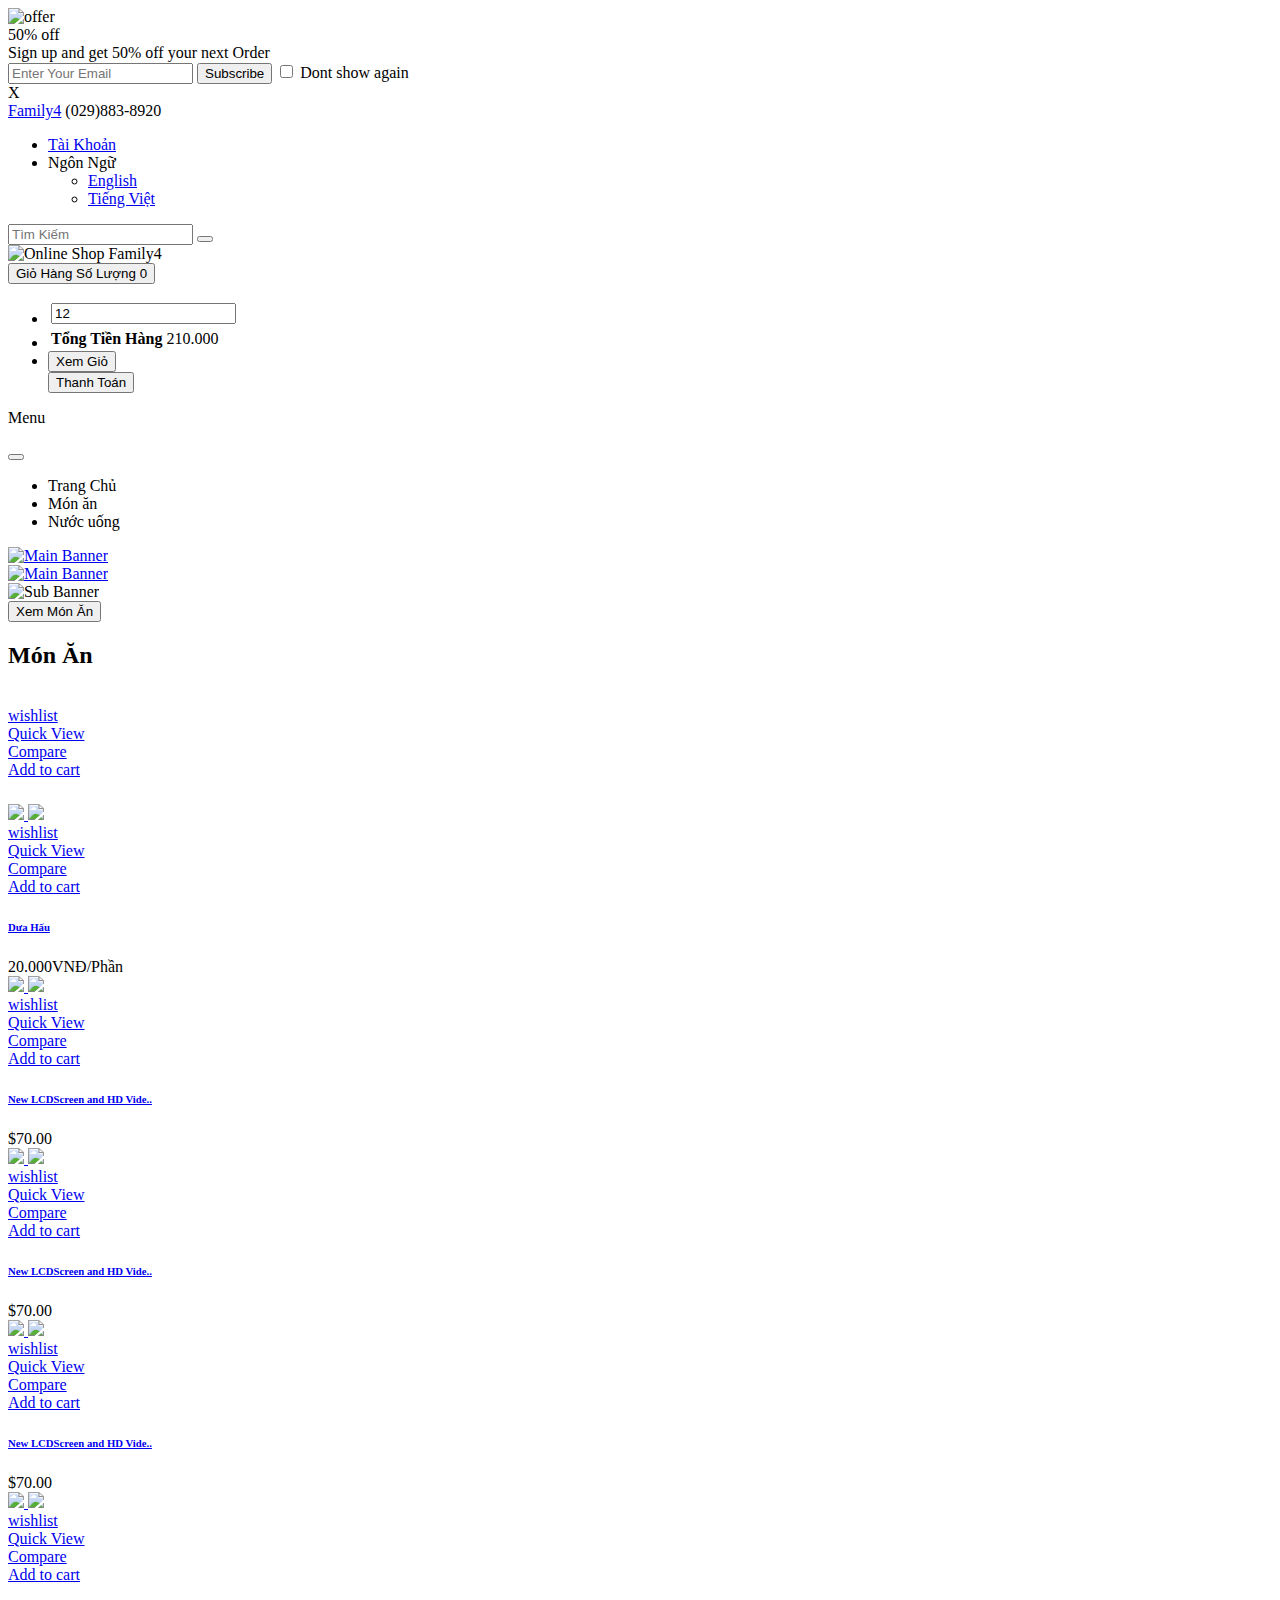
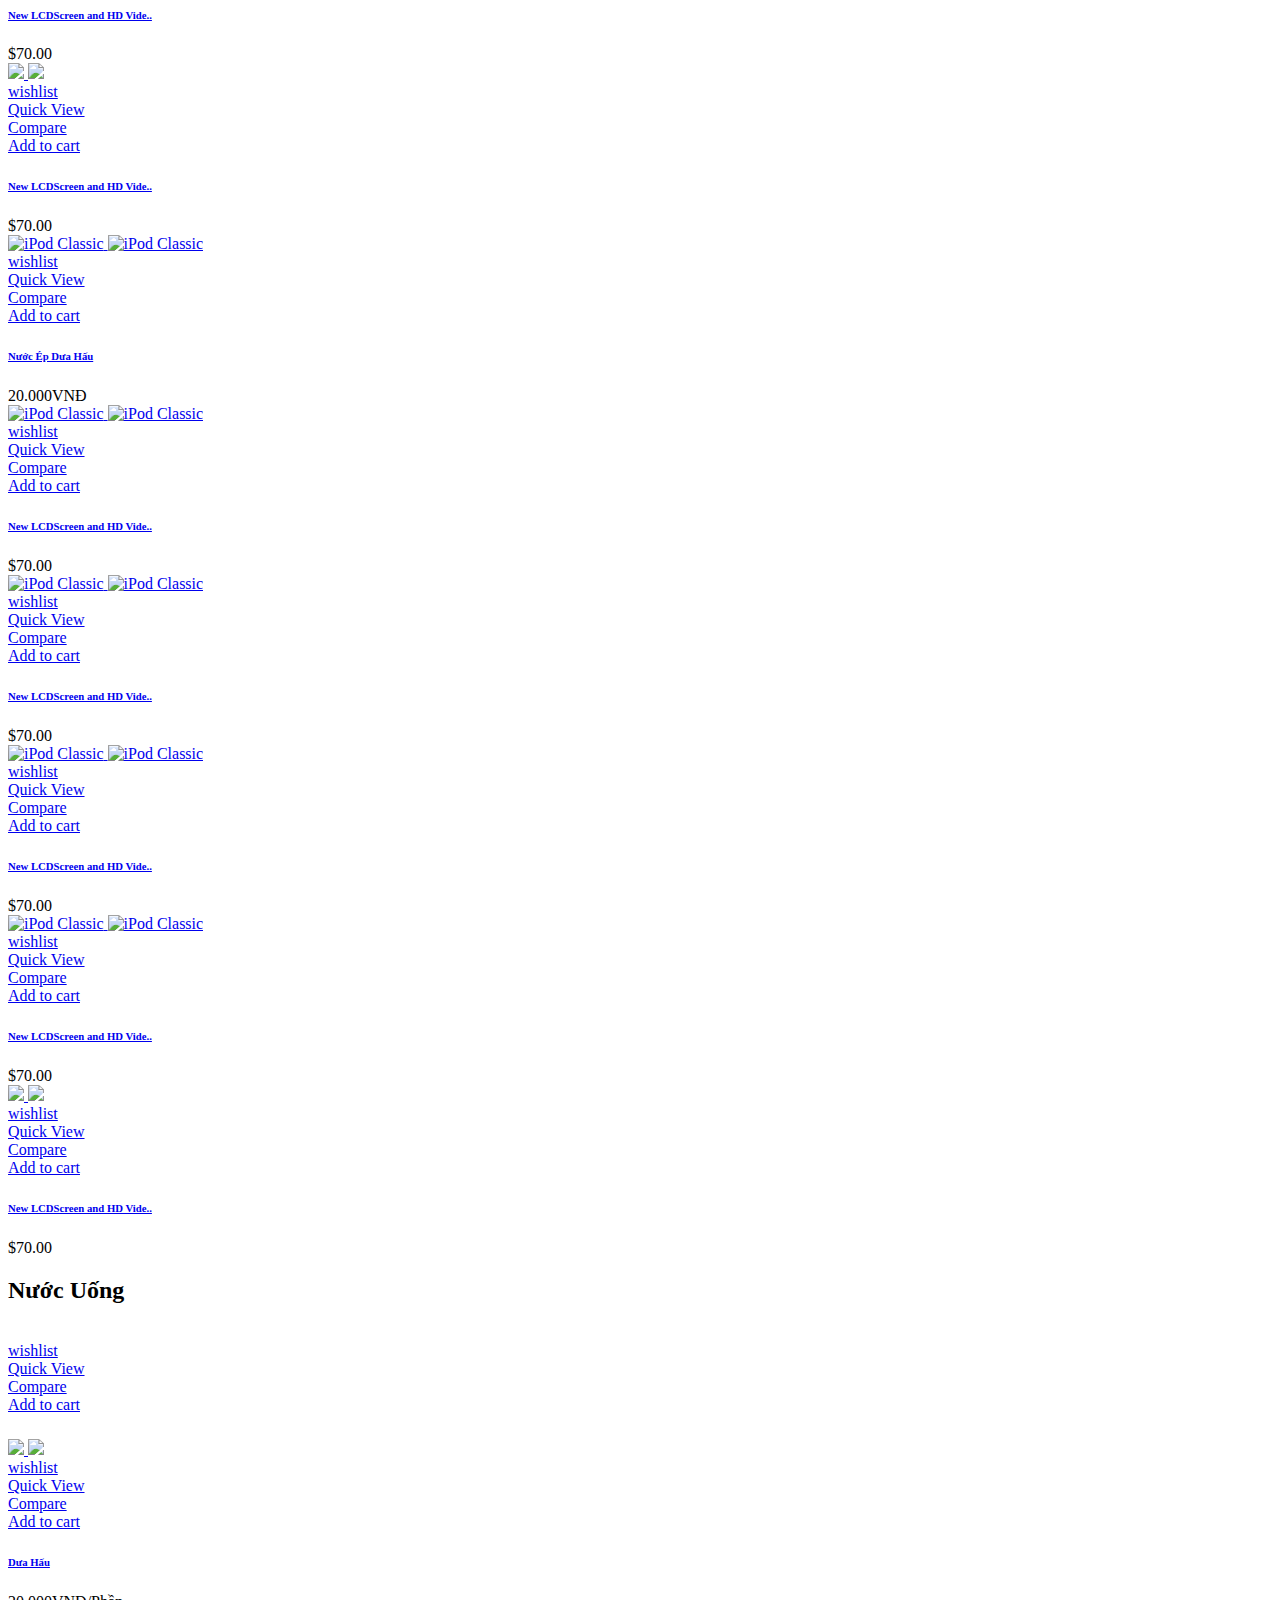
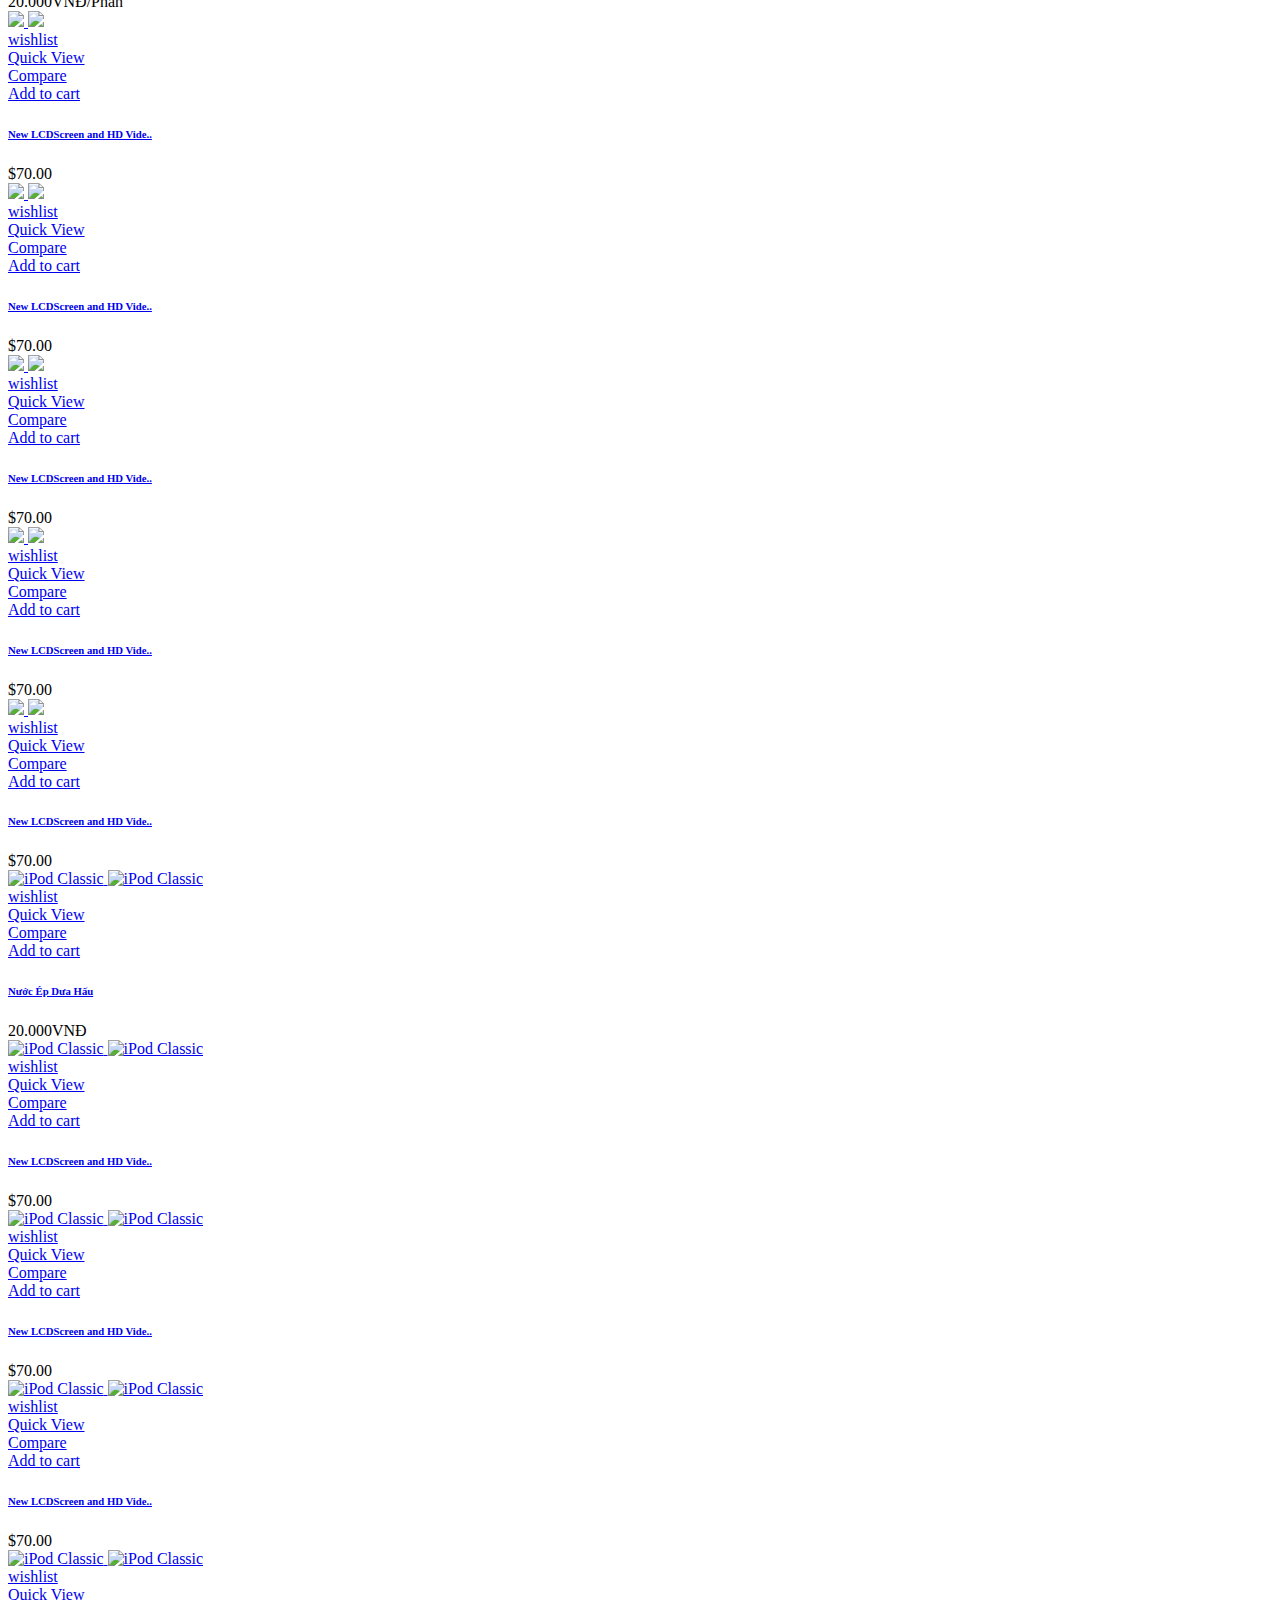
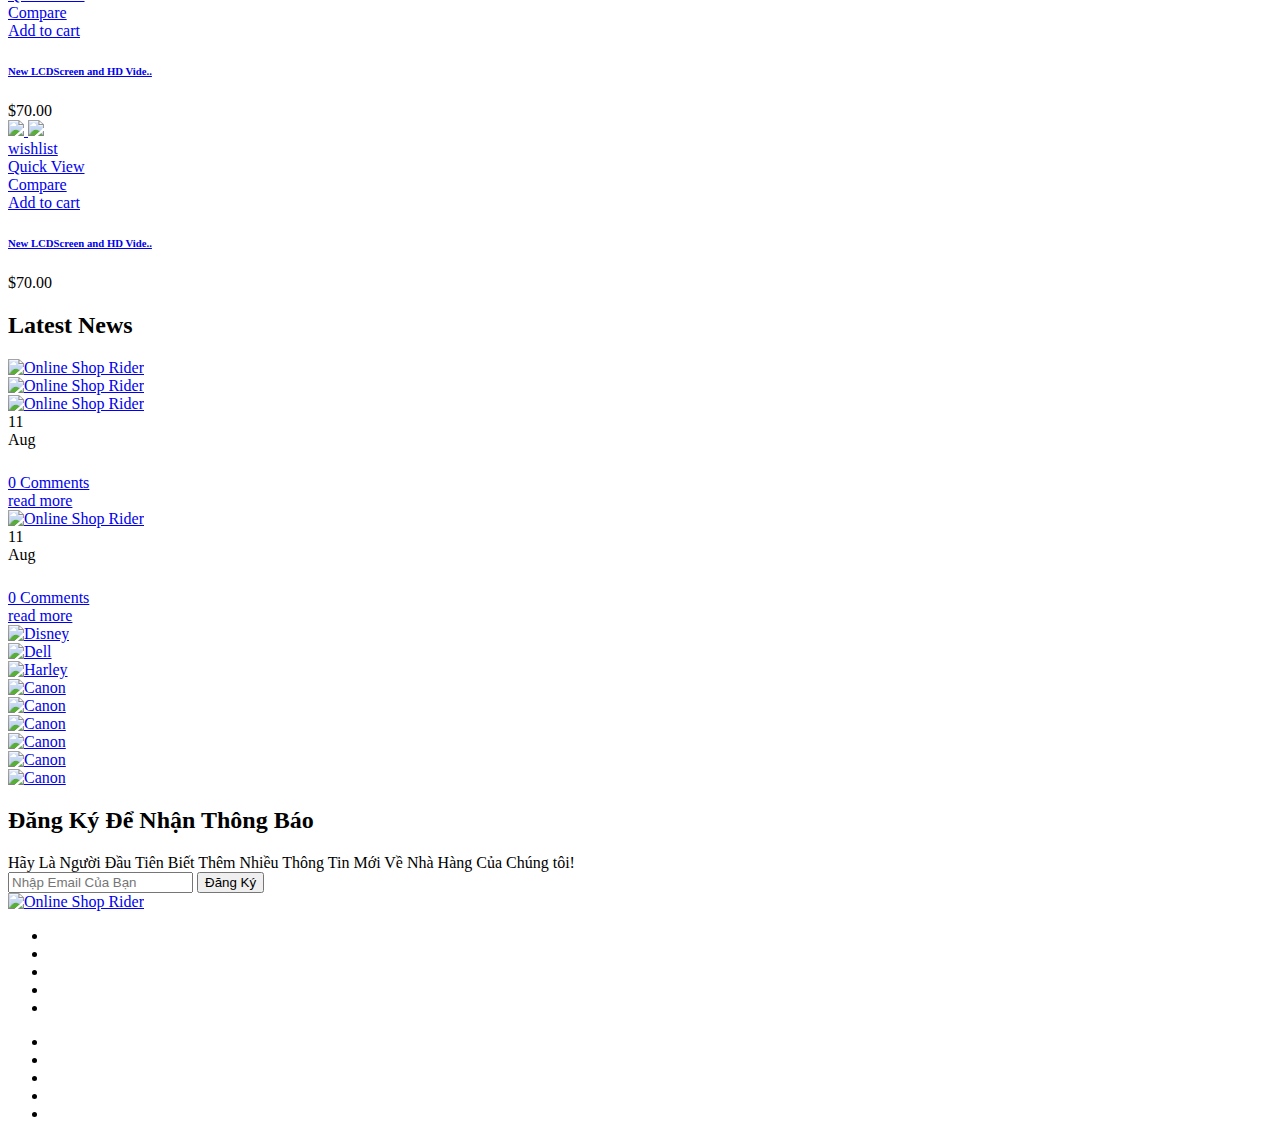
==== commit 383a0f1e: "Giao diện trang Admin" ====
--- a/src/main/resources/templates/index.html
+++ b/src/main/resources/templates/index.html
@@ -7,7 +7,7 @@
 <head>
   <!-- =====  BASIC PAGE NEEDS  ===== -->
   <meta charset="utf-8">
-  <title>Online Shop Family4 E-commerce Bootstrap Template</title>
+  <title>Online Shop Family4 </title>
   <!-- =====  SEO MATE  ===== -->
   <meta http-equiv="X-UA-Compatible" content="IE=edge" />
   <meta name="description" content="">
@@ -106,29 +106,35 @@
                         <div class="navbar-header col-xs-6 col-sm-4"> <a class="navbar-brand" th:href="@{/}"> <img alt="Online Shop Family4" src="images/family4.jpg"> </a> </div>
                         <div class="col-xs-6 col-sm-4 shopcart">
                             <div id="cart" class="btn-group btn-block mtb_40">
-                                <button type="button" class="btn" data-target="#cart-dropdown" data-toggle="collapse" aria-expanded="true"><span id="shippingcart">Giỏ Hàng</span><span id="cart-total">Số Lượng (0)</span> </button>
+                                <button type="button" class="btn" data-target="#cart-dropdown" data-toggle="collapse" aria-expanded="true">
+                                    <span id="shippingcart">Giỏ Hàng</span>
+                                    <span id="cart-total">Số Lượng
+                                    <th:block th:if="${giohang}">
+                                        <span th:text="${giohang.size}"></span >
+                                    </th:block>
+                                    <th:block th:unless="${giohang}">
+                                        <span> 0</span >
+                                    </th:block>
+
+                                    </span>
+                                </button>
                             </div>
                             <div id="cart-dropdown" class="cart-menu collapse">
                                 <ul>
                                     <li>
                                         <table class="table table-striped">
                                             <tbody>
+                                            <th:block th:each="item : ${giohang}">
                                                 <tr>
                                                     <!--<td class="text-center"><a href="#"><img src="images/product/70x84.jpg" alt="iPod Classic" title="iPod Classic"></a></td>-->
                                                     <td class="text-left product-name">
-                                                        <a href="#">MacBook Pro</a> <span class="text-left price">$20.00</span>
-                                                        <input class="cart-qty" name="product_quantity" min="1" value="1" type="number">
+                                                        <span class="text-left price" th:text="${item.menu.tenMon}"></span>
+                                                        <span class="text-left price" th:text="${item.menu.giaBan}"></span>
+                                                        <input class="cart-qty" name="product_quantity" min="1" value="12" type="number">
                                                     </td>
                                                     <td class="text-center"><a class="close-cart"><i class="fa fa-times-circle"></i></a></td>
                                                 </tr>
-                                                <tr>
-<!--                                                    <td class="text-center"><a href="#"><img src="images/product/70x84.jpg" alt="iPod Classic" title="iPod Classic"></a></td>
--->                                                    <td class="text-left product-name">
-                                                        <a href="#">MacBook Pro</a> <span class="text-left price">$20.00</span>
-                                                        <input class="cart-qty" name="product_quantity" min="1" value="1" type="number">
-                                                    </td>
-                                                    <td class="text-center"><a class="close-cart"><i class="fa fa-times-circle"></i></a></td>
-                                                </tr>
+                                            </th:block>
                                             </tbody>
                                         </table>
                                     </li>
@@ -137,9 +143,9 @@
                                             <tbody>
                                                 <tr>
                                                     <td class="text-right"><strong>Tổng Tiền Hàng</strong></td>
-                                                    <td class="text-right">210.000</td>
+                                                    <td class="text-right" >210.000</td>
                                                 </tr>
-                                                <tr>
+                                                <!--<tr>
                                                     <td class="text-right"><strong>Giảm Giá (15.000VNĐ)</strong></td>
                                                     <td class="text-right">15.000VNĐ</td>
                                                 </tr>
@@ -149,13 +155,13 @@
                                                 </tr>
                                                 <tr>
                                                     <td class="text-right"><strong>Tổng Thanh Toán</strong></td>
-                                                    <td class="text-right">VNĐ</td>
+                                                    <td class="text-right">VNĐ</td>-->
                                                 </tr>
                                             </tbody>
                                         </table>
                                     </li>
                                     <li>
-                                        <form action="cart_page.html">
+                                        <form action="xemGioHang">
                                             <input class="btn pull-left mt_9" value="Xem Giỏ" type="submit">
                                         </form>
                                         <form action="checkout_page.html">
@@ -276,7 +282,7 @@
 
                                 </div>
                             </div>
-                            <div class="tab-pane" id="Bestsellers">
+                            <div class="tab-pane" id="Bestseller">
                                 <div class="Bestsellers owl-carousel">
                                     <div class="product-grid">
                                         <div class="item">
@@ -412,7 +418,7 @@
                                     </div>
                                 </div>
                             </div>
-                            <div class="tab-pane" id=" Featured">
+                            <div class="tab-pane" id="Featured">
                                 <div class="Featured owl-carousel">
                                     <div class="product-grid">
                                         <div class="item">
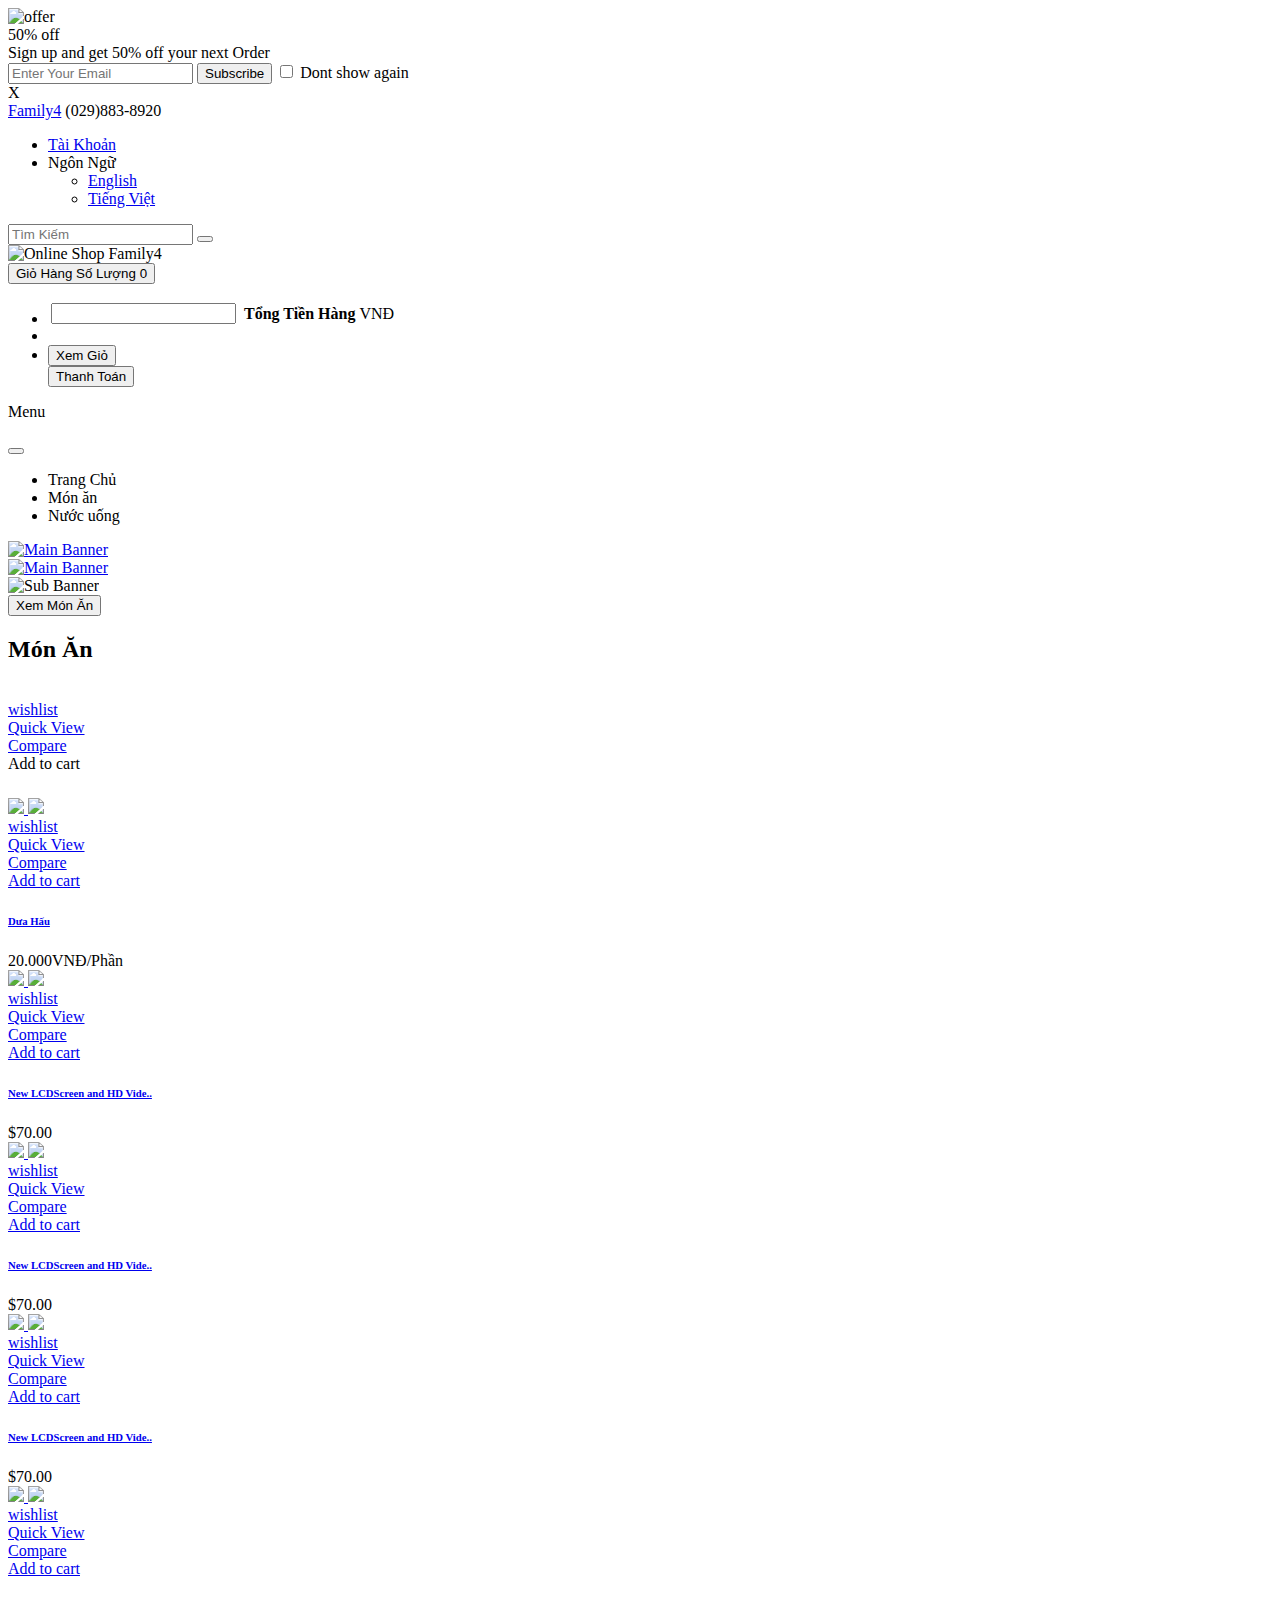
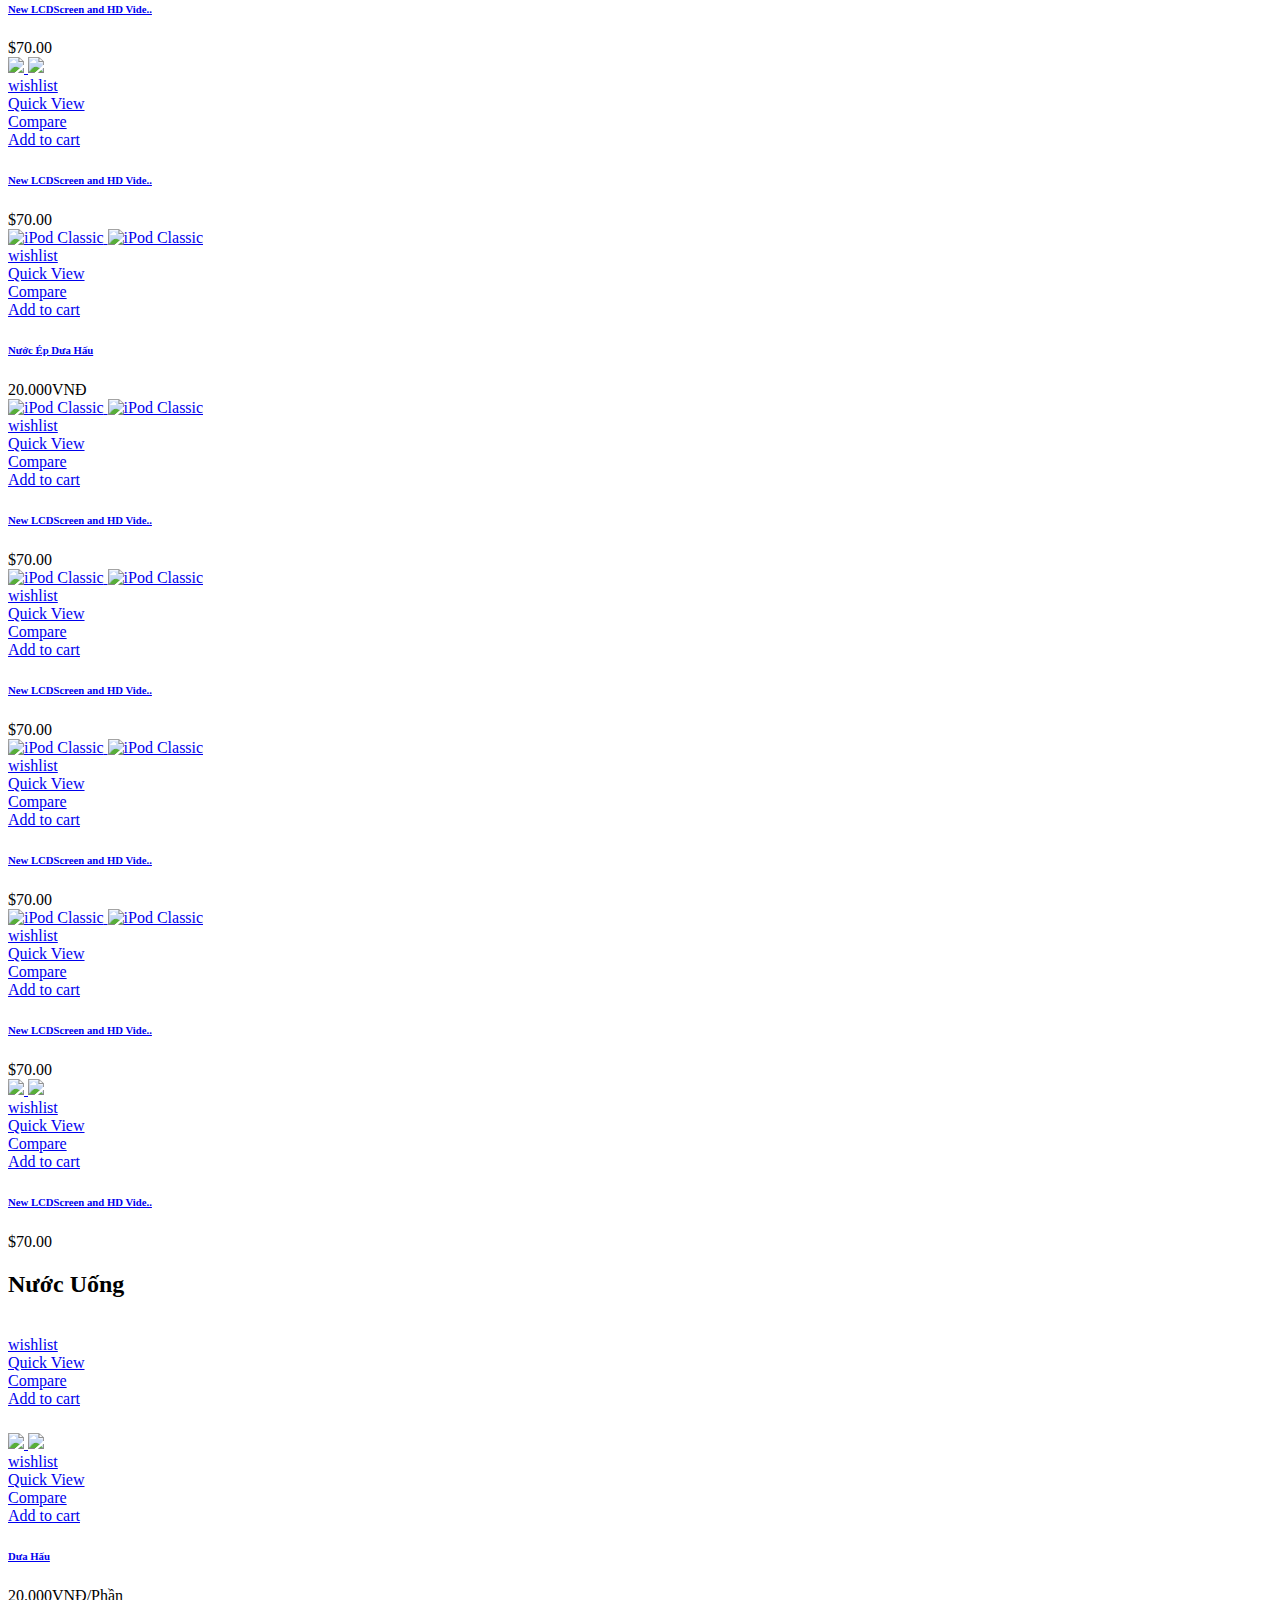
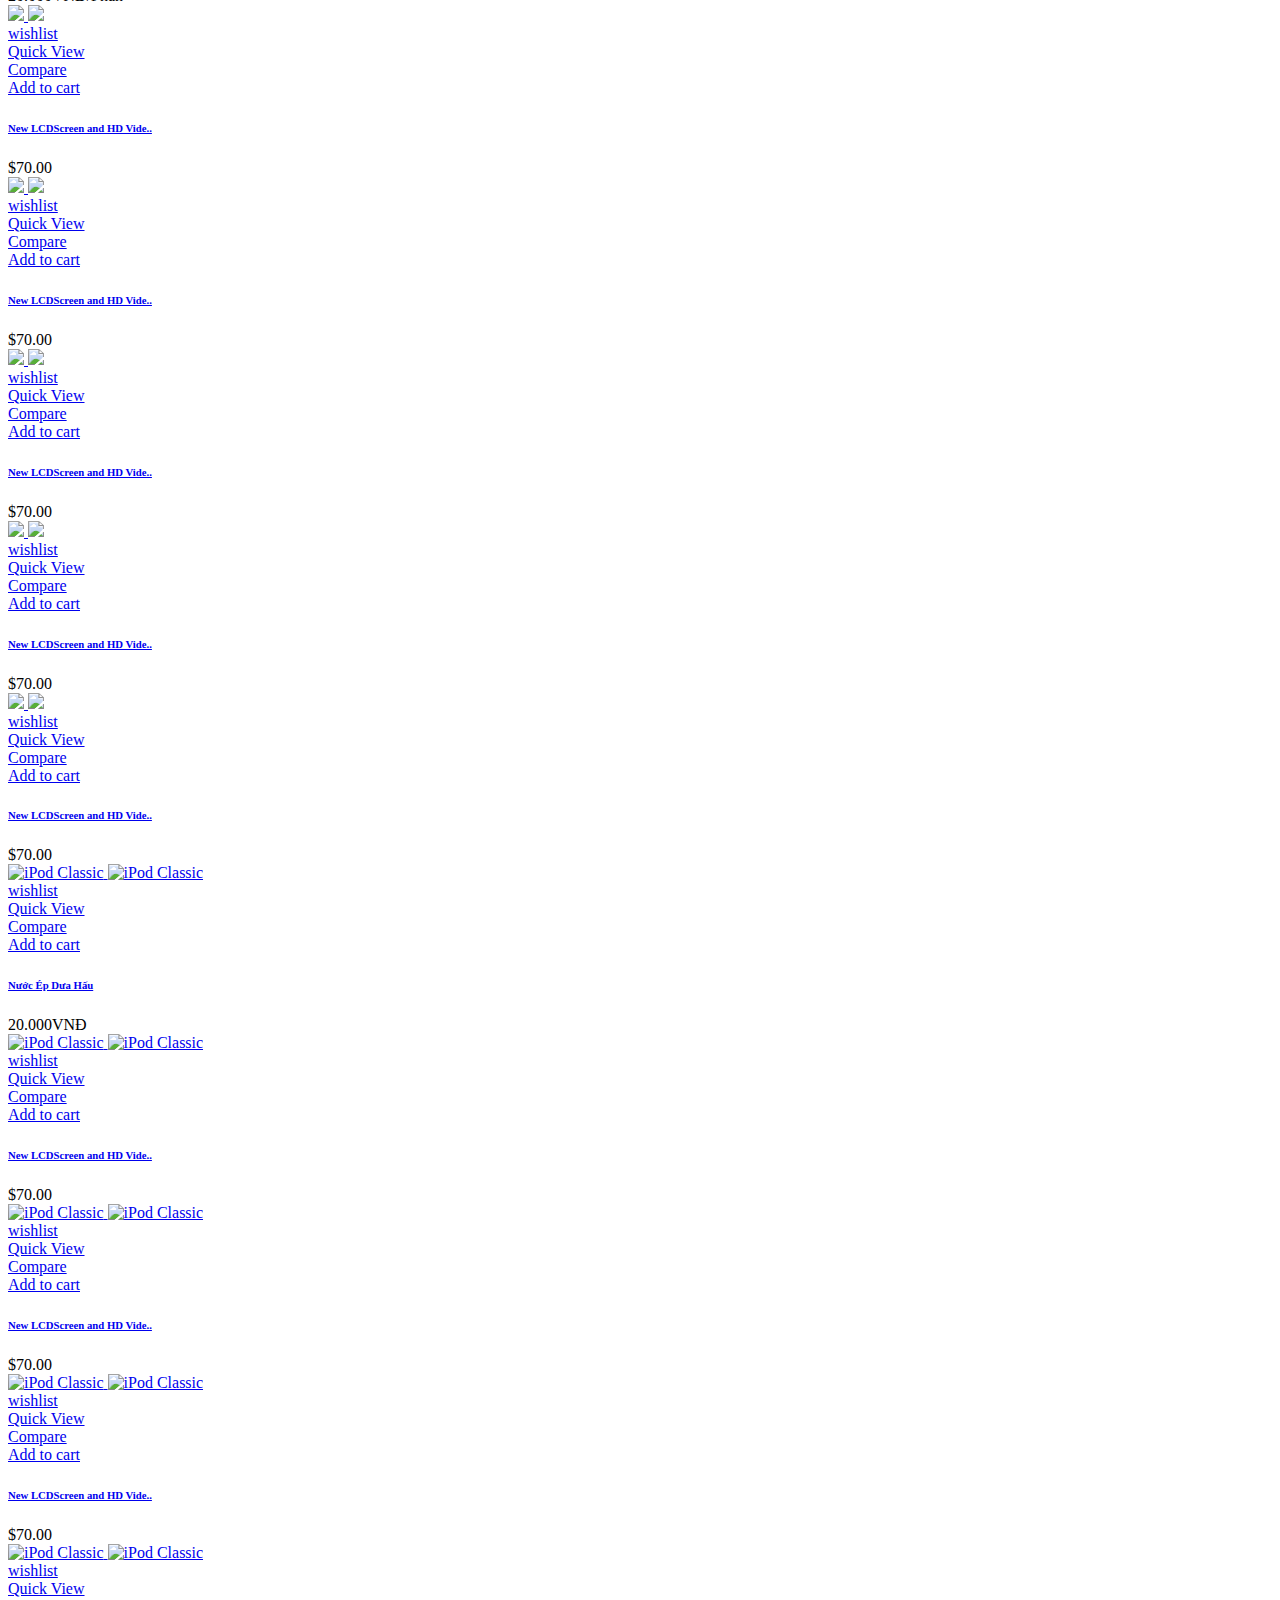
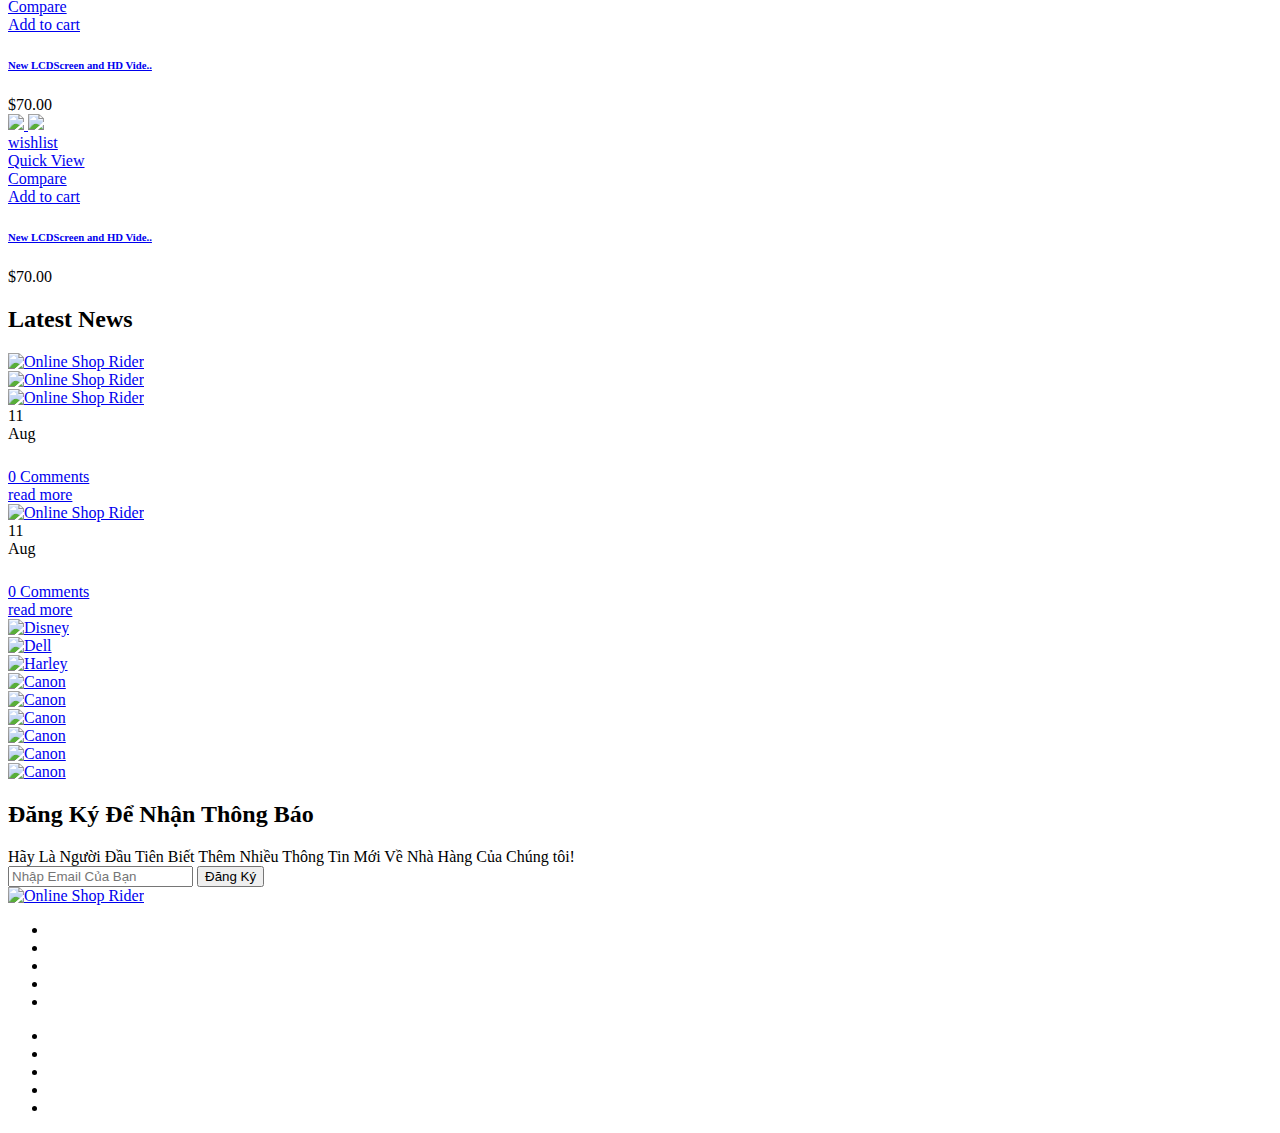
==== commit 4e0e236c: "login trang Admin" ====
--- a/src/main/resources/templates/index.html
+++ b/src/main/resources/templates/index.html
@@ -130,9 +130,11 @@
                                                     <td class="text-left product-name">
                                                         <span class="text-left price" th:text="${item.menu.tenMon}"></span>
                                                         <span class="text-left price" th:text="${item.menu.giaBan}"></span>
-                                                        <input class="cart-qty" name="product_quantity" min="1" value="12" type="number">
+                                                        <input class="cart-qty" name="product_quantity" min="1" th:value="${item.soLuong}" type="number">
                                                     </td>
                                                     <td class="text-center"><a class="close-cart"><i class="fa fa-times-circle"></i></a></td>
+                                                    <td class="text-right"><strong>Tổng Tiền Hàng</strong></td>
+                                                    <td class="text-right" th:id="'item.soLuong-' + ${item.menu.id}">VNĐ</td>
                                                 </tr>
                                             </th:block>
                                             </tbody>
@@ -141,10 +143,7 @@
                                     <li>
                                         <table class="table">
                                             <tbody>
-                                                <tr>
-                                                    <td class="text-right"><strong>Tổng Tiền Hàng</strong></td>
-                                                    <td class="text-right" >210.000</td>
-                                                </tr>
+
                                                 <!--<tr>
                                                     <td class="text-right"><strong>Giảm Giá (15.000VNĐ)</strong></td>
                                                     <td class="text-right">15.000VNĐ</td>
@@ -155,8 +154,8 @@
                                                 </tr>
                                                 <tr>
                                                     <td class="text-right"><strong>Tổng Thanh Toán</strong></td>
-                                                    <td class="text-right">VNĐ</td>-->
-                                                </tr>
+                                                    <td class="text-right">VNĐ</td>
+                                                </tr>-->
                                             </tbody>
                                         </table>
                                     </li>
@@ -204,8 +203,8 @@
         <!-- =====  BANNER STRAT  ===== -->
         <div class="container banner mt_20">
             <div class="main-banner owl-carousel">
-                <div class="item"><a href="index.html"><img src="images/thang5.png" alt="Main Banner" class="thang5.png" /></a></div>
-                <div class="item"><a href="index.html"><img src="images/thang4.png" alt="Main Banner" class="thang4.png" /></a></div>
+                <div class="item"><a href="index.html"><img src="images/thang5.png" alt="Main Banner" style="display: block; margin-left: auto; margin-right: auto;" class="thang5.png" /></a></div>
+                <div class="item"><a href="index.html"><img src="images/thang4.png" alt="Main Banner" style="display: block; margin-left: auto; margin-right: auto;" class="thang4.png" /></a></div>
             </div>
         </div>
         <!-- =====  BANNER END  ===== -->
@@ -221,9 +220,7 @@
                                 <div id="subbanner" class="sub-hover">
                                     <div class="sub-img"><a th:href="@{/product/{id}(id=${menu.id})}"><img th:src="${menu.hinhAnh}" alt="Sub Banner" class="img-responsive"></a></div>
                                     <div class="bannertext text-center">
-                                        <button class="btn mb_10 cms_btn">Xem Món Ăn</button>
-                                        <a th:href="@{/product/{id}(id=${menu.id})}">
-                                        </a>
+                                        <button class="btn mb_10 cms_btn"><a th:href="@{/product/{id}(id=${menu.id})}"></a>Xem Món Ăn</button>
                                     </div>
                                 </div>
                             </div>
@@ -262,7 +259,7 @@
                                                                 <div class="wishlist"><a href="#"><span>wishlist</span></a></div>
                                                                 <div class="quickview"><a href="#"><span>Quick View</span></a></div>
                                                                 <div class="compare"><a href="#"><span>Compare</span></a></div>
-                                                                <div class="add-to-cart"><a href="#"><span>Add to cart</span></a></div>
+                                                                <div class="add-to-cart"><a th:href="xemGioHang"><span>Add to cart</span></a></div>
                                                             </div>
                                                         </div>
                                                         <div class="caption product-detail text-center">
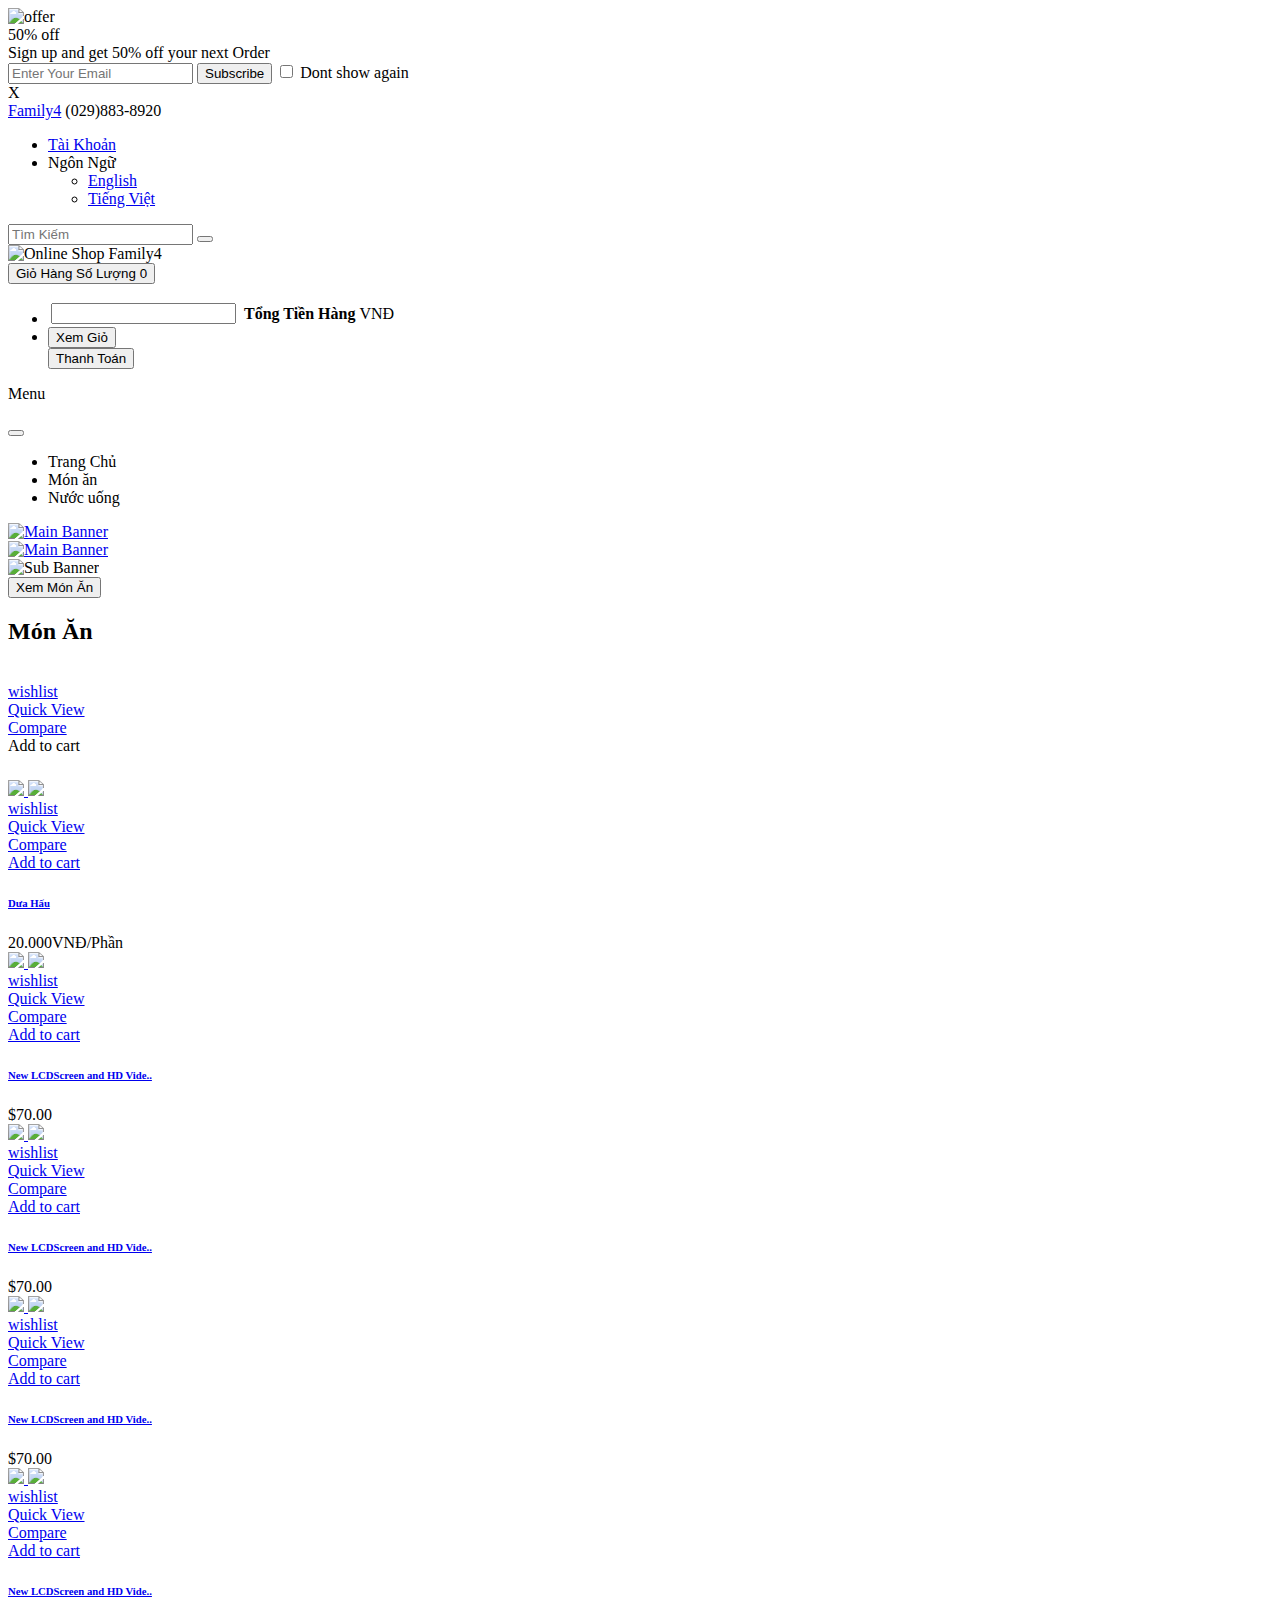
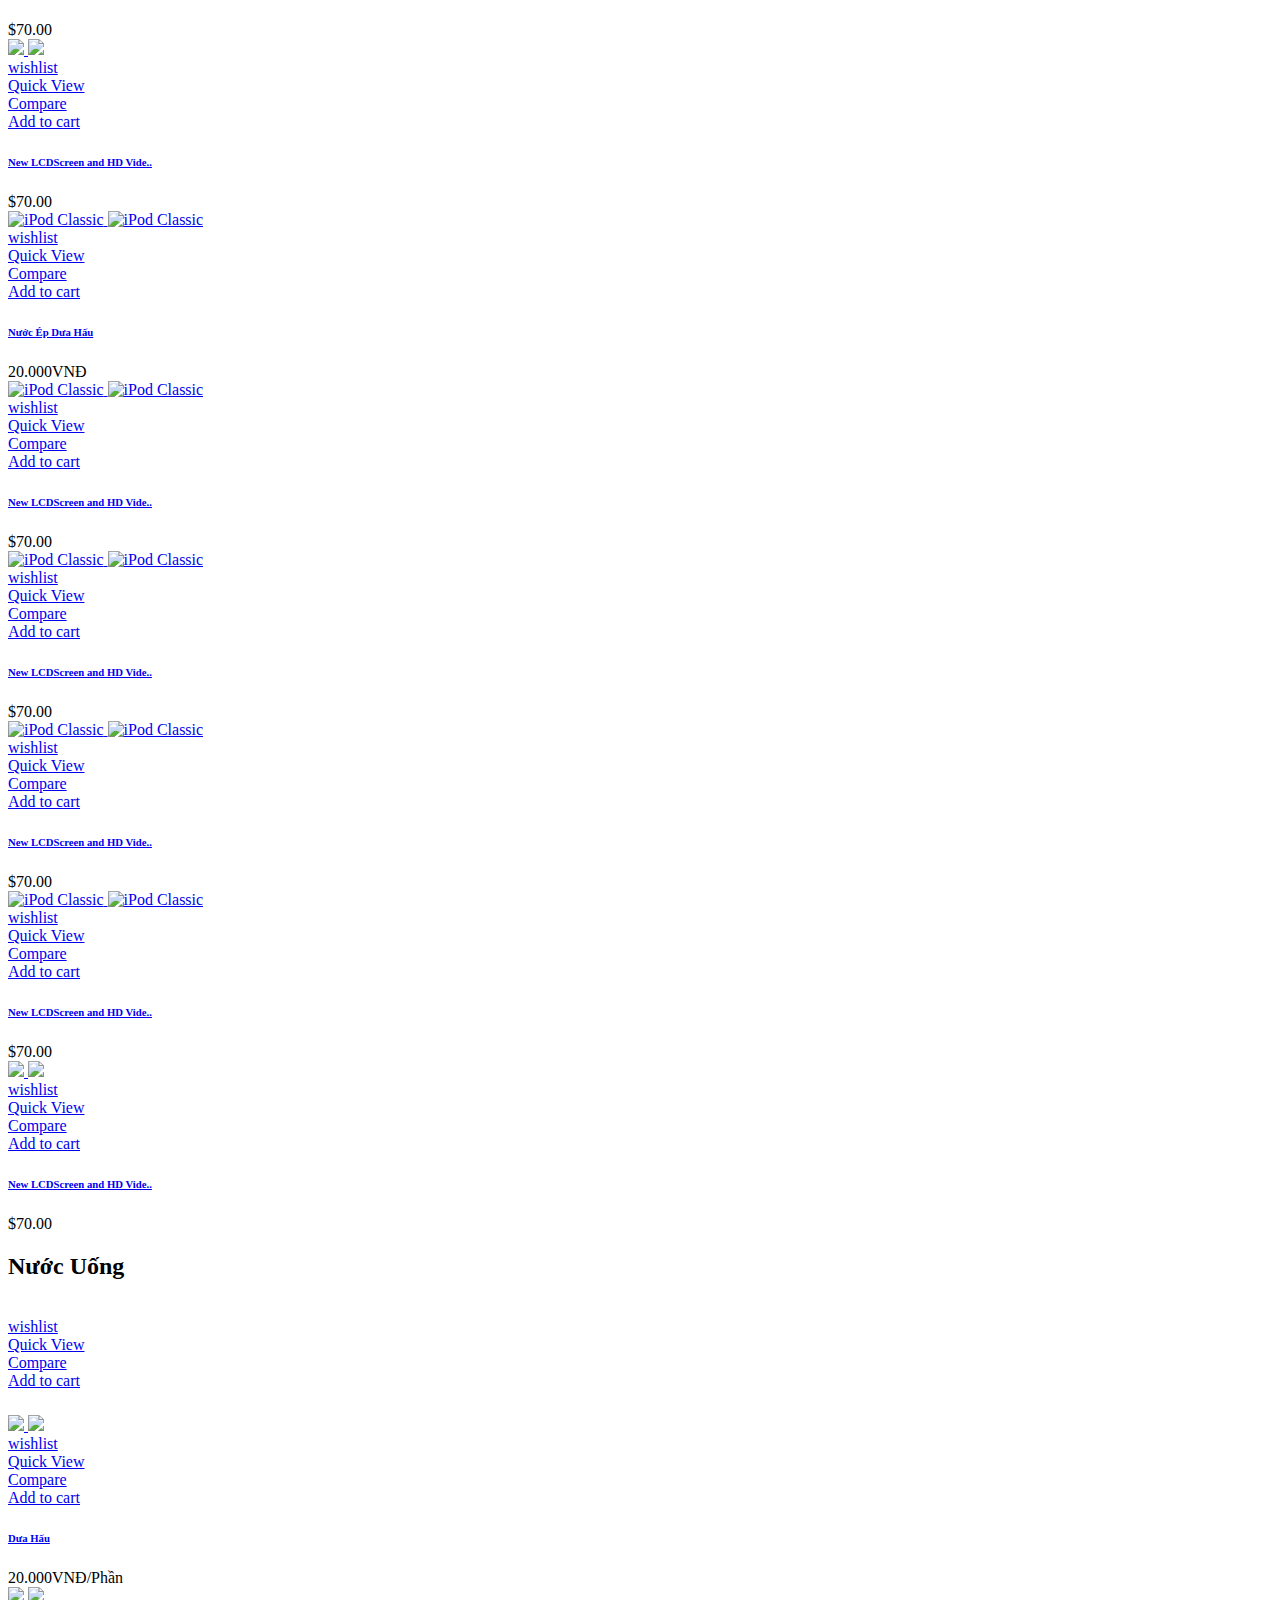
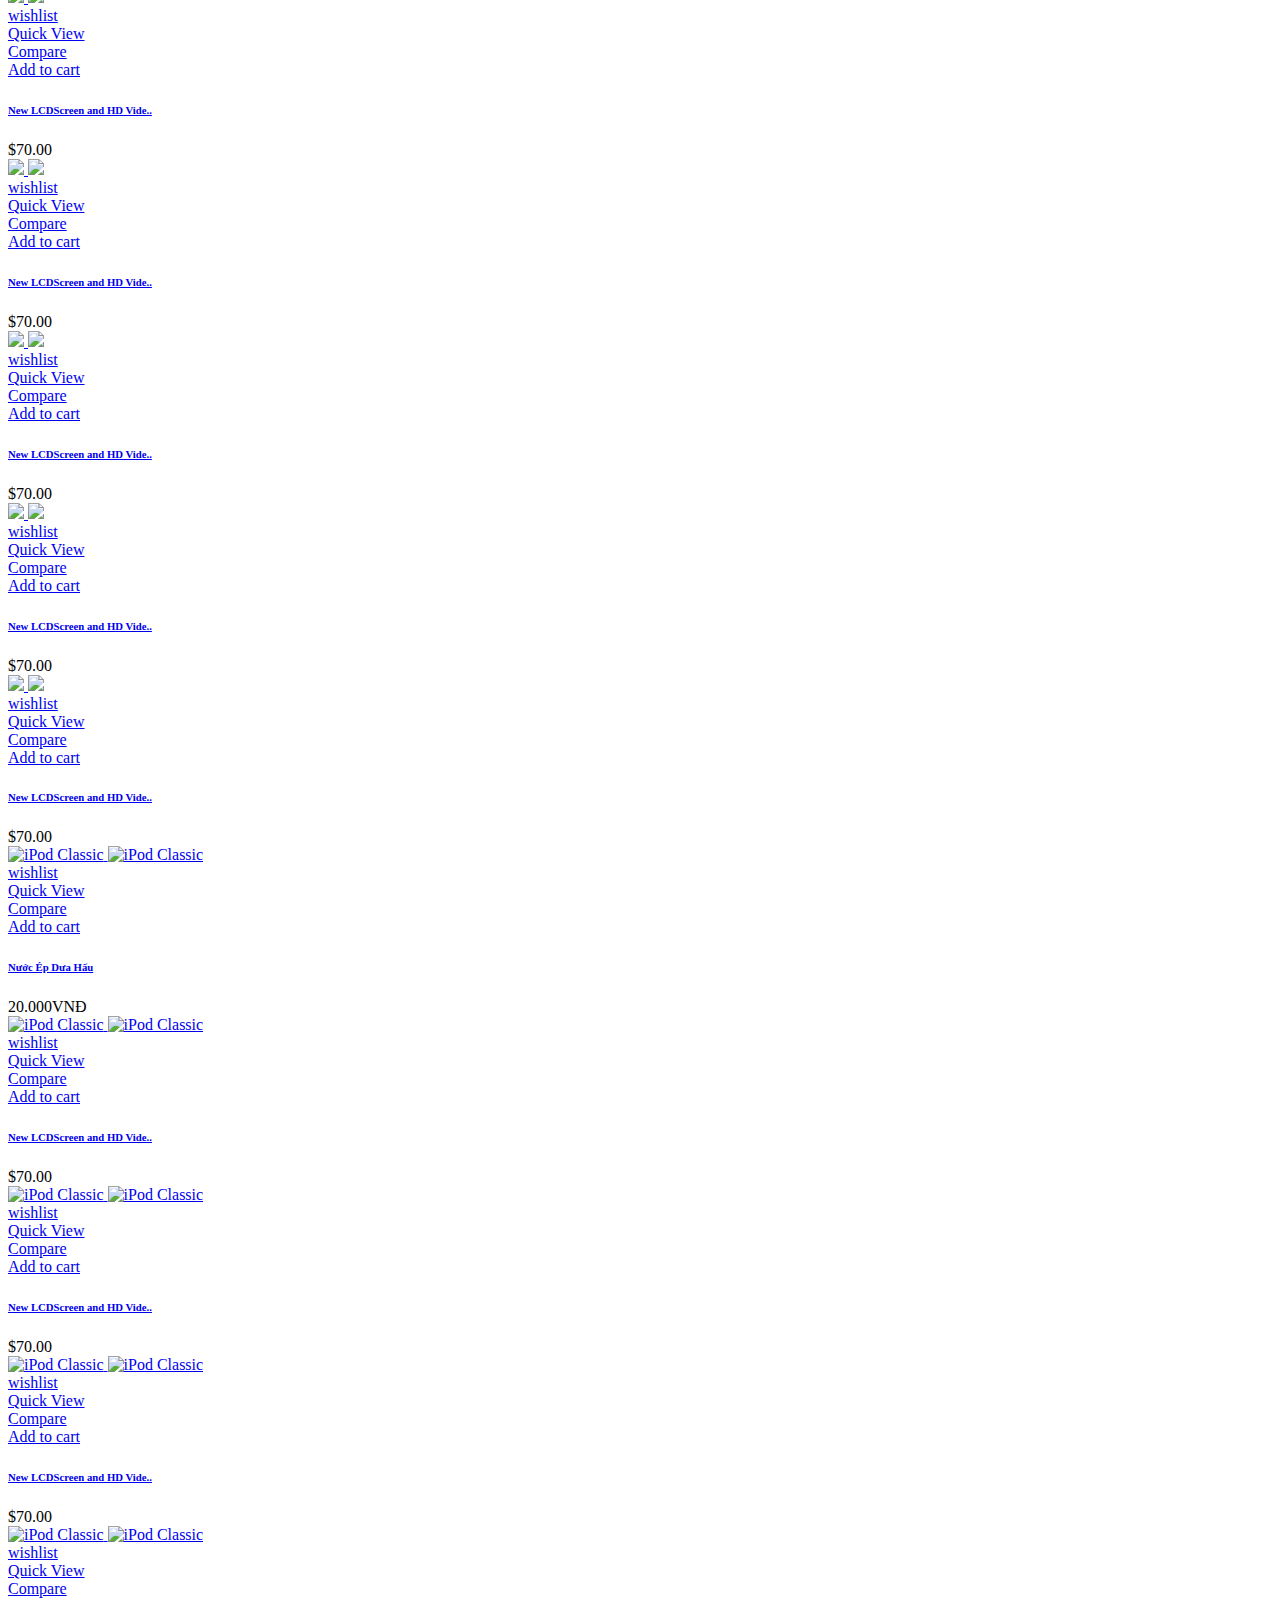
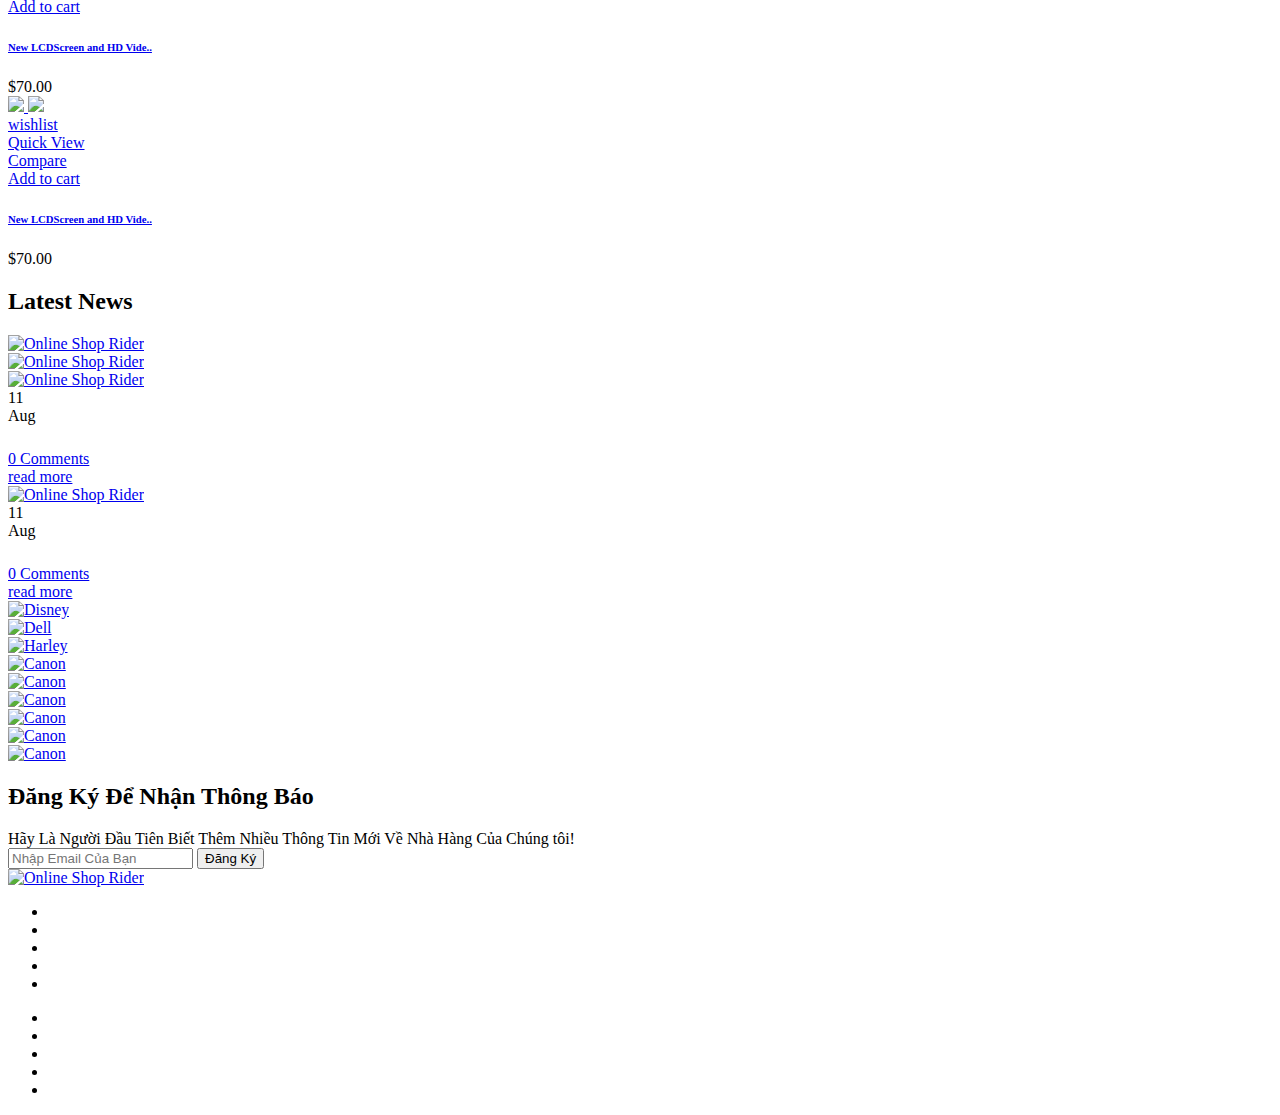
==== commit 06e16ac8: "đã sửa loginUser. thêm vào phần đki kh cho đăng kí tài khoản bị trùng email, nếu trùng email báo lỗi" ====
--- a/src/main/resources/templates/index.html
+++ b/src/main/resources/templates/index.html
@@ -72,7 +72,7 @@
                         </div>
                         <div class="col-xs-12 col-sm-8">
                             <ul class="header-top-right text-right">
-                                <li class="account"><a href="login.html">Tài Khoản</a></li>
+                                <li class="account"><a th:href="@{/user/login}" href="#">Tài Khoản</a></li>
                                 <li class="language dropdown">
                                     <span class="dropdown-toggle" id="dropdownMenu1" data-toggle="dropdown" aria-haspopup="true" aria-expanded="false" role="button">Ngôn Ngữ <span class="caret"></span> </span>
                                     <ul class="dropdown-menu" aria-labelledby="dropdownMenu1">
@@ -80,13 +80,6 @@
                                         <li><a href="#">Tiếng Việt</a></li>
                                     </ul>
                                 </li>
-                                <!--<li class="currency dropdown"> <span class="dropdown-toggle" id="dropdownMenu12" data-toggle="dropdown" aria-haspopup="true" aria-expanded="false" role="button">Currency <span class="caret"></span> </span>
-                                  <ul class="dropdown-menu" aria-labelledby="dropdownMenu12">
-                                    <li><a href="#">€ Euro</a></li>
-                                    <li><a href="#">£ Pound Sterling</a></li>
-                                    <li><a href="#">$ US Dollar</a></li>
-                                  </ul>
-                                </li>-->
                             </ul>
                         </div>
                     </div>
@@ -141,25 +134,6 @@
                                         </table>
                                     </li>
                                     <li>
-                                        <table class="table">
-                                            <tbody>
-
-                                                <!--<tr>
-                                                    <td class="text-right"><strong>Giảm Giá (15.000VNĐ)</strong></td>
-                                                    <td class="text-right">15.000VNĐ</td>
-                                                </tr>
-                                                <tr>
-                                                    <td class="text-right"><strong>Thuế (15%)</strong></td>
-                                                    <td class="text-right">3.000VNĐ</td>
-                                                </tr>
-                                                <tr>
-                                                    <td class="text-right"><strong>Tổng Thanh Toán</strong></td>
-                                                    <td class="text-right">VNĐ</td>
-                                                </tr>-->
-                                            </tbody>
-                                        </table>
-                                    </li>
-                                    <li>
                                         <form action="xemGioHang">
                                             <input class="btn pull-left mt_9" value="Xem Giỏ" type="submit">
                                         </form>
@@ -179,22 +153,9 @@
                                 <li> <a th:href="@{/}">Trang Chủ</a></li>
                                 <li> <a th:href="@{/#monan}">Món ăn</a></li>
                                 <li> <a th:href="@{/#nuocuong}">Nước uống</a></li>
-<!--                                <li> <a href="blog_page.html">Liên Hệ</a></li>
--->                                <!--<li> <a href="about.html">Theo Dõi Đơn Hàng</a></li>-->
-                                <!--<li class="dropdown">
-                                    <a href="#" class="dropdown-toggle" data-toggle="dropdown">Thanh Toán </a>
-                                    <ul class="dropdown-menu">
-                                        <li> <a href="contact_us.html">Contact us</a></li>
-                                        <li> <a href="cart_page.html">Cart</a></li>
-                                        <li> <a href="checkout_page.html">Checkout</a></li>
-                                        <li> <a href="product_detail_page.html">Product Detail Page</a></li>
-                                        <li> <a href="single_blog.html">Single Post</a></li>
-                                    </ul>
-                                </li>-->
-                                <!--<li> <a href="about.html">Admin</a></li>-->
                             </ul>
                         </div>
-                        <!-- /.nav-collapse -->
+
                     </nav>
                 </div>
             </div>
@@ -996,7 +957,7 @@
                             <form onsubmit="return validatemail();" method="post">
                                 <div class="form-group required">
                                     <input name="email" id="email" placeholder="Nhập Email Của Bạn" class="form-control input-lg" required="" type="email">
-                                    <button type="submit" class="btn btn-default btn-lg">Đăng Ký</button>
+                                    <button type="submit" class="btn btn-default btn-lg">Đăng Ký </button>
                                 </div>
                             </form>
                         </div>
